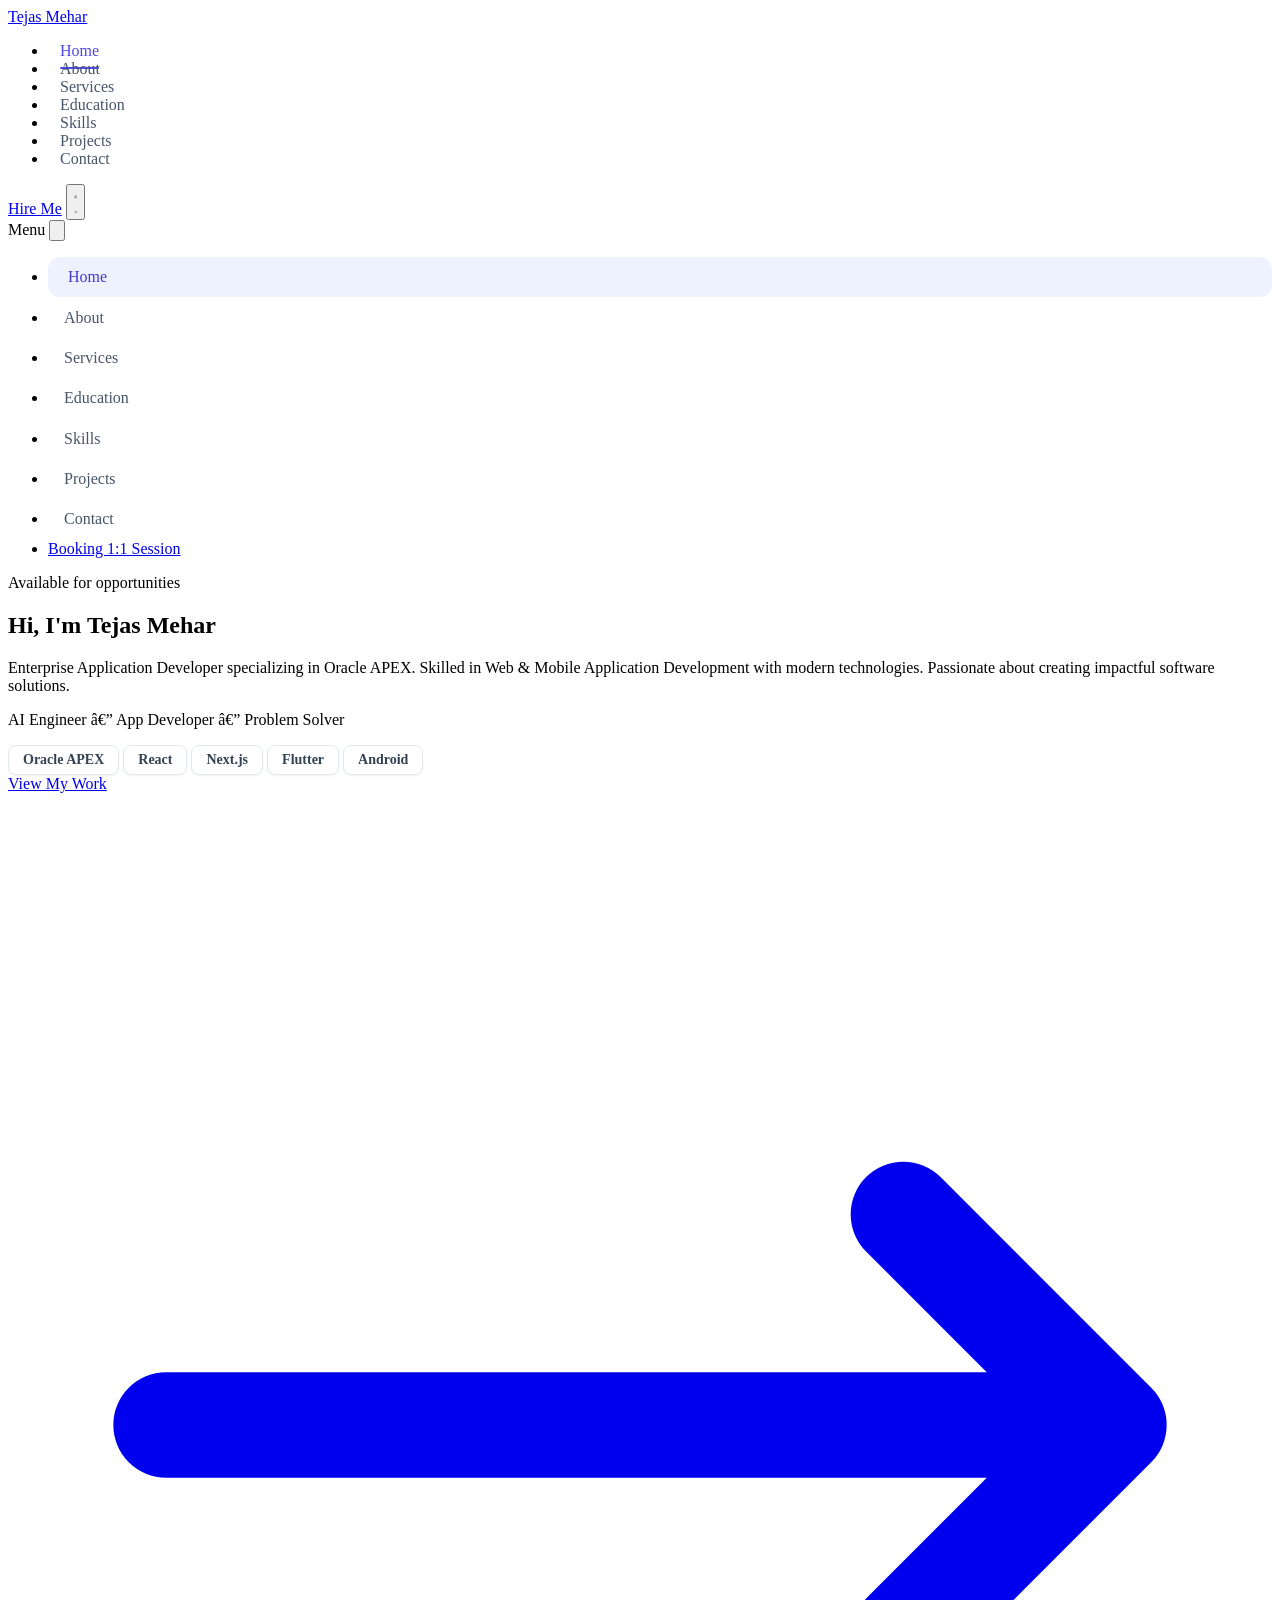
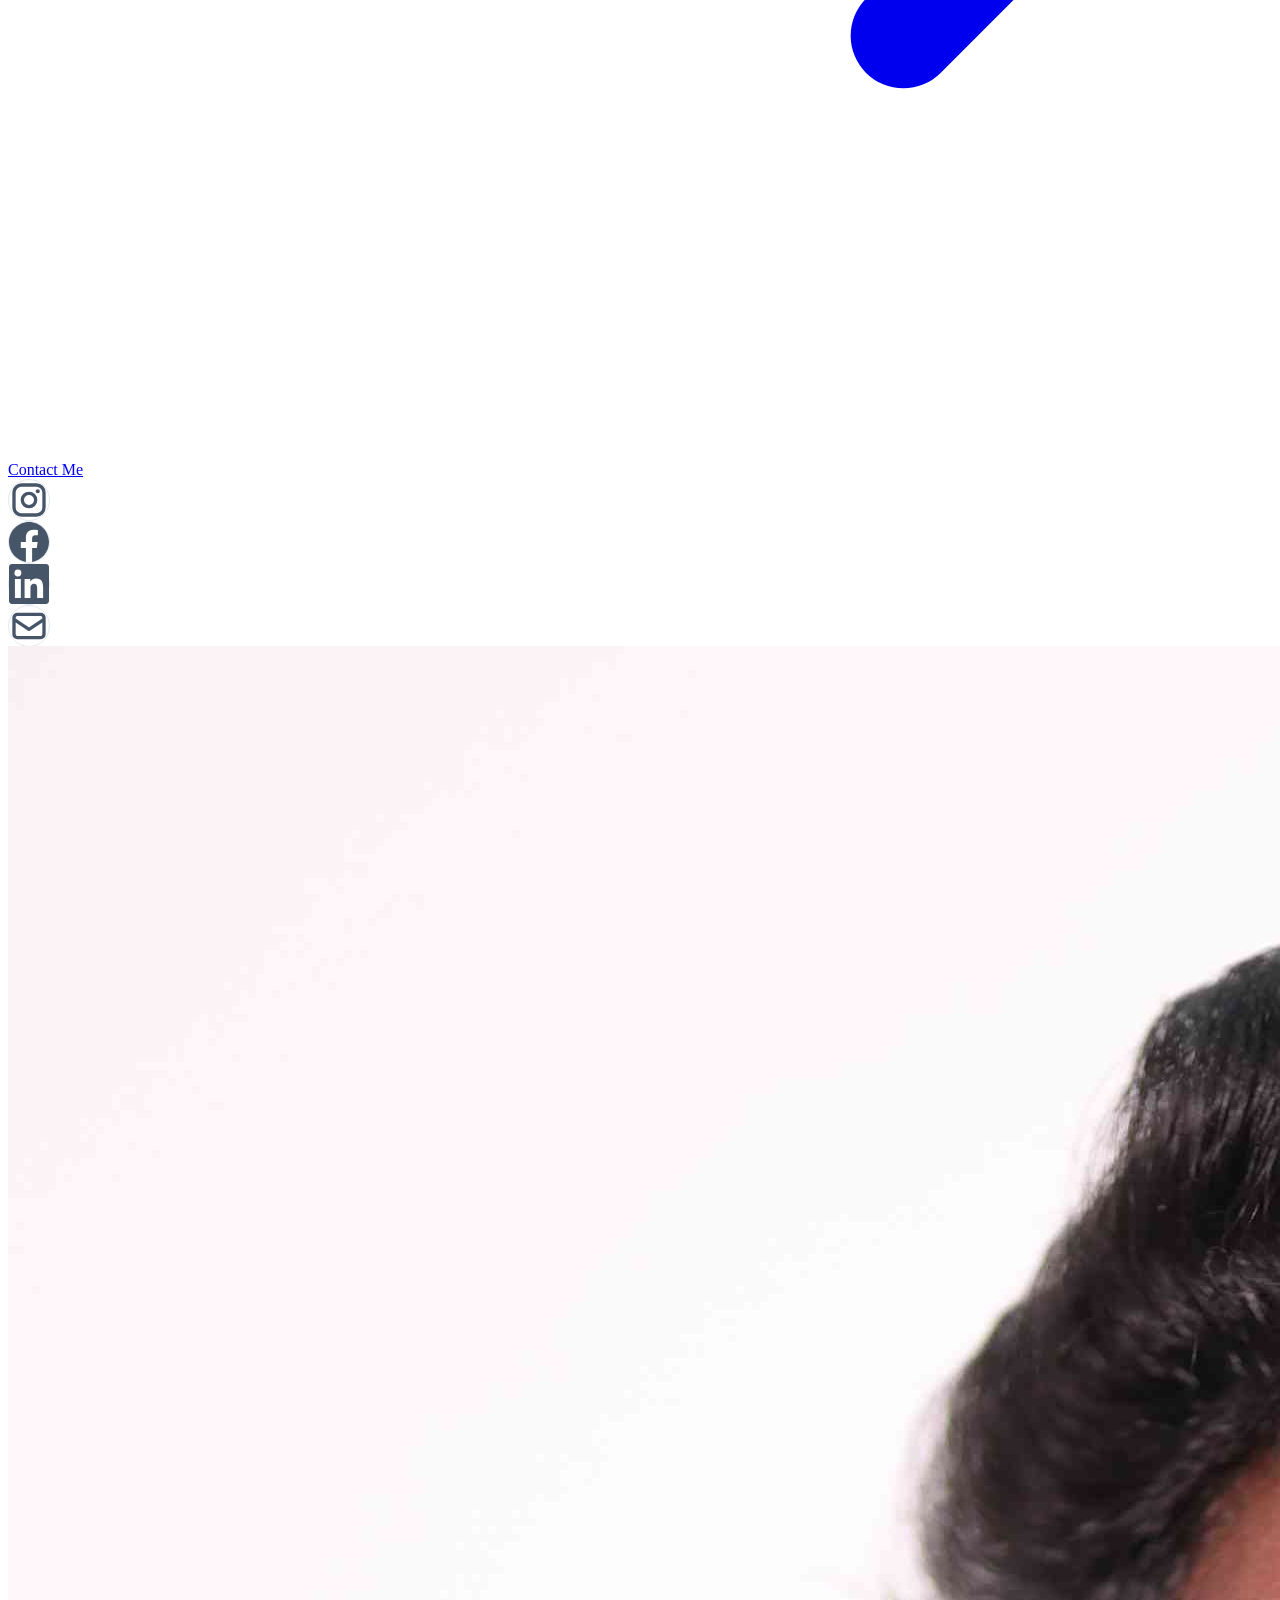
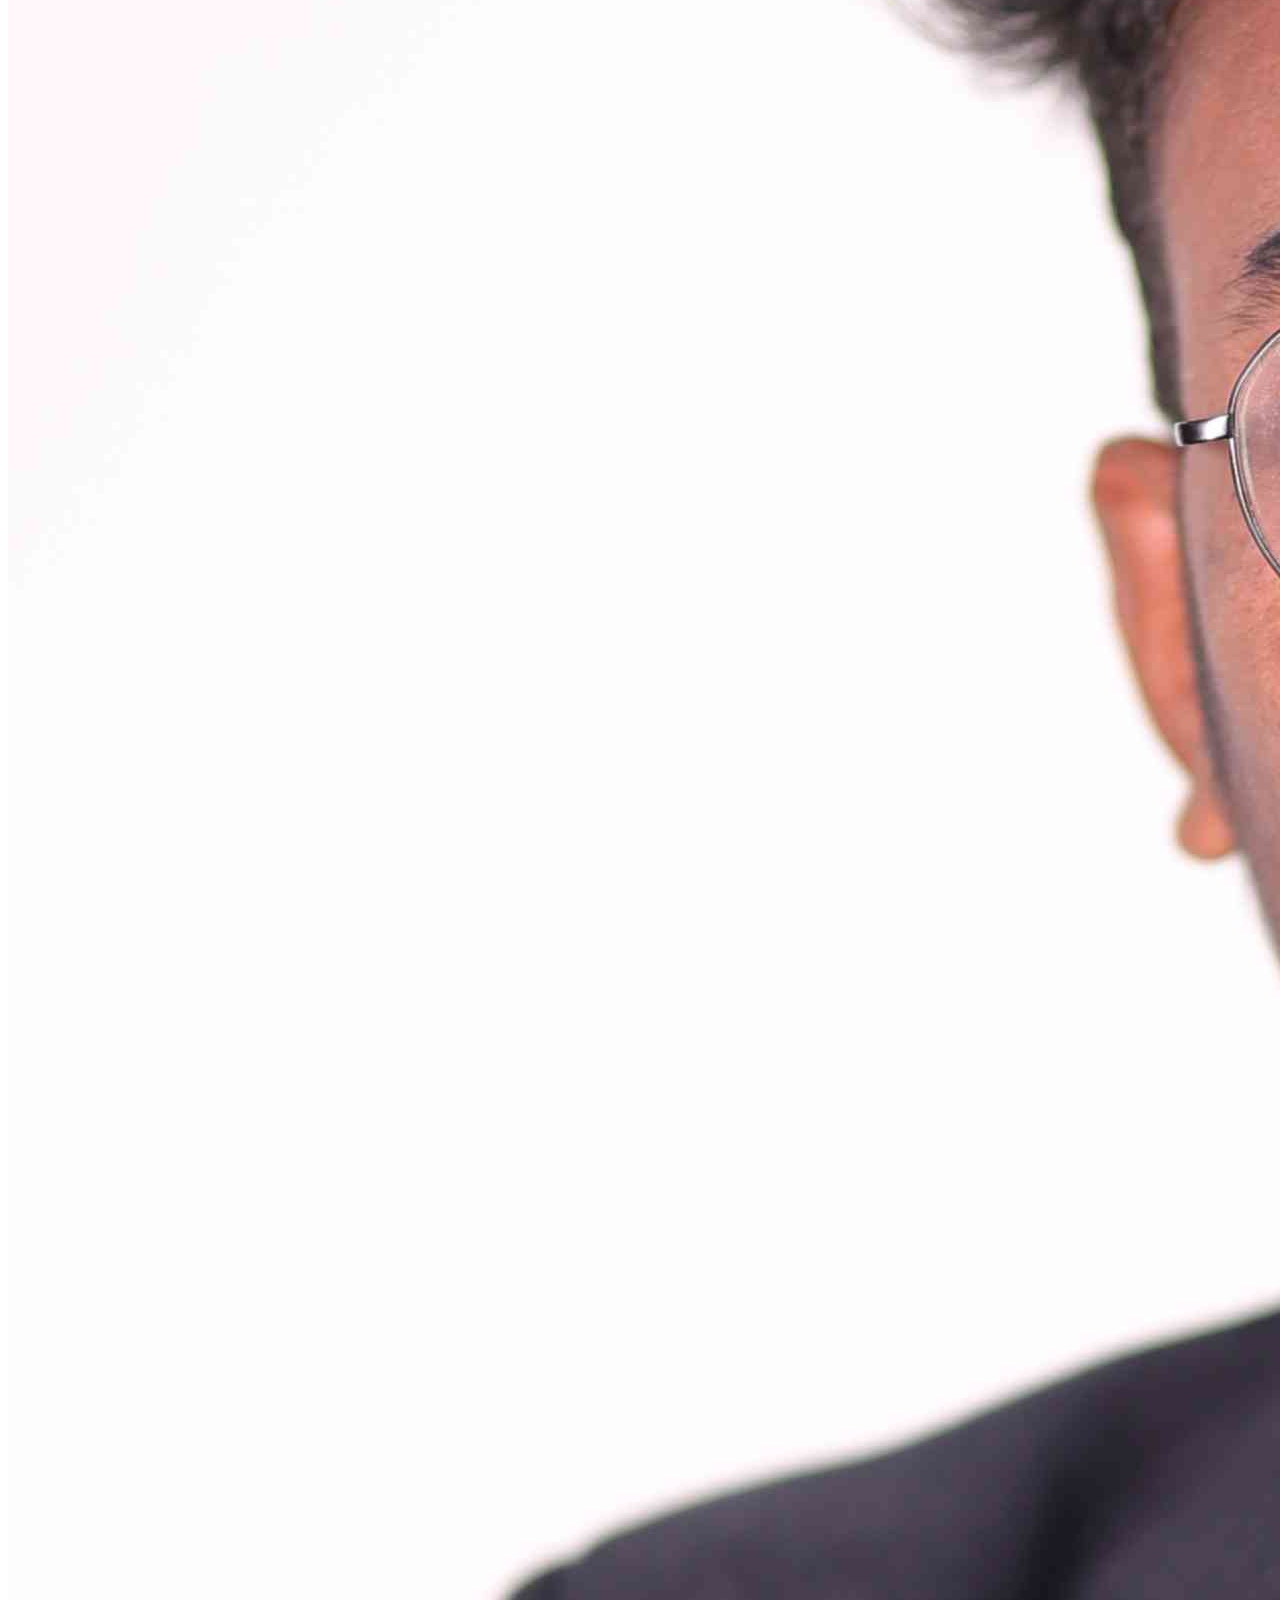
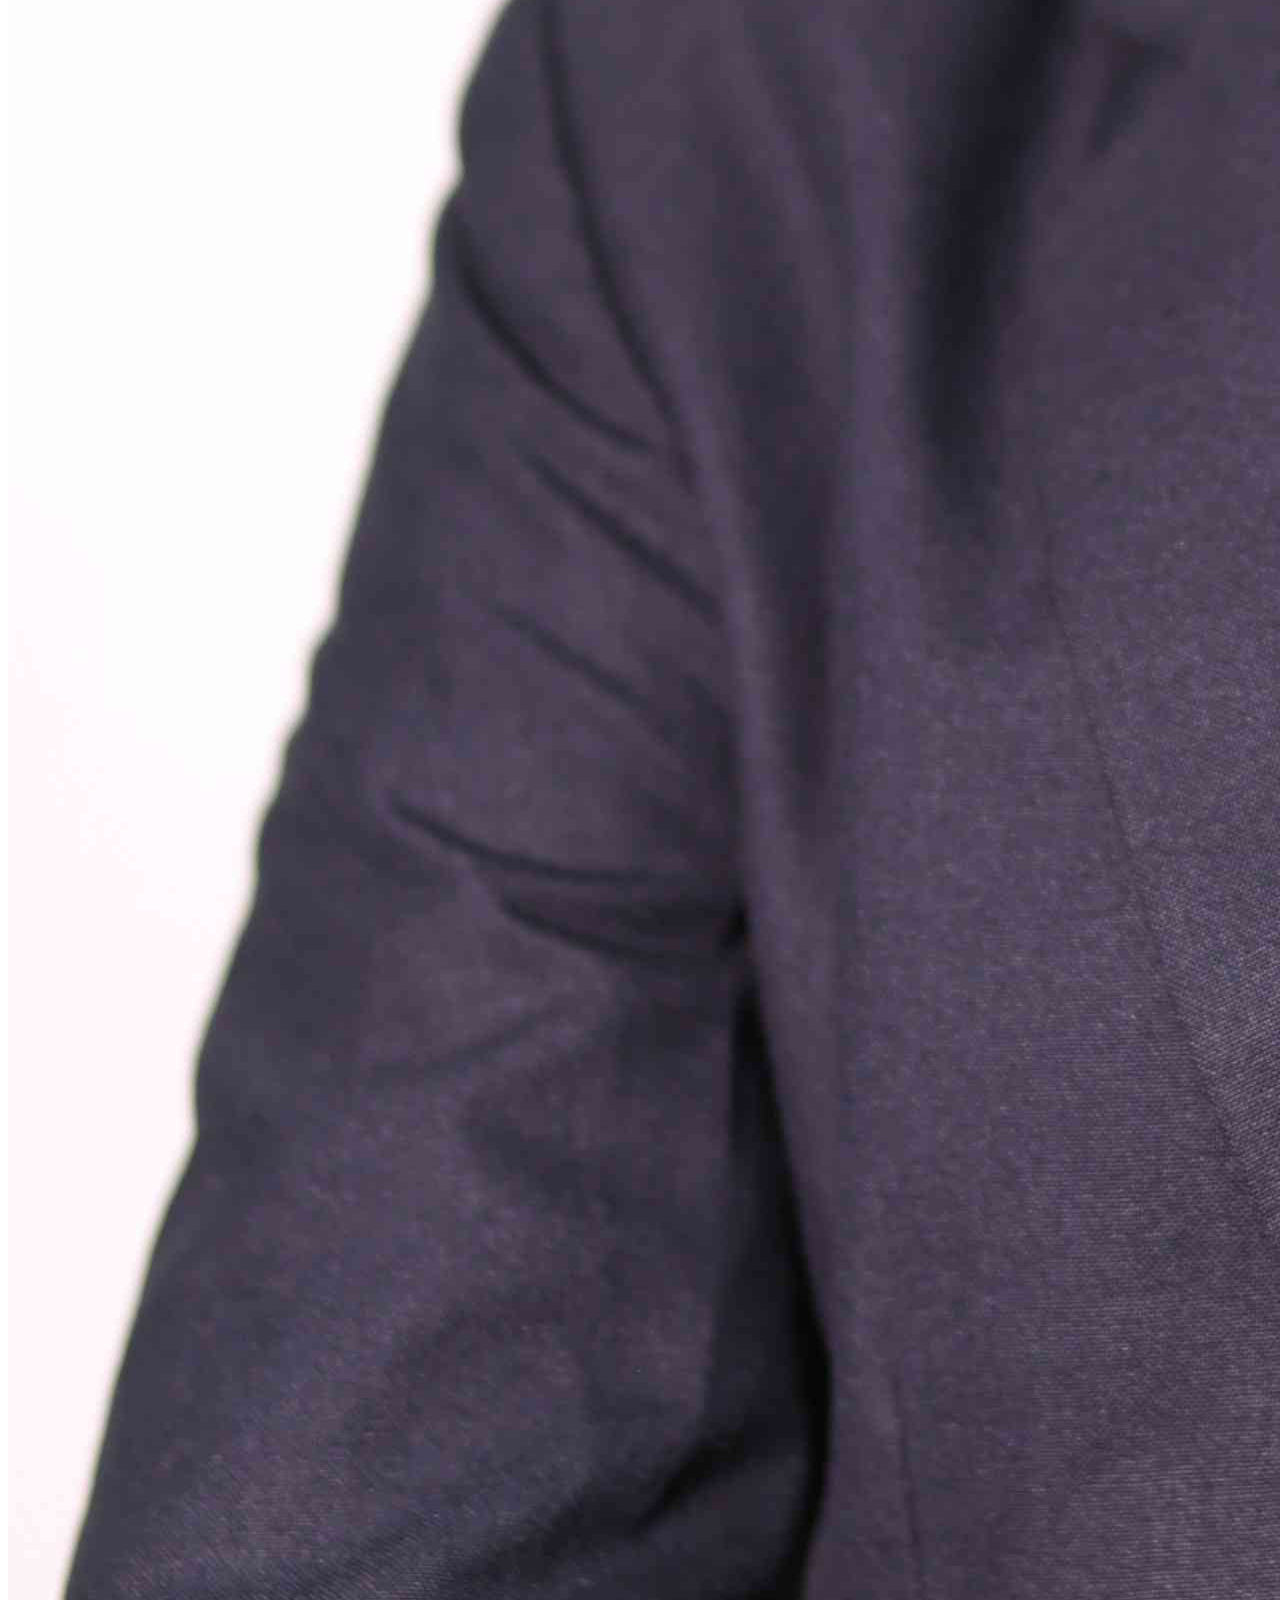
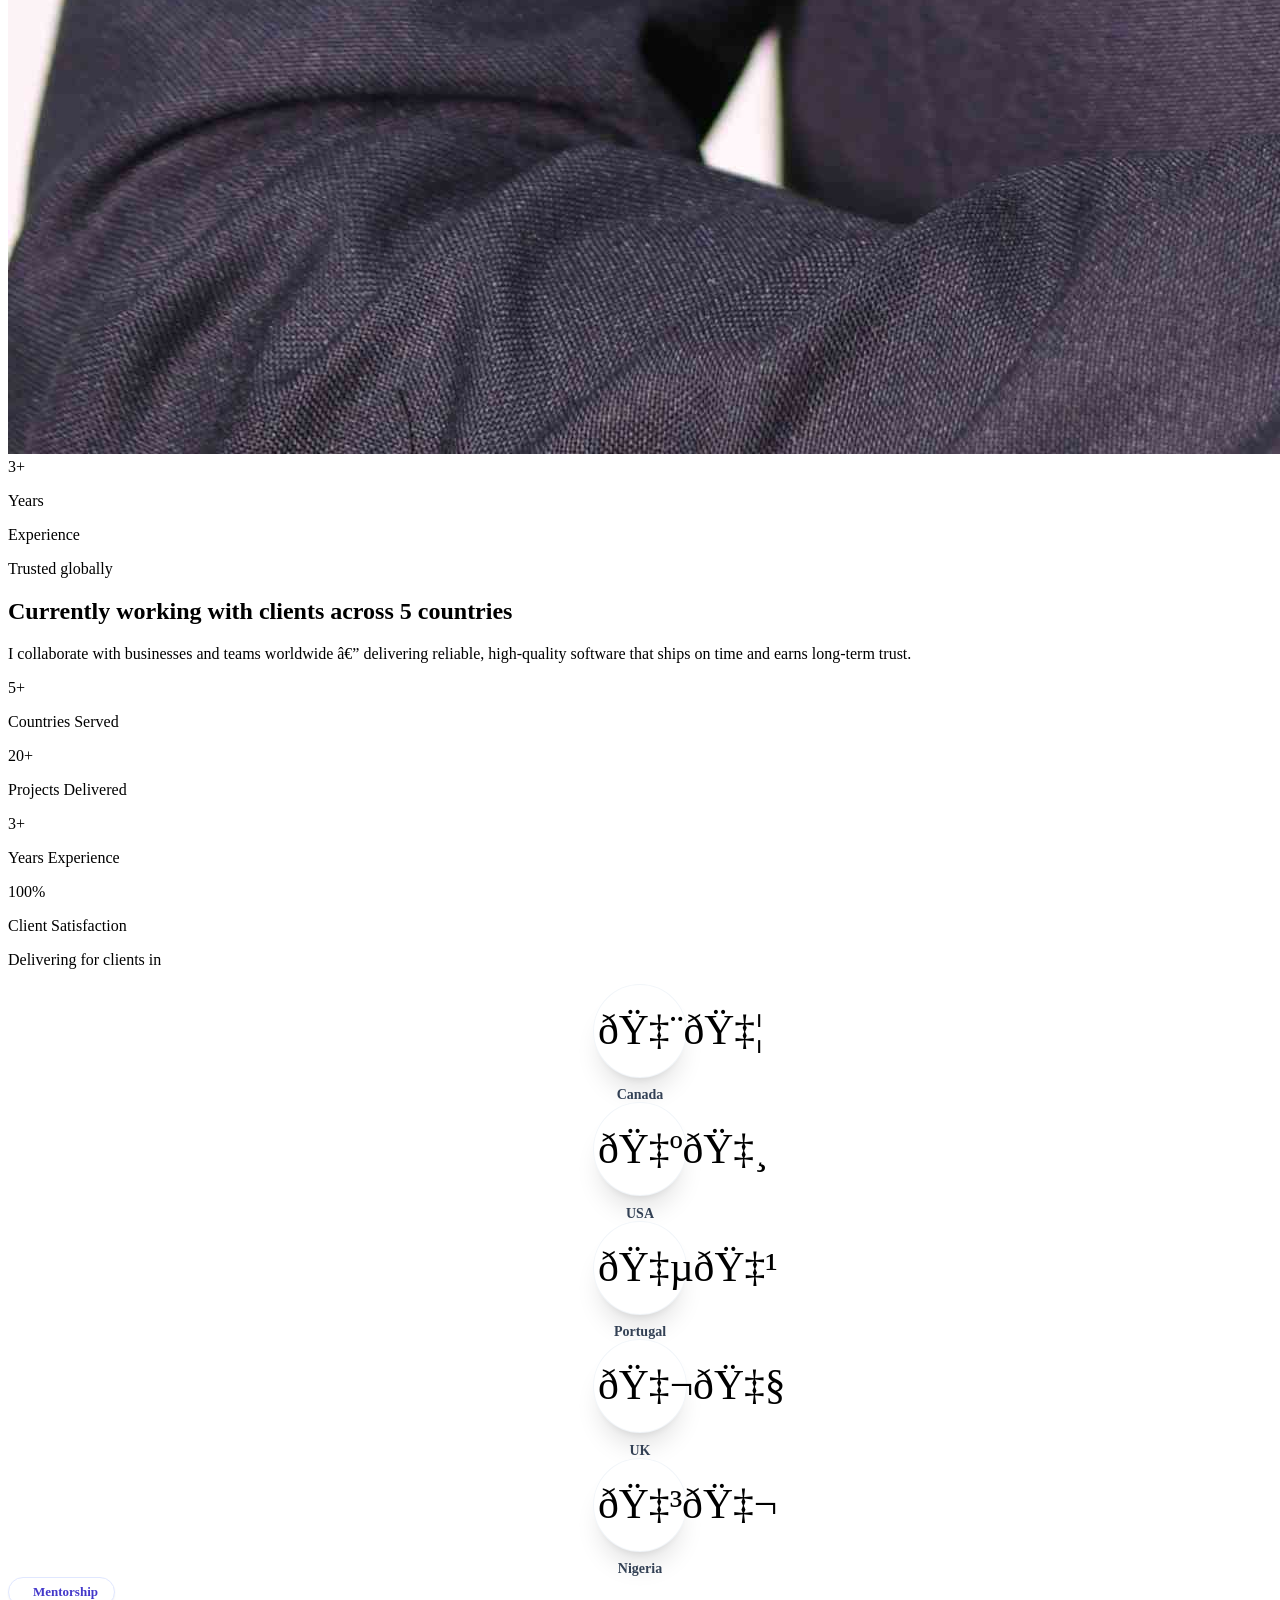
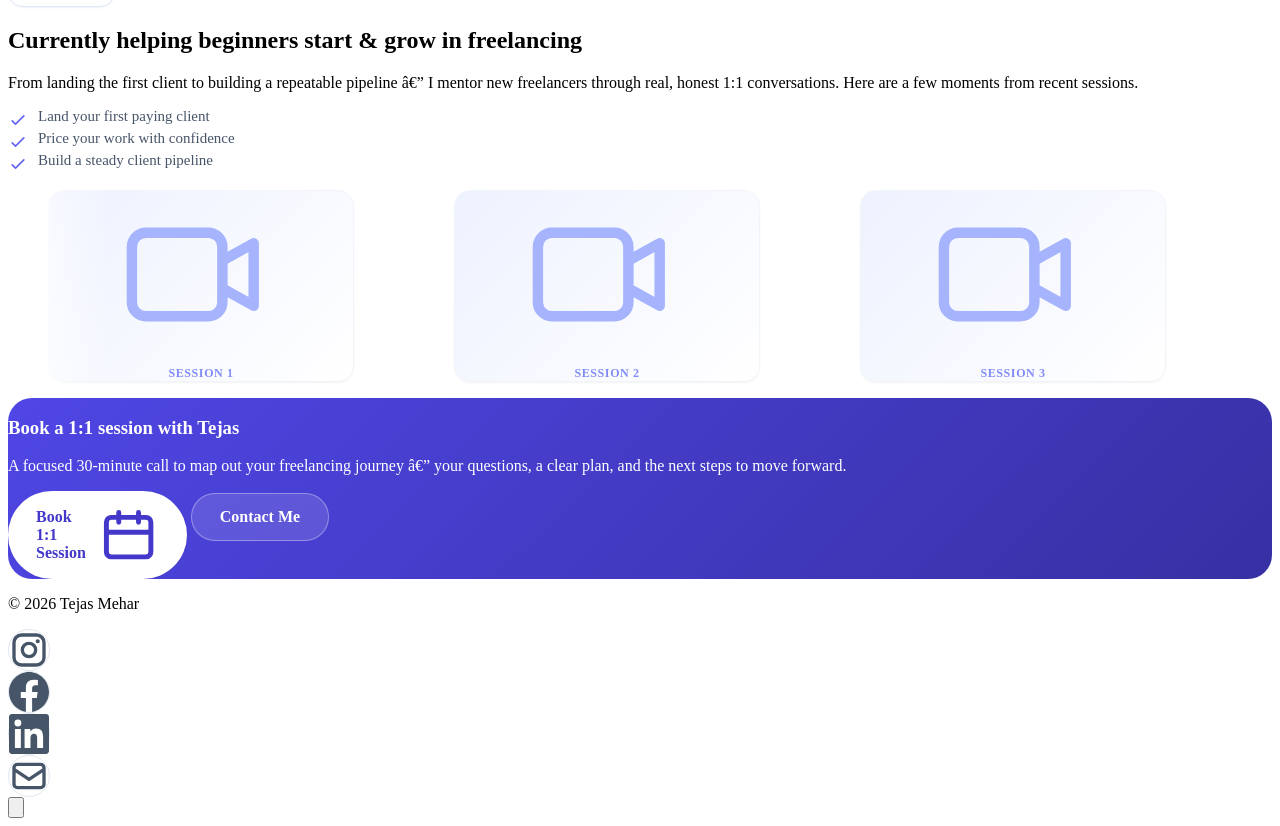
==== index.html @ 0379f111 "Initial commit: portfolio website with admin lead management panel Static portfolio site plus a hand" ====
﻿<!DOCTYPE html>
<html lang="en" class="scroll-smooth">
<head>
  <meta charset="UTF-8" />
  <meta name="viewport" content="width=device-width, initial-scale=1.0" />
  <meta name="description" content="Tejas Mehar â€” Enterprise Application Developer specializing in Oracle APEX, AI Engineer, App Developer & Problem Solver." />
  <title>Tejas Mehar â€” Home</title>

  <script src="https://cdn.tailwindcss.com"></script>
  <script>
    tailwind.config = { theme: { extend: {
      colors: { brand: {50:'#eef2ff',100:'#e0e7ff',200:'#c7d2fe',300:'#a5b4fc',400:'#818cf8',500:'#6366f1',600:'#4f46e5',700:'#4338ca',800:'#3730a3',900:'#312e81'} },
      fontFamily: { sans: ['Poppins','ui-sans-serif','system-ui','sans-serif'] },
      keyframes: { floaty: { '0%,100%':{transform:'translateY(0px)'}, '50%':{transform:'translateY(-14px)'} } },
      animation: { floaty: 'floaty 5s ease-in-out infinite' },
    }}};
  </script>

  <link rel="preconnect" href="https://fonts.googleapis.com" />
  <link rel="preconnect" href="https://fonts.gstatic.com" crossorigin />
  <link href="https://fonts.googleapis.com/css2?family=Poppins:wght@300;400;500;600;700;800&display=swap" rel="stylesheet" />
  <link rel="stylesheet" href="css/style.css" />
</head>

<body class="bg-white text-slate-700 font-sans antialiased">

  <!-- ============================= NAVBAR ============================= -->
  <header id="navbar" class="fixed top-0 inset-x-0 z-50 transition-all duration-300">
    <nav class="max-w-7xl mx-auto px-5 sm:px-8">
      <div class="flex items-center justify-between h-16 md:h-20">
        <a href="index.html" class="flex items-center text-xl font-extrabold text-slate-900">
          <span>Tejas Mehar</span>
        </a>

        <ul class="hidden md:flex items-center gap-1 text-sm font-medium">
          <li><a href="index.html"     class="nav-link">Home</a></li>
          <li><a href="about.html"     class="nav-link">About</a></li>
          <li><a href="services.html"  class="nav-link">Services</a></li>
          <li><a href="education.html" class="nav-link">Education</a></li>
          <li><a href="skills.html"    class="nav-link">Skills</a></li>
          <li><a href="projects.html"  class="nav-link">Projects</a></li>
          <li><a href="contact.html"   class="nav-link">Contact</a></li>
        </ul>

        <a href="contact.html" class="hidden md:inline-flex items-center rounded-full bg-brand-600 hover:bg-brand-700 text-white text-sm font-semibold px-5 py-2.5 transition-colors shadow-sm shadow-brand-600/30">Hire Me</a>

        <button id="menu-btn" aria-label="Toggle menu" class="md:hidden grid place-items-center w-10 h-10 rounded-lg text-slate-800 hover:bg-slate-100">
          <svg id="menu-open"  class="w-6 h-6" fill="none" stroke="currentColor" stroke-width="2" viewBox="0 0 24 24"><path stroke-linecap="round" stroke-linejoin="round" d="M4 6h16M4 12h16M4 18h16"/></svg>
          <svg id="menu-close" class="w-6 h-6 hidden" fill="none" stroke="currentColor" stroke-width="2" viewBox="0 0 24 24"><path stroke-linecap="round" stroke-linejoin="round" d="M6 18L18 6M6 6l12 12"/></svg>
        </button>
      </div>
    </nav>
  </header>

  <!-- Backdrop overlay -->
    <div id="mobile-overlay" class="md:hidden fixed inset-0 z-40 bg-slate-900/20 backdrop-blur-sm opacity-0 pointer-events-none transition-opacity duration-300"></div>

    <!-- Mobile sidebar (slides in from the right) -->
    <aside id="mobile-menu" class="md:hidden fixed top-0 right-0 z-50 flex h-full w-72 max-w-[80%] translate-x-full flex-col bg-white/95 backdrop-blur-xl border-l border-slate-100 shadow-2xl shadow-slate-900/10 transition-transform duration-300 ease-out">
      <div class="flex items-center justify-between h-16 px-5 border-b border-slate-100">
        <span class="text-lg font-extrabold text-slate-900">Menu</span>
        <button id="menu-close-btn" aria-label="Close menu" class="grid place-items-center w-10 h-10 rounded-lg text-slate-800 hover:bg-slate-100">
          <svg class="w-6 h-6" fill="none" stroke="currentColor" stroke-width="2" viewBox="0 0 24 24"><path stroke-linecap="round" stroke-linejoin="round" d="M6 18L18 6M6 6l12 12"/></svg>
        </button>
      </div>
      <ul class="px-5 py-4 space-y-1 text-sm font-medium overflow-y-auto">
        <li><a href="index.html"     class="mobile-link">Home</a></li>
        <li><a href="about.html"     class="mobile-link">About</a></li>
        <li><a href="services.html"  class="mobile-link">Services</a></li>
        <li><a href="education.html" class="mobile-link">Education</a></li>
        <li><a href="skills.html"    class="mobile-link">Skills</a></li>
        <li><a href="projects.html"  class="mobile-link">Projects</a></li>
        <li><a href="contact.html"   class="mobile-link">Contact</a></li>
        <li class="pt-3"><a href="contact.html" class="block text-center rounded-full bg-brand-600 text-white font-semibold px-5 py-2.5">Booking 1:1 Session</a></li>
      </ul>
    </aside>

  <!-- ============================= HERO / HOME ============================= -->
  <section id="home" class="relative overflow-hidden pt-28 md:pt-36 pb-20 md:pb-28">
    <div class="pointer-events-none absolute -top-24 -right-24 w-96 h-96 bg-brand-200/40 rounded-full blur-3xl"></div>
    <div class="pointer-events-none absolute top-40 -left-24 w-80 h-80 bg-brand-100 rounded-full blur-3xl"></div>

    <div class="relative max-w-7xl mx-auto px-5 sm:px-8">
      <div class="grid lg:grid-cols-2 gap-12 lg:gap-8 items-center">

        <!-- LEFT: text -->
        <div class="text-center lg:text-left" data-reveal>
          <span class="inline-flex items-center gap-2 rounded-full bg-brand-50 text-brand-700 text-xs sm:text-sm font-semibold px-4 py-1.5 ring-1 ring-brand-100">
            <span class="w-2 h-2 rounded-full bg-brand-500 animate-pulse"></span>
            Available for opportunities
          </span>

          <h1 class="mt-6 text-4xl sm:text-5xl xl:text-6xl font-extrabold text-slate-900 leading-tight">
            Hi, I'm <span class="text-brand-600">Tejas Mehar</span>
          </h1>

          <p class="mt-5 text-base sm:text-lg text-slate-600 max-w-xl mx-auto lg:mx-0 leading-relaxed">
            Enterprise Application Developer specializing in Oracle APEX. Skilled in Web &amp;
            Mobile Application Development with modern technologies. Passionate about creating
            impactful software solutions.
          </p>

          <p class="mt-5 text-sm sm:text-base font-semibold text-slate-800">
            AI Engineer <span class="text-brand-400 mx-1">â€”</span>
            App Developer <span class="text-brand-400 mx-1">â€”</span>
            Problem Solver
          </p>

          <div class="mt-6 flex flex-wrap justify-center lg:justify-start gap-2.5">
            <span class="tech-badge">Oracle APEX</span>
            <span class="tech-badge">React</span>
            <span class="tech-badge">Next.js</span>
            <span class="tech-badge">Flutter</span>
            <span class="tech-badge">Android</span>
          </div>

          <div class="mt-8 flex flex-wrap items-center justify-center lg:justify-start gap-3">
            <a href="projects.html" class="inline-flex items-center gap-2 rounded-full bg-brand-600 hover:bg-brand-700 text-white font-semibold px-6 py-3 transition-colors shadow-lg shadow-brand-600/25">
              View My Work
              <svg class="w-4 h-4" fill="none" stroke="currentColor" stroke-width="2" viewBox="0 0 24 24"><path stroke-linecap="round" stroke-linejoin="round" d="M17 8l4 4m0 0l-4 4m4-4H3"/></svg>
            </a>
            <a href="contact.html" class="inline-flex items-center gap-2 rounded-full bg-white ring-1 ring-slate-200 hover:ring-brand-300 hover:text-brand-600 text-slate-700 font-semibold px-6 py-3 transition-colors">
              Contact Me
            </a>
          </div>

          <div class="mt-8 flex items-center justify-center lg:justify-start gap-3">
            <a href="https://www.instagram.com/scalewithtejas/" target="_blank" rel="noopener" aria-label="Instagram" class="social-icon"><svg class="w-5 h-5" fill="currentColor" viewBox="0 0 24 24"><path d="M7.5 2h9A5.5 5.5 0 0 1 22 7.5v9a5.5 5.5 0 0 1-5.5 5.5h-9A5.5 5.5 0 0 1 2 16.5v-9A5.5 5.5 0 0 1 7.5 2Zm0 2A3.5 3.5 0 0 0 4 7.5v9A3.5 3.5 0 0 0 7.5 20h9a3.5 3.5 0 0 0 3.5-3.5v-9A3.5 3.5 0 0 0 16.5 4h-9Zm9.75 1.5a1.25 1.25 0 1 1 0 2.5 1.25 1.25 0 0 1 0-2.5ZM12 7a5 5 0 1 1 0 10 5 5 0 0 1 0-10Zm0 2a3 3 0 1 0 0 6 3 3 0 0 0 0-6Z"/></svg></a> <a href="https://www.facebook.com/scalewithtejas/" target="_blank" rel="noopener" aria-label="Facebook" class="social-icon"><svg class="w-5 h-5" fill="currentColor" viewBox="0 0 24 24"><path d="M24 12.07C24 5.4 18.63 0 12 0S0 5.4 0 12.07C0 18.1 4.39 23.1 10.13 24v-8.44H7.08v-3.49h3.05V9.41c0-3.02 1.79-4.69 4.53-4.69 1.31 0 2.68.24 2.68.24v2.97h-1.51c-1.49 0-1.96.93-1.96 1.89v2.25h3.33l-.53 3.49h-2.8V24C19.61 23.1 24 18.1 24 12.07Z"/></svg></a>
            <a href="https://www.linkedin.com/in/tejasmehar/" target="_blank" rel="noopener" aria-label="LinkedIn" class="social-icon"><svg class="w-5 h-5" fill="currentColor" viewBox="0 0 24 24"><path d="M20.45 20.45h-3.56v-5.57c0-1.33 0-3.04-1.85-3.04-1.86 0-2.14 1.45-2.14 2.94v5.67H9.35V9h3.42v1.56h.05c.48-.9 1.64-1.85 3.37-1.85 3.6 0 4.27 2.37 4.27 5.45v6.29ZM5.34 7.43a2.07 2.07 0 1 1 0-4.14 2.07 2.07 0 0 1 0 4.14ZM7.12 20.45H3.55V9h3.57v11.45ZM22.22 0H1.77C.79 0 0 .77 0 1.73v20.54C0 23.23.79 24 1.77 24h20.45c.98 0 1.78-.77 1.78-1.73V1.73C24 .77 23.2 0 22.22 0Z"/></svg></a>
            <a href="https://mail.google.com/mail/?view=cm&amp;fs=1&amp;to=tejasmehar7@gmail.com" target="_blank" rel="noopener" aria-label="Email" class="social-icon"><svg class="w-5 h-5" fill="none" stroke="currentColor" stroke-width="2" viewBox="0 0 24 24"><path stroke-linecap="round" stroke-linejoin="round" d="M3 8l9 6 9-6M5 19h14a2 2 0 0 0 2-2V7a2 2 0 0 0-2-2H5a2 2 0 0 0-2 2v10a2 2 0 0 0 2 2Z"/></svg></a>
          </div>
        </div>

        <!-- RIGHT: circular image -->
        <div class="flex justify-center lg:justify-end" data-reveal>
          <div class="relative animate-floaty">
            <div class="absolute inset-0 rounded-full bg-brand-100 blur-2xl scale-110"></div>

            <div class="relative w-64 h-64 sm:w-80 sm:h-80 lg:w-[24rem] lg:h-[24rem] rounded-full overflow-hidden ring-[6px] ring-white shadow-xl bg-brand-50">
              <img src="public/tejas.jpeg" alt="Tejas Mehar" class="w-full h-full object-cover" />
            </div>

            <div class="absolute -bottom-3 left-1/2 -translate-x-1/2 lg:left-auto lg:right-4 lg:translate-x-0 bg-white rounded-2xl shadow-xl px-4 py-3 flex items-center gap-3">
              <span class="grid place-items-center w-10 h-10 rounded-xl bg-brand-600 text-white font-bold">3+</span>
              <div class="text-left leading-tight">
                <p class="text-sm font-bold text-slate-900">Years</p>
                <p class="text-xs text-slate-500">Experience</p>
              </div>
            </div>
          </div>
        </div>

      </div>
    </div>
  </section>

  <!-- ============================= TRUSTED / CLIENTS ============================= -->
  <section id="trust" class="relative overflow-hidden py-16 md:py-24 bg-slate-50 border-y border-slate-100">
    <div class="pointer-events-none absolute -top-24 -left-24 w-96 h-96 bg-brand-100/60 rounded-full blur-3xl"></div>
    <div class="pointer-events-none absolute -bottom-24 -right-24 w-96 h-96 bg-brand-50 rounded-full blur-3xl"></div>

    <div class="relative max-w-7xl mx-auto px-5 sm:px-8">
      <div class="text-center max-w-2xl mx-auto" data-reveal>
        <span class="inline-flex items-center gap-2 rounded-full bg-brand-50 text-brand-700 text-xs sm:text-sm font-semibold px-4 py-1.5 ring-1 ring-brand-100">
          <span class="w-2 h-2 rounded-full bg-emerald-500 animate-pulse"></span>
          Trusted globally
        </span>
        <h2 class="mt-5 text-3xl md:text-4xl font-extrabold leading-tight text-slate-900">
          Currently working with clients across <span class="text-brand-600">5 countries</span>
        </h2>
        <p class="mt-4 text-slate-600 leading-relaxed">
          I collaborate with businesses and teams worldwide â€” delivering reliable, high-quality
          software that ships on time and earns long-term trust.
        </p>
      </div>

      <!-- Stats -->
      <div class="relative mt-12 grid grid-cols-2 md:grid-cols-4 gap-5 max-w-4xl mx-auto" data-reveal>
        <div class="text-center rounded-2xl bg-white ring-1 ring-slate-100 shadow-sm px-4 py-6">
          <p class="text-3xl md:text-4xl font-extrabold text-brand-600">5+</p>
          <p class="mt-1 text-xs md:text-sm text-slate-500">Countries Served</p>
        </div>
        <div class="text-center rounded-2xl bg-white ring-1 ring-slate-100 shadow-sm px-4 py-6">
          <p class="text-3xl md:text-4xl font-extrabold text-brand-600">20+</p>
          <p class="mt-1 text-xs md:text-sm text-slate-500">Projects Delivered</p>
        </div>
        <div class="text-center rounded-2xl bg-white ring-1 ring-slate-100 shadow-sm px-4 py-6">
          <p class="text-3xl md:text-4xl font-extrabold text-brand-600">3+</p>
          <p class="mt-1 text-xs md:text-sm text-slate-500">Years Experience</p>
        </div>
        <div class="text-center rounded-2xl bg-white ring-1 ring-slate-100 shadow-sm px-4 py-6">
          <p class="text-3xl md:text-4xl font-extrabold text-brand-600">100%</p>
          <p class="mt-1 text-xs md:text-sm text-slate-500">Client Satisfaction</p>
        </div>
      </div>

      <!-- Country flags (highlighted â€” the global freelancing advantage) -->
      <div class="relative mt-14" data-reveal>
        <p class="text-center text-sm font-semibold uppercase tracking-wide text-slate-400">Delivering for clients in</p>
        <div class="mt-6 flex flex-wrap items-start justify-center gap-6 sm:gap-9">
          <div class="flag-badge">
            <span class="flag-circle">ðŸ‡¨ðŸ‡¦</span>
            <span class="flag-name">Canada</span>
          </div>
          <div class="flag-badge">
            <span class="flag-circle">ðŸ‡ºðŸ‡¸</span>
            <span class="flag-name">USA</span>
          </div>
          <div class="flag-badge">
            <span class="flag-circle">ðŸ‡µðŸ‡¹</span>
            <span class="flag-name">Portugal</span>
          </div>
          <div class="flag-badge">
            <span class="flag-circle">ðŸ‡¬ðŸ‡§</span>
            <span class="flag-name">UK</span>
          </div>
          <div class="flag-badge">
            <span class="flag-circle">ðŸ‡³ðŸ‡¬</span>
            <span class="flag-name">Nigeria</span>
          </div>
        </div>
      </div>
    </div>
  </section>

  <!-- ============================= FREELANCING / MENTORSHIP ============================= -->
  <section id="mentorship" class="relative overflow-hidden py-16 md:py-24 bg-white">
    <div class="pointer-events-none absolute top-10 right-0 w-80 h-80 bg-brand-50 rounded-full blur-3xl"></div>

    <div class="relative max-w-7xl mx-auto px-5 sm:px-8">
      <div class="text-center max-w-2xl mx-auto" data-reveal>
        <span class="mentor-badge">
          <span class="w-2 h-2 rounded-full bg-brand-500 animate-pulse"></span>
          Mentorship
        </span>
        <h2 class="mt-5 text-3xl md:text-4xl font-extrabold leading-tight text-slate-900">
          Currently helping beginners <span class="text-brand-600">start &amp; grow</span> in freelancing
        </h2>
        <p class="mt-4 text-slate-600 leading-relaxed">
          From landing the first client to building a repeatable pipeline â€” I mentor new freelancers
          through real, honest 1:1 conversations. Here are a few moments from recent sessions.
        </p>
      </div>

      <!-- Quick value points -->
      <div class="relative mt-10 grid sm:grid-cols-3 gap-4 max-w-3xl mx-auto" data-reveal>
        <div class="mentor-point">
          <svg fill="none" stroke="currentColor" stroke-width="2" viewBox="0 0 24 24"><path stroke-linecap="round" stroke-linejoin="round" d="M5 13l4 4L19 7"/></svg>
          Land your first paying client
        </div>
        <div class="mentor-point">
          <svg fill="none" stroke="currentColor" stroke-width="2" viewBox="0 0 24 24"><path stroke-linecap="round" stroke-linejoin="round" d="M5 13l4 4L19 7"/></svg>
          Price your work with confidence
        </div>
        <div class="mentor-point">
          <svg fill="none" stroke="currentColor" stroke-width="2" viewBox="0 0 24 24"><path stroke-linecap="round" stroke-linejoin="round" d="M5 13l4 4L19 7"/></svg>
          Build a steady client pipeline
        </div>
      </div>
    </div>

    <!-- Meeting screenshots marquee (full-bleed) -->
    <div class="relative mt-12 md:mt-16" data-reveal>
      <div class="marquee py-2">
        <div class="marquee-track">
          <!-- Set A -->
          <figure class="meeting-card"><div class="meeting-ph"><svg class="w-8 h-8" fill="none" stroke="currentColor" stroke-width="1.5" viewBox="0 0 24 24"><path stroke-linecap="round" stroke-linejoin="round" d="M15 10l4.5-2.5v9L15 14M4 6h9a2 2 0 0 1 2 2v8a2 2 0 0 1-2 2H4a2 2 0 0 1-2-2V8a2 2 0 0 1 2-2Z"/></svg><span>Session 1</span></div><img src="public/meetings/meeting-1.jpg" alt="1:1 mentorship session" loading="lazy" onerror="this.style.display='none'" /></figure>
          <figure class="meeting-card"><div class="meeting-ph"><svg class="w-8 h-8" fill="none" stroke="currentColor" stroke-width="1.5" viewBox="0 0 24 24"><path stroke-linecap="round" stroke-linejoin="round" d="M15 10l4.5-2.5v9L15 14M4 6h9a2 2 0 0 1 2 2v8a2 2 0 0 1-2 2H4a2 2 0 0 1-2-2V8a2 2 0 0 1 2-2Z"/></svg><span>Session 2</span></div><img src="public/meetings/meeting-2.jpg" alt="1:1 mentorship session" loading="lazy" onerror="this.style.display='none'" /></figure>
          <figure class="meeting-card"><div class="meeting-ph"><svg class="w-8 h-8" fill="none" stroke="currentColor" stroke-width="1.5" viewBox="0 0 24 24"><path stroke-linecap="round" stroke-linejoin="round" d="M15 10l4.5-2.5v9L15 14M4 6h9a2 2 0 0 1 2 2v8a2 2 0 0 1-2 2H4a2 2 0 0 1-2-2V8a2 2 0 0 1 2-2Z"/></svg><span>Session 3</span></div><img src="public/meetings/meeting-3.jpg" alt="1:1 mentorship session" loading="lazy" onerror="this.style.display='none'" /></figure>
          <figure class="meeting-card"><div class="meeting-ph"><svg class="w-8 h-8" fill="none" stroke="currentColor" stroke-width="1.5" viewBox="0 0 24 24"><path stroke-linecap="round" stroke-linejoin="round" d="M15 10l4.5-2.5v9L15 14M4 6h9a2 2 0 0 1 2 2v8a2 2 0 0 1-2 2H4a2 2 0 0 1-2-2V8a2 2 0 0 1 2-2Z"/></svg><span>Session 4</span></div><img src="public/meetings/meeting-4.jpg" alt="1:1 mentorship session" loading="lazy" onerror="this.style.display='none'" /></figure>
          <figure class="meeting-card"><div class="meeting-ph"><svg class="w-8 h-8" fill="none" stroke="currentColor" stroke-width="1.5" viewBox="0 0 24 24"><path stroke-linecap="round" stroke-linejoin="round" d="M15 10l4.5-2.5v9L15 14M4 6h9a2 2 0 0 1 2 2v8a2 2 0 0 1-2 2H4a2 2 0 0 1-2-2V8a2 2 0 0 1 2-2Z"/></svg><span>Session 5</span></div><img src="public/meetings/meeting-5.jpg" alt="1:1 mentorship session" loading="lazy" onerror="this.style.display='none'" /></figure>
          <figure class="meeting-card"><div class="meeting-ph"><svg class="w-8 h-8" fill="none" stroke="currentColor" stroke-width="1.5" viewBox="0 0 24 24"><path stroke-linecap="round" stroke-linejoin="round" d="M15 10l4.5-2.5v9L15 14M4 6h9a2 2 0 0 1 2 2v8a2 2 0 0 1-2 2H4a2 2 0 0 1-2-2V8a2 2 0 0 1 2-2Z"/></svg><span>Session 6</span></div><img src="public/meetings/meeting-6.jpg" alt="1:1 mentorship session" loading="lazy" onerror="this.style.display='none'" /></figure>
          <!-- Set B (duplicate for seamless loop) -->
          <figure class="meeting-card" aria-hidden="true"><div class="meeting-ph"><svg class="w-8 h-8" fill="none" stroke="currentColor" stroke-width="1.5" viewBox="0 0 24 24"><path stroke-linecap="round" stroke-linejoin="round" d="M15 10l4.5-2.5v9L15 14M4 6h9a2 2 0 0 1 2 2v8a2 2 0 0 1-2 2H4a2 2 0 0 1-2-2V8a2 2 0 0 1 2-2Z"/></svg><span>Session 1</span></div><img src="public/meetings/meeting-1.jpg" alt="" loading="lazy" onerror="this.style.display='none'" /></figure>
          <figure class="meeting-card" aria-hidden="true"><div class="meeting-ph"><svg class="w-8 h-8" fill="none" stroke="currentColor" stroke-width="1.5" viewBox="0 0 24 24"><path stroke-linecap="round" stroke-linejoin="round" d="M15 10l4.5-2.5v9L15 14M4 6h9a2 2 0 0 1 2 2v8a2 2 0 0 1-2 2H4a2 2 0 0 1-2-2V8a2 2 0 0 1 2-2Z"/></svg><span>Session 2</span></div><img src="public/meetings/meeting-2.jpg" alt="" loading="lazy" onerror="this.style.display='none'" /></figure>
          <figure class="meeting-card" aria-hidden="true"><div class="meeting-ph"><svg class="w-8 h-8" fill="none" stroke="currentColor" stroke-width="1.5" viewBox="0 0 24 24"><path stroke-linecap="round" stroke-linejoin="round" d="M15 10l4.5-2.5v9L15 14M4 6h9a2 2 0 0 1 2 2v8a2 2 0 0 1-2 2H4a2 2 0 0 1-2-2V8a2 2 0 0 1 2-2Z"/></svg><span>Session 3</span></div><img src="public/meetings/meeting-3.jpg" alt="" loading="lazy" onerror="this.style.display='none'" /></figure>
          <figure class="meeting-card" aria-hidden="true"><div class="meeting-ph"><svg class="w-8 h-8" fill="none" stroke="currentColor" stroke-width="1.5" viewBox="0 0 24 24"><path stroke-linecap="round" stroke-linejoin="round" d="M15 10l4.5-2.5v9L15 14M4 6h9a2 2 0 0 1 2 2v8a2 2 0 0 1-2 2H4a2 2 0 0 1-2-2V8a2 2 0 0 1 2-2Z"/></svg><span>Session 4</span></div><img src="public/meetings/meeting-4.jpg" alt="" loading="lazy" onerror="this.style.display='none'" /></figure>
          <figure class="meeting-card" aria-hidden="true"><div class="meeting-ph"><svg class="w-8 h-8" fill="none" stroke="currentColor" stroke-width="1.5" viewBox="0 0 24 24"><path stroke-linecap="round" stroke-linejoin="round" d="M15 10l4.5-2.5v9L15 14M4 6h9a2 2 0 0 1 2 2v8a2 2 0 0 1-2 2H4a2 2 0 0 1-2-2V8a2 2 0 0 1 2-2Z"/></svg><span>Session 5</span></div><img src="public/meetings/meeting-5.jpg" alt="" loading="lazy" onerror="this.style.display='none'" /></figure>
          <figure class="meeting-card" aria-hidden="true"><div class="meeting-ph"><svg class="w-8 h-8" fill="none" stroke="currentColor" stroke-width="1.5" viewBox="0 0 24 24"><path stroke-linecap="round" stroke-linejoin="round" d="M15 10l4.5-2.5v9L15 14M4 6h9a2 2 0 0 1 2 2v8a2 2 0 0 1-2 2H4a2 2 0 0 1-2-2V8a2 2 0 0 1 2-2Z"/></svg><span>Session 6</span></div><img src="public/meetings/meeting-6.jpg" alt="" loading="lazy" onerror="this.style.display='none'" /></figure>
        </div>
      </div>
    </div>

    <!-- Book a 1:1 session CTA -->
    <div class="relative max-w-5xl mx-auto px-5 sm:px-8 mt-12 md:mt-16" data-reveal>
      <div class="session-cta px-6 py-10 sm:px-12 sm:py-12 text-center">
        <div class="pointer-events-none absolute -top-16 -right-16 w-64 h-64 bg-white/10 rounded-full blur-2xl"></div>
        <div class="pointer-events-none absolute -bottom-20 -left-16 w-72 h-72 bg-white/10 rounded-full blur-2xl"></div>
        <div class="relative">
          <h3 class="text-2xl sm:text-3xl font-extrabold">Book a 1:1 session with Tejas</h3>
          <p class="mt-3 text-brand-100 max-w-xl mx-auto">
            A focused 30-minute call to map out your freelancing journey â€” your questions, a clear plan,
            and the next steps to move forward.
          </p>
          <div class="mt-7 flex flex-wrap items-center justify-center gap-3">
            <a href="contact.html" class="btn-light">
              Book 1:1 Session
              <svg class="w-4 h-4" fill="none" stroke="currentColor" stroke-width="2" viewBox="0 0 24 24"><path stroke-linecap="round" stroke-linejoin="round" d="M8 7V3m8 4V3M4 11h16M5 21h14a2 2 0 0 0 2-2V7a2 2 0 0 0-2-2H5a2 2 0 0 0-2 2v12a2 2 0 0 0 2 2Z"/></svg>
            </a>
            <a href="contact.html" class="btn-ghost">Contact Me</a>
          </div>
        </div>
      </div>
    </div>
  </section>

  <!-- ============================= FOOTER ============================= -->
  <footer class="border-t border-slate-100 bg-white">
    <div class="max-w-7xl mx-auto px-5 sm:px-8 py-7 flex flex-col sm:flex-row items-center justify-between gap-4">
      <p class="text-sm text-slate-500">&copy; <span id="year"></span> Tejas Mehar</p>
      <div class="flex items-center gap-2.5">
        <a href="https://www.instagram.com/scalewithtejas/" target="_blank" rel="noopener" aria-label="Instagram" class="social-icon w-9 h-9"><svg class="w-4 h-4" fill="currentColor" viewBox="0 0 24 24"><path d="M7.5 2h9A5.5 5.5 0 0 1 22 7.5v9a5.5 5.5 0 0 1-5.5 5.5h-9A5.5 5.5 0 0 1 2 16.5v-9A5.5 5.5 0 0 1 7.5 2Zm0 2A3.5 3.5 0 0 0 4 7.5v9A3.5 3.5 0 0 0 7.5 20h9a3.5 3.5 0 0 0 3.5-3.5v-9A3.5 3.5 0 0 0 16.5 4h-9Zm9.75 1.5a1.25 1.25 0 1 1 0 2.5 1.25 1.25 0 0 1 0-2.5ZM12 7a5 5 0 1 1 0 10 5 5 0 0 1 0-10Zm0 2a3 3 0 1 0 0 6 3 3 0 0 0 0-6Z"/></svg></a> <a href="https://www.facebook.com/scalewithtejas/" target="_blank" rel="noopener" aria-label="Facebook" class="social-icon w-9 h-9"><svg class="w-4 h-4" fill="currentColor" viewBox="0 0 24 24"><path d="M24 12.07C24 5.4 18.63 0 12 0S0 5.4 0 12.07C0 18.1 4.39 23.1 10.13 24v-8.44H7.08v-3.49h3.05V9.41c0-3.02 1.79-4.69 4.53-4.69 1.31 0 2.68.24 2.68.24v2.97h-1.51c-1.49 0-1.96.93-1.96 1.89v2.25h3.33l-.53 3.49h-2.8V24C19.61 23.1 24 18.1 24 12.07Z"/></svg></a>
        <a href="https://www.linkedin.com/in/tejasmehar/" target="_blank" rel="noopener" aria-label="LinkedIn" class="social-icon w-9 h-9"><svg class="w-4 h-4" fill="currentColor" viewBox="0 0 24 24"><path d="M20.45 20.45h-3.56v-5.57c0-1.33 0-3.04-1.85-3.04-1.86 0-2.14 1.45-2.14 2.94v5.67H9.35V9h3.42v1.56h.05c.48-.9 1.64-1.85 3.37-1.85 3.6 0 4.27 2.37 4.27 5.45v6.29ZM5.34 7.43a2.07 2.07 0 1 1 0-4.14 2.07 2.07 0 0 1 0 4.14ZM7.12 20.45H3.55V9h3.57v11.45ZM22.22 0H1.77C.79 0 0 .77 0 1.73v20.54C0 23.23.79 24 1.77 24h20.45c.98 0 1.78-.77 1.78-1.73V1.73C24 .77 23.2 0 22.22 0Z"/></svg></a>
        <a href="https://mail.google.com/mail/?view=cm&amp;fs=1&amp;to=tejasmehar7@gmail.com" target="_blank" rel="noopener" aria-label="Email" class="social-icon w-9 h-9"><svg class="w-4 h-4" fill="none" stroke="currentColor" stroke-width="2" viewBox="0 0 24 24"><path stroke-linecap="round" stroke-linejoin="round" d="M3 8l9 6 9-6M5 19h14a2 2 0 0 0 2-2V7a2 2 0 0 0-2-2H5a2 2 0 0 0-2 2v10a2 2 0 0 0 2 2Z"/></svg></a>
      </div>
    </div>
  </footer>

  <button id="to-top" aria-label="Back to top" class="fixed bottom-6 right-6 z-40 grid place-items-center w-12 h-12 rounded-full bg-brand-600 text-white shadow-lg shadow-brand-600/30 opacity-0 pointer-events-none transition-all hover:bg-brand-700">
    <svg class="w-5 h-5" fill="none" stroke="currentColor" stroke-width="2.2" viewBox="0 0 24 24"><path stroke-linecap="round" stroke-linejoin="round" d="M5 15l7-7 7 7"/></svg>
  </button>

  <script src="js/script.js"></script>
</body>
</html>
---- css/style.css ----
/* ============================================================
   Tejas Mehar — Portfolio shared styles
   Plain CSS so it works the same on every page (no build step,
   no dependency on the Tailwind CDN compiling @apply).
   Tailwind utility classes in the HTML still come from the CDN.
   ============================================================ */

:root {
  /* Indigo brand palette (single-color theme) */
  --brand-50:#eef2ff; --brand-100:#e0e7ff; --brand-200:#c7d2fe; --brand-300:#a5b4fc;
  --brand-400:#818cf8; --brand-500:#6366f1; --brand-600:#4f46e5; --brand-700:#4338ca;
  --brand-800:#3730a3; --brand-900:#312e81;

  --slate-50:#f8fafc; --slate-100:#f1f5f9; --slate-200:#e2e8f0; --slate-300:#cbd5e1;
  --slate-400:#94a3b8; --slate-500:#64748b; --slate-600:#475569; --slate-700:#334155;
  --slate-800:#1e293b; --slate-900:#0f172a;

  --shadow-sm:0 1px 2px 0 rgb(0 0 0 / .05);
  --shadow-xl:0 20px 25px -5px rgb(0 0 0 / .1), 0 8px 10px -6px rgb(0 0 0 / .1);
}

/* ---------- Navbar links ---------- */
.nav-link { position:relative; padding:.5rem .75rem; border-radius:.5rem; color:var(--slate-600); text-decoration:none; transition:color .2s; }
.nav-link:hover, .nav-link.active { color:var(--brand-600); }
.nav-link.active::after { content:""; position:absolute; left:.75rem; right:.75rem; bottom:-2px; height:2px; border-radius:9999px; background:var(--brand-600); }

.mobile-link { display:block; padding:.7rem 1rem; border-radius:.75rem; color:var(--slate-600); font-weight:500; text-decoration:none; transition:background .2s, color .2s, padding-left .2s; }
.mobile-link:hover, .mobile-link.active { background:var(--brand-50); color:var(--brand-700); padding-left:1.25rem; }

/* ---------- Hero ---------- */
.tech-badge { display:inline-flex; align-items:center; border-radius:.5rem; background:#fff; border:1px solid var(--slate-200); color:var(--slate-700); font-size:.875rem; font-weight:600; padding:.375rem .875rem; box-shadow:var(--shadow-sm); transition:.2s; }
.tech-badge:hover { border-color:var(--brand-300); color:var(--brand-600); }
.social-icon { display:grid; place-items:center; width:2.5rem; height:2.5rem; border-radius:9999px; background:#fff; border:1px solid var(--slate-200); color:var(--slate-600); text-decoration:none; transition:.2s; }
.social-icon:hover { background:var(--brand-600); color:#fff; border-color:var(--brand-600); }

/* ---------- Section headings ---------- */
.section-eyebrow { font-size:.875rem; font-weight:700; text-transform:uppercase; letter-spacing:.05em; color:var(--brand-600); }
.section-title { margin-top:.5rem; font-size:1.875rem; line-height:1.15; font-weight:800; color:var(--slate-900); }
@media (min-width:768px) { .section-title { font-size:2.25rem; } }

/* ---------- Services ---------- */
.service-card { display:flex; flex-direction:column; border-radius:1rem; background:#fff; border:1px solid var(--slate-100); box-shadow:var(--shadow-sm); overflow:hidden; transition:box-shadow .3s ease, transform .3s ease, border-color .3s ease; }
.service-card:hover { box-shadow:var(--shadow-xl); transform:translateY(-.35rem); border-color:var(--brand-100); }
.service-media { position:relative; aspect-ratio:16/10; overflow:hidden; background:var(--slate-100); }
.service-media img { width:100%; height:100%; object-fit:cover; transition:transform .5s ease; }
.service-card:hover .service-media img { transform:scale(1.06); }
.service-media::after { content:""; position:absolute; inset:0; background:linear-gradient(180deg, rgba(15,23,42,0) 55%, rgba(15,23,42,.35) 100%); }
.service-icon { position:absolute; left:1rem; bottom:1rem; z-index:1; display:grid; place-items:center; width:2.75rem; height:2.75rem; border-radius:.75rem; background:#fff; color:var(--brand-600); box-shadow:var(--shadow-sm); }
.service-body { display:flex; flex-direction:column; flex:1; padding:1.5rem; }
.service-title { font-size:1.125rem; font-weight:700; color:var(--slate-900); }
.service-text { margin-top:.5rem; font-size:.875rem; color:var(--slate-600); line-height:1.65; }
.service-cta { margin-top:1.25rem; padding-top:1.25rem; border-top:1px solid var(--slate-100); }
.service-btn { display:inline-flex; align-items:center; gap:.45rem; font-size:.85rem; font-weight:600; color:var(--brand-600); border:1px solid var(--brand-100); background:var(--brand-50); border-radius:9999px; padding:.55rem 1.1rem; transition:background .25s ease, color .25s ease, border-color .25s ease; }
.service-btn:hover { background:var(--brand-600); color:#fff; border-color:var(--brand-600); }
.service-btn svg { width:1rem; height:1rem; transition:transform .25s ease; }
.service-btn:hover svg { transform:translateX(3px); }

/* ---------- Education timeline ---------- */
.timeline-dot { position:absolute; left:-20px; top:.25rem; display:grid; place-items:center; width:2.375rem; height:2.375rem; border-radius:9999px; background:var(--brand-600); color:#fff; box-shadow:0 0 0 4px var(--brand-100); transition:transform .3s ease, box-shadow .3s ease; }
.timeline-dot svg { width:1.15rem; height:1.15rem; }
.timeline-card { position:relative; border-radius:1rem; background:#fff; border:1px solid var(--slate-100); box-shadow:var(--shadow-sm); padding:1.25rem; transition:transform .3s ease, box-shadow .3s ease, border-color .3s ease; }
.timeline-card:hover { transform:translateY(-.25rem); box-shadow:var(--shadow-xl); border-color:var(--brand-200); }
li:hover > .timeline-dot { transform:scale(1.08); box-shadow:0 0 0 5px var(--brand-100); }
.edu-year { display:inline-flex; align-items:center; border-radius:9999px; background:var(--brand-50); color:var(--brand-700); font-size:.75rem; font-weight:600; padding:.25rem .75rem; }
.edu-tag { display:inline-flex; align-items:center; border-radius:9999px; background:var(--slate-50); border:1px solid var(--slate-200); color:var(--slate-600); font-size:.6875rem; font-weight:600; padding:.1875rem .625rem; transition:.2s; }
.edu-tag:hover { background:var(--brand-50); border-color:var(--brand-200); color:var(--brand-700); }

/* ---------- Skills ---------- */
.skill-track { margin-top:.5rem; height:.625rem; border-radius:9999px; background:var(--slate-100); overflow:hidden; }
.skill-bar { height:100%; border-radius:9999px; width:0; transition:width 1.1s cubic-bezier(.22,1,.36,1); background:linear-gradient(90deg,var(--brand-500),var(--brand-700)); background-size:200% 100%; }
[data-reveal].revealed .skill-bar { animation:barShimmer 2.4s ease-in-out .4s infinite; }
@keyframes barShimmer { 0%,100%{ background-position:0% 0; } 50%{ background-position:100% 0; } }
.skill-chip { border-radius:.75rem; background:#fff; border:1px solid var(--slate-100); box-shadow:var(--shadow-sm); text-align:center; font-size:.875rem; font-weight:600; color:var(--slate-700); padding:.75rem; transition:.2s; }
.skill-chip:hover { border-color:var(--brand-300); color:var(--brand-600); }

/* ---------- Skills — categorised tech cards ---------- */
.cat-card { border-radius:1.25rem; background:#fff; border:1px solid var(--slate-100); box-shadow:var(--shadow-sm); padding:1.5rem; transition:transform .3s ease, box-shadow .3s ease, border-color .3s ease; }
.cat-card:hover { transform:translateY(-.25rem); box-shadow:var(--shadow-xl); border-color:var(--brand-100); }
.cat-head { display:flex; align-items:center; gap:.75rem; margin-bottom:1.25rem; }
.cat-icon { display:grid; place-items:center; width:2.5rem; height:2.5rem; border-radius:.75rem; background:var(--brand-50); color:var(--brand-600); flex-shrink:0; }
.cat-icon svg { width:1.25rem; height:1.25rem; }
.cat-title { font-size:1.0625rem; font-weight:700; color:var(--slate-900); }

.tech-item { display:flex; flex-direction:column; align-items:center; justify-content:center; gap:.5rem; text-align:center; border-radius:.9rem; background:var(--slate-50); border:1px solid var(--slate-100); padding:.9rem .5rem; transition:transform .28s ease, box-shadow .28s ease, background .28s ease, border-color .28s ease; }
.tech-item:hover { transform:translateY(-.3rem); background:#fff; border-color:var(--brand-200); box-shadow:var(--shadow-xl); }
.tech-item i { font-size:2rem; line-height:1; transition:transform .4s ease; }
.tech-item:hover i { transform:translateY(-2px) scale(1.12) rotate(-4deg); }
.tech-item .tech-glyph { display:grid; place-items:center; width:2rem; height:2rem; color:var(--brand-600); transition:transform .4s ease; }
.tech-item:hover .tech-glyph { transform:translateY(-2px) scale(1.12); }
.tech-item span { font-size:.75rem; font-weight:600; color:var(--slate-600); }
.tech-item:hover span { color:var(--slate-900); }

.concept-chip { display:inline-flex; align-items:center; gap:.5rem; border-radius:9999px; background:#fff; border:1px solid var(--slate-200); color:var(--slate-700); font-size:.8125rem; font-weight:600; padding:.5rem 1rem; box-shadow:var(--shadow-sm); transition:.25s; }
.concept-chip:hover { transform:translateY(-2px); border-color:var(--brand-300); color:var(--brand-600); }
.concept-chip svg { width:1rem; height:1rem; color:var(--brand-500); }

/* ---------- Projects ---------- */
.project-card { border-radius:1rem; background:#fff; border:1px solid var(--slate-100); box-shadow:var(--shadow-sm); overflow:hidden; transition:all .3s; }
.project-card:hover { box-shadow:var(--shadow-xl); }
.project-thumb { aspect-ratio:3 / 2; overflow:hidden; }
.project-thumb img { transition:transform .5s; }
.project-card:hover .project-thumb img { transform:scale(1.05); }
.project-tag { display:inline-flex; align-items:center; border-radius:.375rem; background:var(--brand-50); color:var(--brand-700); font-size:.75rem; font-weight:600; padding:.25rem .625rem; }

/* ---------- Contact ---------- */
.contact-info { display:flex; align-items:center; gap:1rem; border-radius:1rem; background:#fff; border:1px solid var(--slate-100); box-shadow:var(--shadow-sm); padding:1.25rem; text-decoration:none; transition:transform .3s ease, box-shadow .3s ease, border-color .3s ease; }
.contact-info:hover { transform:translateY(-.2rem); box-shadow:var(--shadow-xl); border-color:var(--brand-100); }
.contact-info-icon { display:grid; place-items:center; width:2.75rem; height:2.75rem; border-radius:.75rem; background:var(--brand-50); color:var(--brand-600); flex-shrink:0; transition:background .3s ease, color .3s ease; }
.contact-info:hover .contact-info-icon { background:var(--brand-600); color:#fff; }
.form-label { display:block; font-size:.875rem; font-weight:600; color:var(--slate-800); margin-bottom:.375rem; }
.form-input { width:100%; border-radius:.75rem; background:var(--slate-50); border:1px solid var(--slate-200); padding:.75rem 1rem; font-size:.875rem; color:var(--slate-800); transition:.2s; }
.form-input::placeholder { color:var(--slate-400); }
.form-input:focus { background:#fff; outline:none; border-color:var(--brand-500); box-shadow:0 0 0 2px var(--brand-500); }
.contact-chip { display:inline-flex; align-items:center; gap:.5rem; border-radius:9999px; background:#fff; border:1px solid var(--slate-200); color:var(--slate-700); font-size:.875rem; font-weight:600; padding:.5rem 1rem; text-decoration:none; box-shadow:var(--shadow-sm); transition:.2s; }
.contact-chip:hover { border-color:var(--brand-300); color:var(--brand-600); }
.contact-chip svg { color:var(--brand-500); }

/* ---------- Country flag badges (Trusted globally) ---------- */
.flag-badge { display:flex; flex-direction:column; align-items:center; gap:.65rem; cursor:default; }
.flag-circle { display:grid; place-items:center; width:4.5rem; height:4.5rem; border-radius:9999px; background:#fff; font-size:2.25rem; line-height:1; border:4px solid #fff; box-shadow:0 0 0 1px var(--slate-100), var(--shadow-xl); transition:transform .35s ease, box-shadow .35s ease; }
.flag-badge:hover .flag-circle { transform:translateY(-.45rem) scale(1.06); box-shadow:0 0 0 3px var(--brand-200), var(--shadow-xl); }
.flag-name { font-size:.875rem; font-weight:700; color:var(--slate-700); transition:color .25s ease; }
.flag-badge:hover .flag-name { color:var(--brand-600); }
@media (min-width:640px) { .flag-circle { width:5.25rem; height:5.25rem; font-size:2.6rem; } }

/* ---------- Freelancing / mentorship section ---------- */
.mentor-badge { display:inline-flex; align-items:center; gap:.5rem; border-radius:9999px; background:#fff; color:var(--brand-700); font-size:.8125rem; font-weight:600; padding:.375rem 1rem; box-shadow:var(--shadow-sm); border:1px solid var(--brand-100); }
.mentor-point { display:flex; align-items:flex-start; gap:.625rem; font-size:.9375rem; color:var(--slate-600); }
.mentor-point svg { flex-shrink:0; width:1.25rem; height:1.25rem; color:var(--brand-500); margin-top:.125rem; }

/* ---------- Meeting screenshots marquee ---------- */
.marquee { position:relative; width:100%; overflow:hidden; -webkit-mask-image:linear-gradient(90deg,transparent,#000 8%,#000 92%,transparent); mask-image:linear-gradient(90deg,transparent,#000 8%,#000 92%,transparent); }
.marquee-track { display:flex; gap:1.25rem; width:max-content; animation:marquee 45s linear infinite; }
.marquee:hover .marquee-track { animation-play-state:paused; }
@keyframes marquee { from { transform:translateX(0); } to { transform:translateX(-50%); } }

.meeting-card { position:relative; flex:0 0 auto; width:19rem; aspect-ratio:16 / 10; border-radius:1rem; overflow:hidden; background:linear-gradient(135deg,var(--brand-50),#fff); border:1px solid var(--slate-100); box-shadow:var(--shadow-sm); transition:transform .3s, box-shadow .3s; }
.meeting-card:hover { transform:translateY(-.25rem); box-shadow:var(--shadow-xl); }
.meeting-card img { position:relative; z-index:2; width:100%; height:100%; object-fit:cover; display:block; }
.meeting-ph { position:absolute; inset:0; z-index:1; display:flex; flex-direction:column; align-items:center; justify-content:center; gap:.5rem; color:var(--brand-300); }
.meeting-ph span { font-size:.75rem; font-weight:600; letter-spacing:.05em; text-transform:uppercase; color:var(--brand-400); }

@media (prefers-reduced-motion: reduce) {
  .marquee-track { animation:none !important; flex-wrap:wrap; justify-content:center; }
}

/* ---------- Book a session CTA ---------- */
.session-cta { position:relative; overflow:hidden; border-radius:1.5rem; background:linear-gradient(135deg,var(--brand-600),var(--brand-800)); color:#fff; }
.session-cta-light { position:relative; overflow:hidden; border-radius:1.5rem; background:linear-gradient(135deg,var(--brand-50),#fff); color:var(--slate-900); border:1px solid var(--slate-200); box-shadow:var(--shadow-sm); }
.btn-solid { display:inline-flex; align-items:center; justify-content:center; gap:.5rem; border-radius:9999px; background:var(--brand-600); color:#fff; font-weight:600; padding:.75rem 1.75rem; text-decoration:none; box-shadow:var(--shadow-sm); transition:.2s; }
.btn-solid:hover { background:var(--brand-700); transform:translateY(-1px); }
.btn-light { display:inline-flex; align-items:center; justify-content:center; gap:.5rem; border-radius:9999px; background:#fff; color:var(--brand-700); font-weight:600; padding:.875rem 1.75rem; text-decoration:none; box-shadow:var(--shadow-sm); transition:.2s; }
.btn-light:hover { background:var(--brand-50); transform:translateY(-1px); }
.btn-ghost { display:inline-flex; align-items:center; justify-content:center; gap:.5rem; border-radius:9999px; background:rgba(255,255,255,.12); color:#fff; font-weight:600; padding:.875rem 1.75rem; text-decoration:none; border:1px solid rgba(255,255,255,.35); transition:.2s; }
.btn-ghost:hover { background:rgba(255,255,255,.2); }

/* ---------- Footer ---------- */
.footer-link { color:var(--slate-400); text-decoration:none; transition:.2s; }
.footer-link:hover { color:var(--brand-400); }
.footer-social { display:grid; place-items:center; width:2.5rem; height:2.5rem; border-radius:9999px; background:var(--slate-800); color:var(--slate-300); text-decoration:none; transition:.2s; }
.footer-social:hover { background:var(--brand-600); color:#fff; }

/* ---------- Scroll reveal animation ---------- */
[data-reveal] { opacity:0; transform:translateY(28px); transition:opacity .7s ease, transform .7s ease; will-change:opacity, transform; }
[data-reveal].revealed { opacity:1; transform:none; }

/* Respect users who prefer reduced motion */
@media (prefers-reduced-motion: reduce) {
  [data-reveal] { opacity:1 !important; transform:none !important; transition:none !important; }
  .animate-floaty { animation:none !important; }
  html { scroll-behavior:auto !important; }
}

/* Offset anchor scroll so the sticky navbar doesn't cover titles */
section[id] { scroll-margin-top:5rem; }
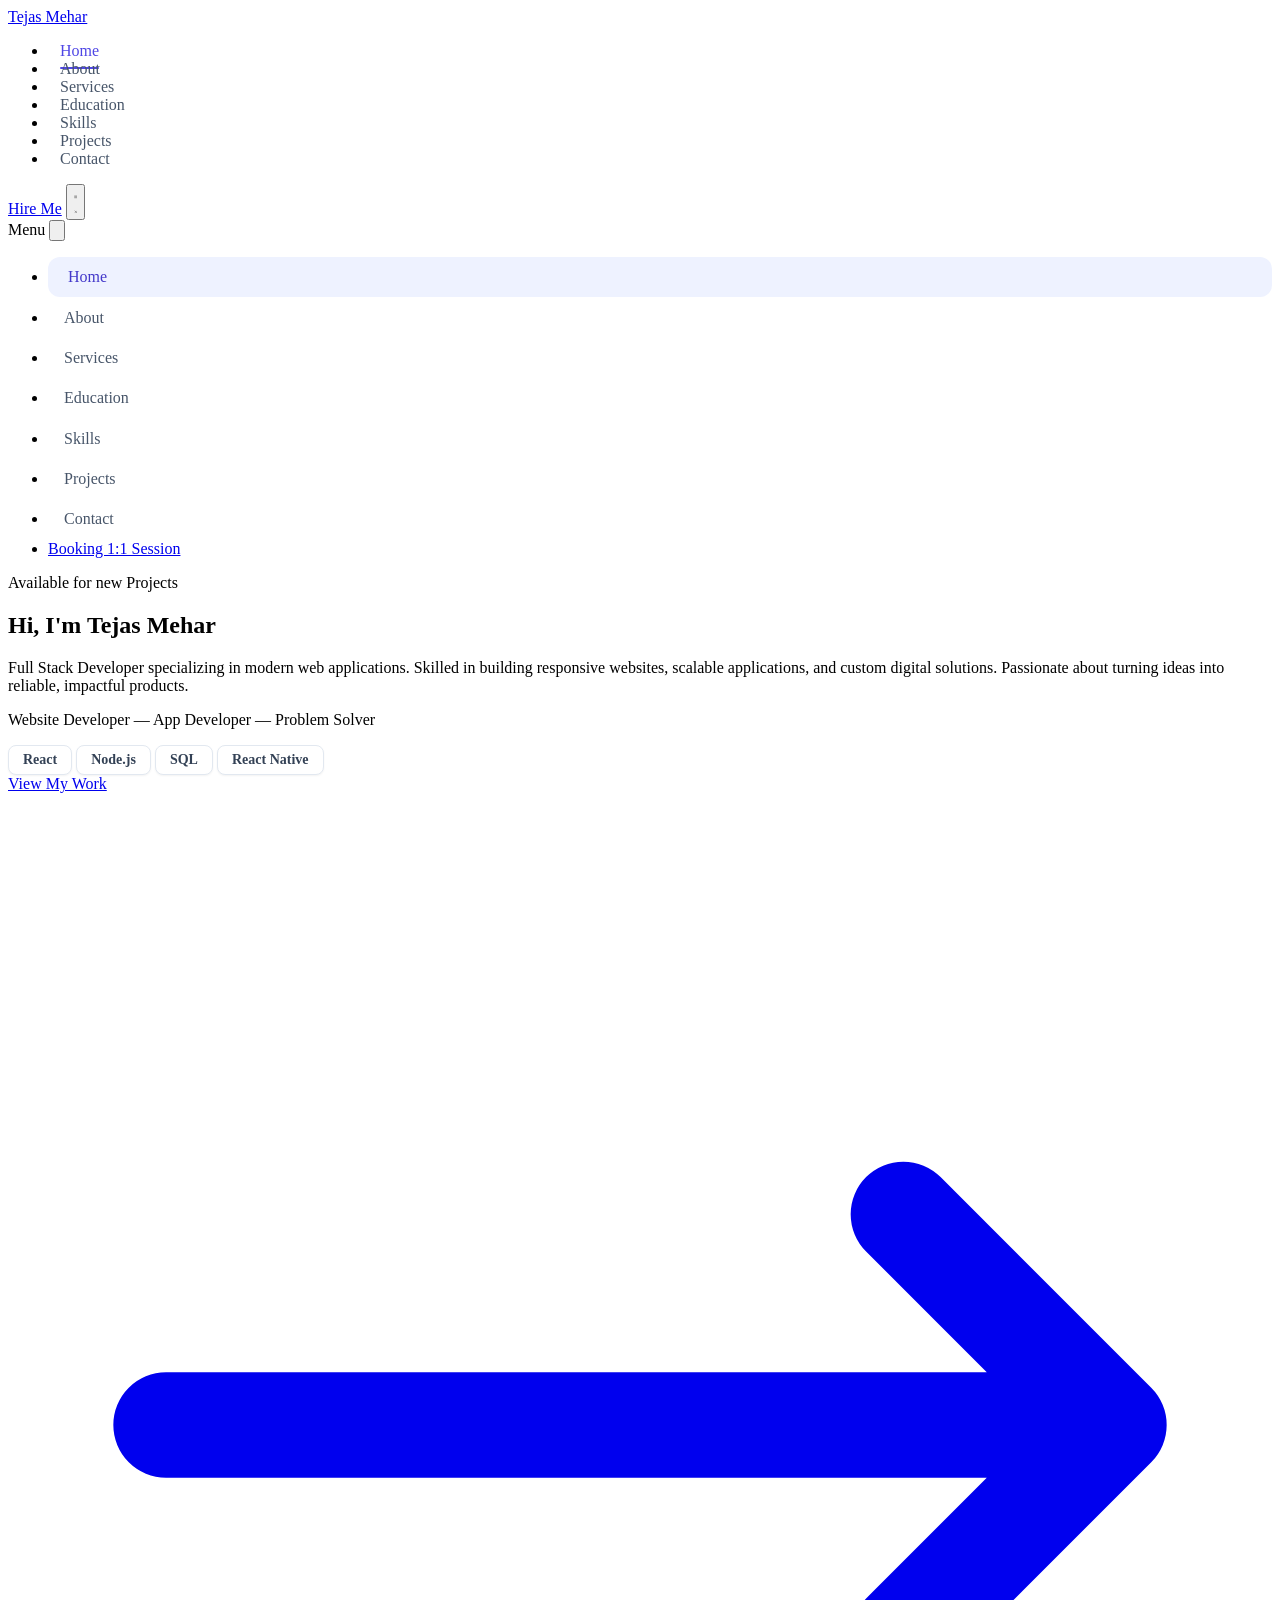
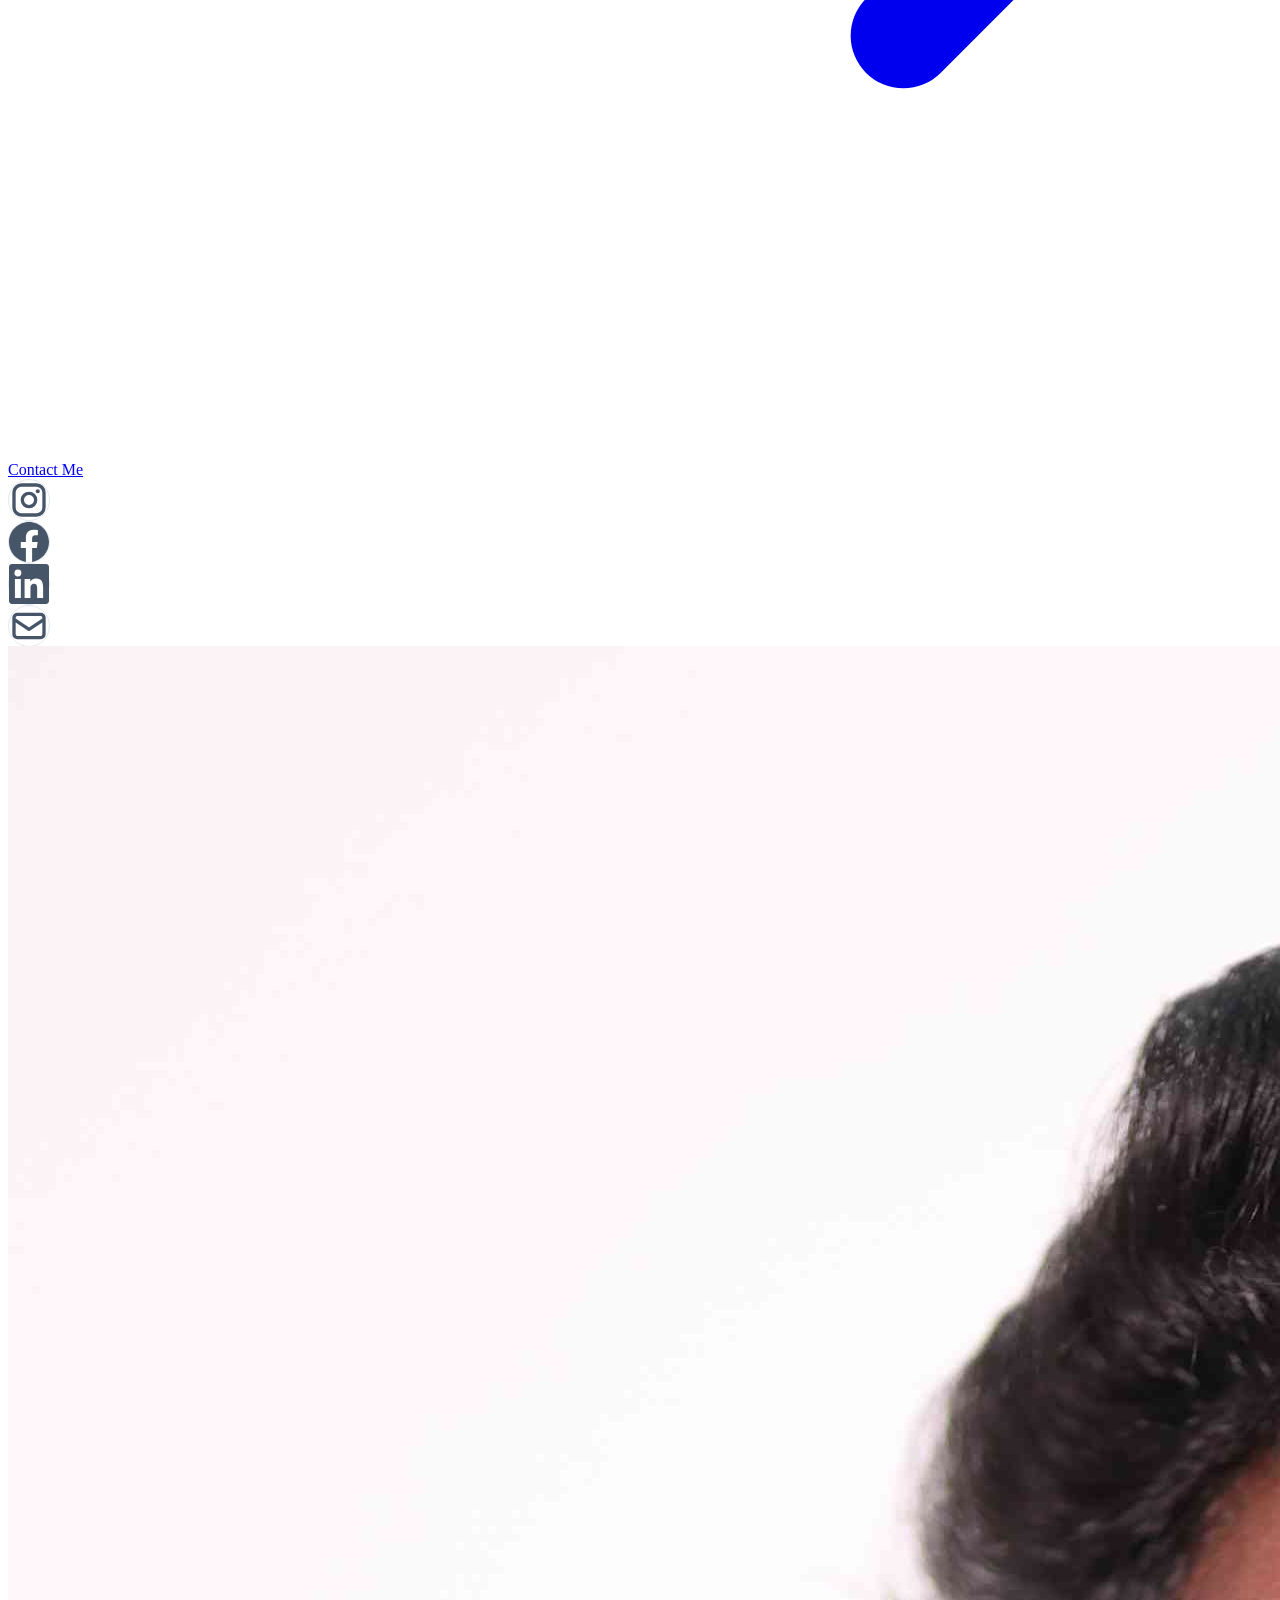
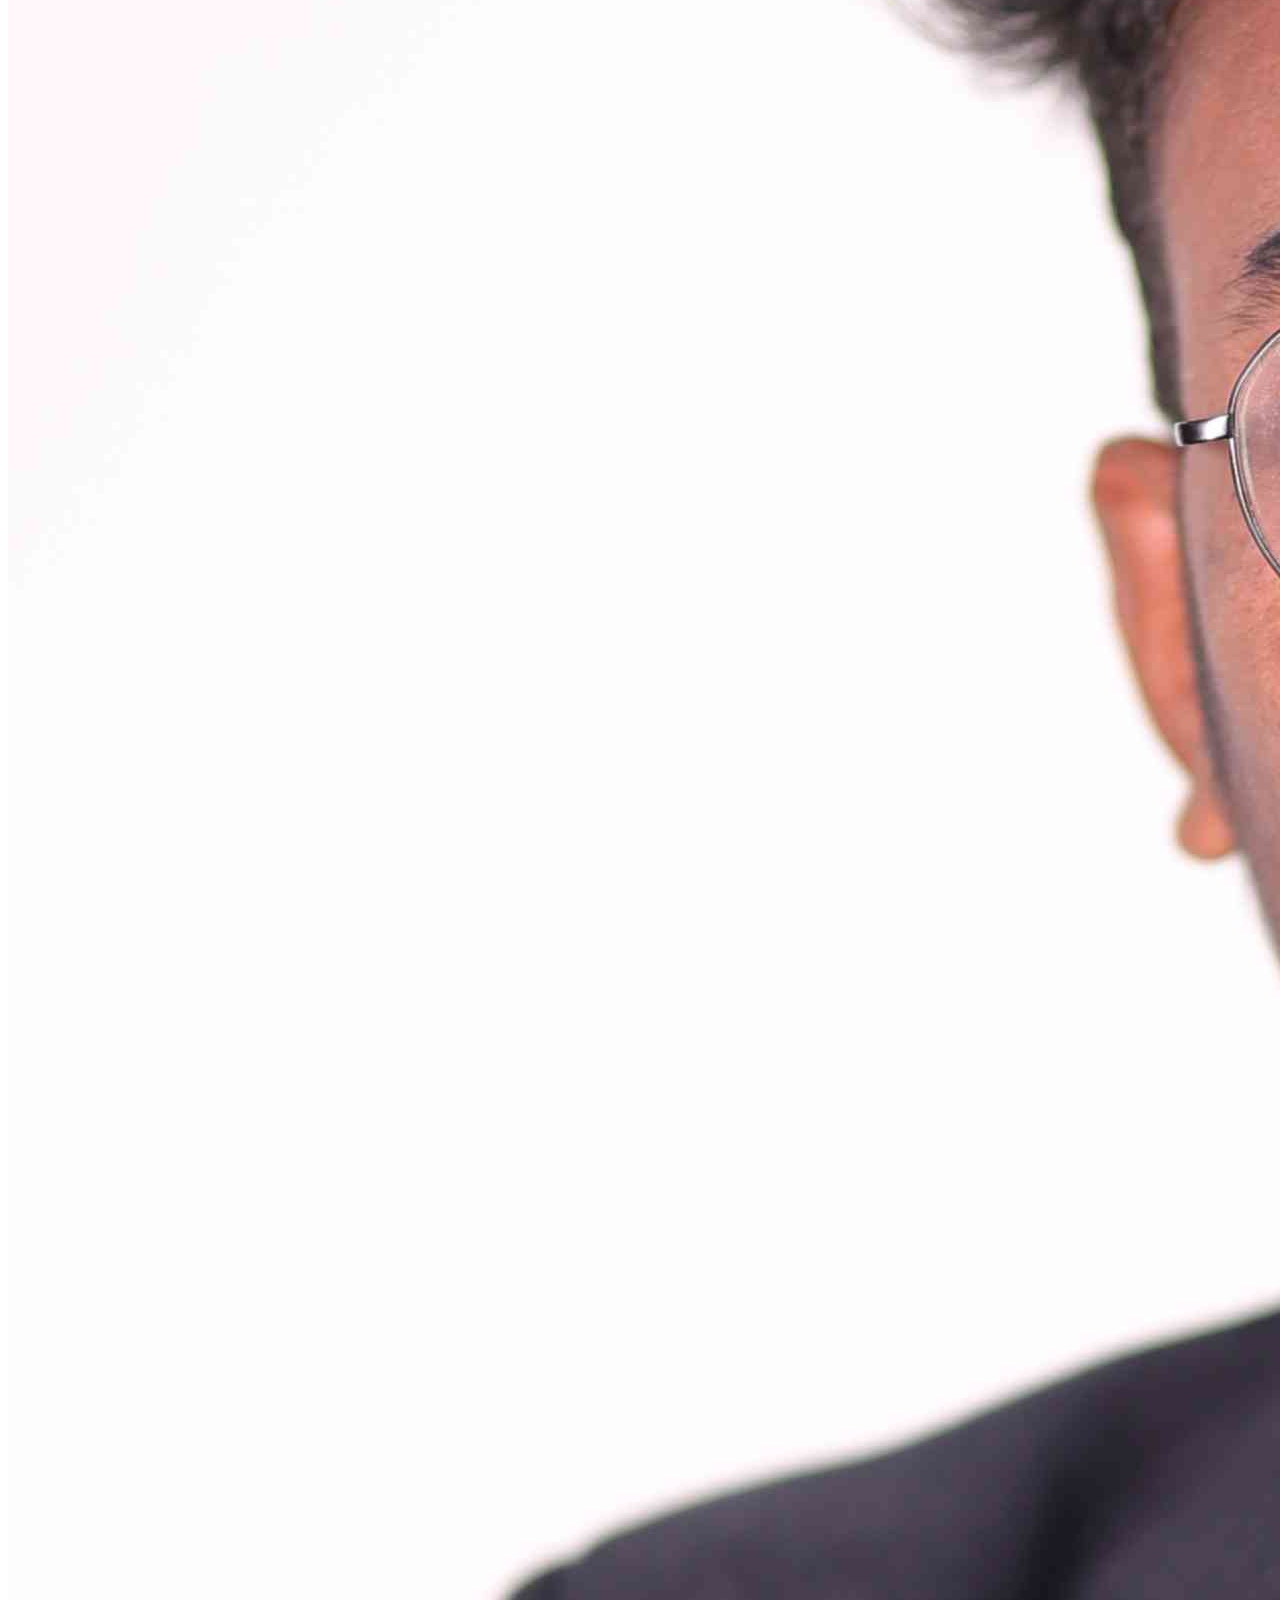
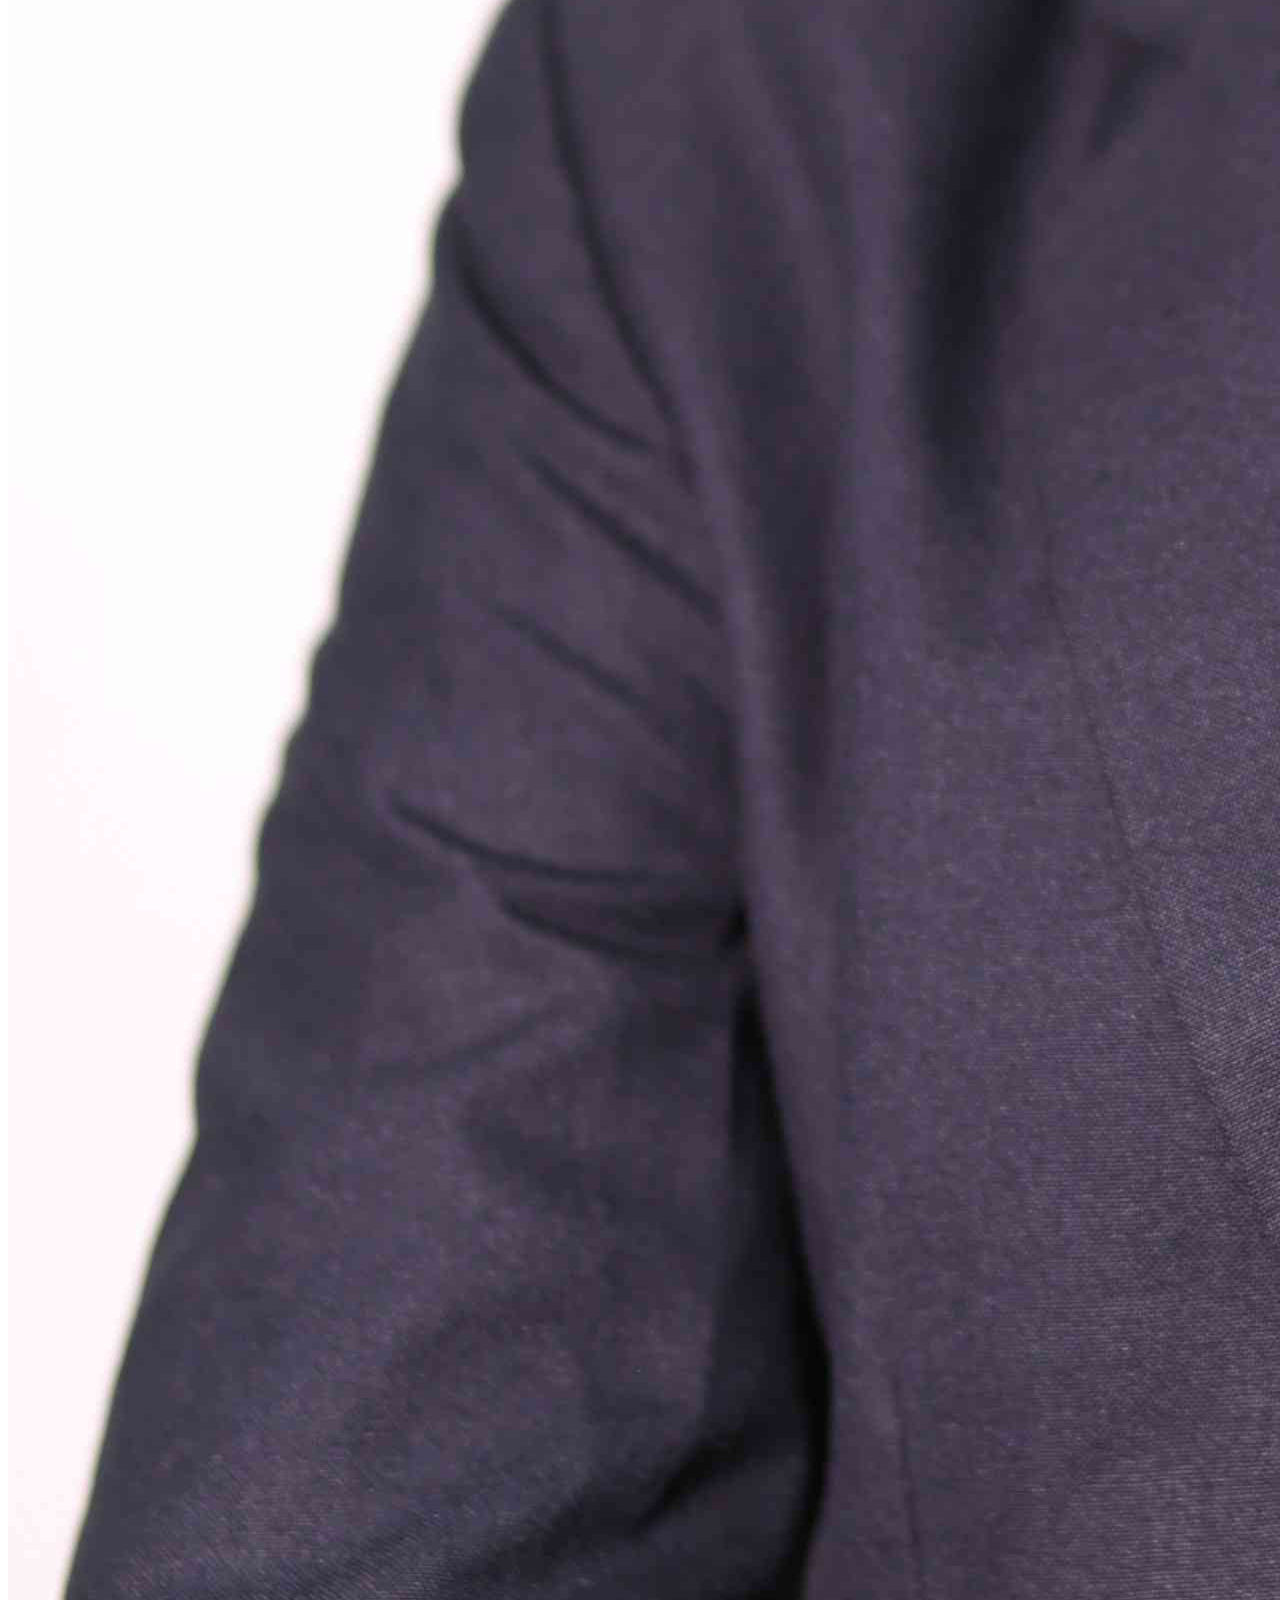
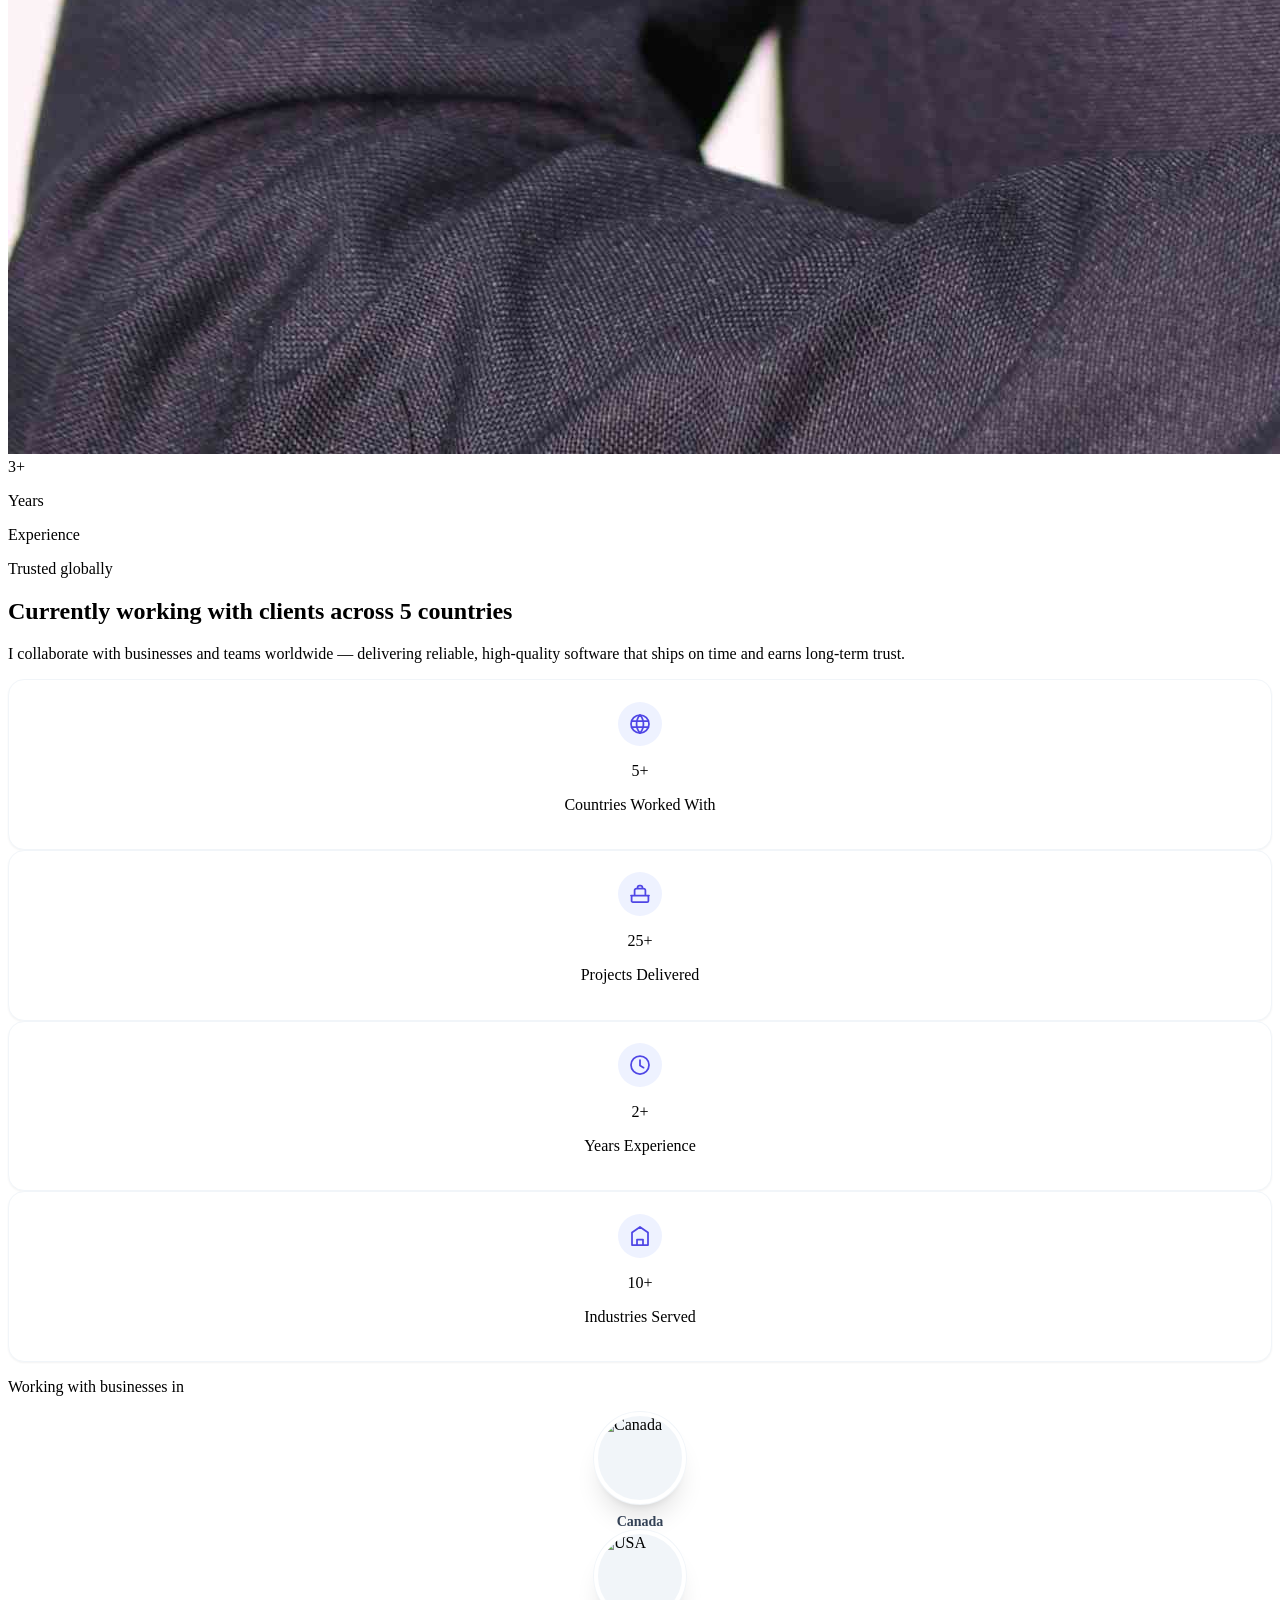
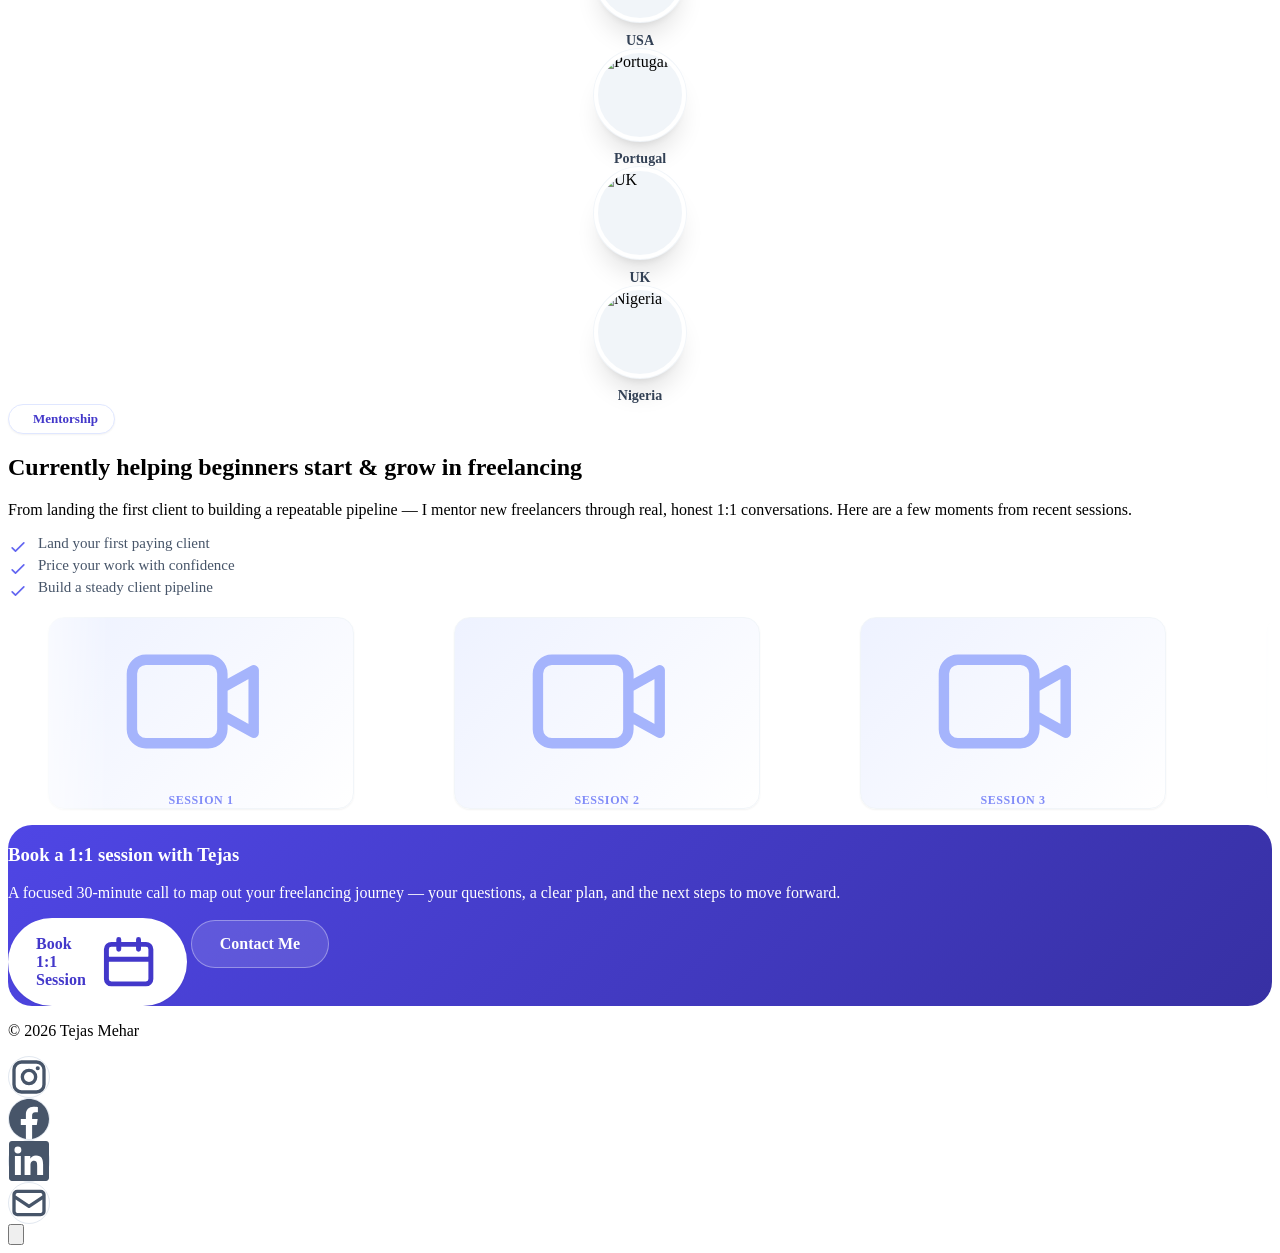
==== commit f2957e08: "update home page" ====
--- a/index.html
+++ b/index.html
@@ -3,8 +3,8 @@
 <head>
   <meta charset="UTF-8" />
   <meta name="viewport" content="width=device-width, initial-scale=1.0" />
-  <meta name="description" content="Tejas Mehar â€” Enterprise Application Developer specializing in Oracle APEX, AI Engineer, App Developer & Problem Solver." />
-  <title>Tejas Mehar â€” Home</title>
+  <meta name="description" content="Tejas Mehar — Enterprise Application Developer specializing in Oracle APEX, AI Engineer, App Developer & Problem Solver." />
+  <title>Tejas Mehar — Home</title>
 
   <script src="https://cdn.tailwindcss.com"></script>
   <script>
@@ -87,7 +87,7 @@
         <div class="text-center lg:text-left" data-reveal>
           <span class="inline-flex items-center gap-2 rounded-full bg-brand-50 text-brand-700 text-xs sm:text-sm font-semibold px-4 py-1.5 ring-1 ring-brand-100">
             <span class="w-2 h-2 rounded-full bg-brand-500 animate-pulse"></span>
-            Available for opportunities
+            Available for new Projects
           </span>
 
           <h1 class="mt-6 text-4xl sm:text-5xl xl:text-6xl font-extrabold text-slate-900 leading-tight">
@@ -95,23 +95,20 @@
           </h1>
 
           <p class="mt-5 text-base sm:text-lg text-slate-600 max-w-xl mx-auto lg:mx-0 leading-relaxed">
-            Enterprise Application Developer specializing in Oracle APEX. Skilled in Web &amp;
-            Mobile Application Development with modern technologies. Passionate about creating
-            impactful software solutions.
+   Full Stack Developer specializing in modern web applications. Skilled in building responsive websites, scalable applications, and custom digital solutions. Passionate about turning ideas into reliable, impactful products.
           </p>
 
           <p class="mt-5 text-sm sm:text-base font-semibold text-slate-800">
-            AI Engineer <span class="text-brand-400 mx-1">â€”</span>
-            App Developer <span class="text-brand-400 mx-1">â€”</span>
+            Website Developer <span class="text-brand-400 mx-1">—</span>
+            App Developer <span class="text-brand-400 mx-1">—</span>
             Problem Solver
           </p>
 
           <div class="mt-6 flex flex-wrap justify-center lg:justify-start gap-2.5">
-            <span class="tech-badge">Oracle APEX</span>
             <span class="tech-badge">React</span>
-            <span class="tech-badge">Next.js</span>
-            <span class="tech-badge">Flutter</span>
-            <span class="tech-badge">Android</span>
+            <span class="tech-badge">Node.js</span>
+            <span class="tech-badge">SQL</span>
+            <span class="tech-badge">React Native</span>
           </div>
 
           <div class="mt-8 flex flex-wrap items-center justify-center lg:justify-start gap-3">
@@ -127,7 +124,7 @@
           <div class="mt-8 flex items-center justify-center lg:justify-start gap-3">
             <a href="https://www.instagram.com/scalewithtejas/" target="_blank" rel="noopener" aria-label="Instagram" class="social-icon"><svg class="w-5 h-5" fill="currentColor" viewBox="0 0 24 24"><path d="M7.5 2h9A5.5 5.5 0 0 1 22 7.5v9a5.5 5.5 0 0 1-5.5 5.5h-9A5.5 5.5 0 0 1 2 16.5v-9A5.5 5.5 0 0 1 7.5 2Zm0 2A3.5 3.5 0 0 0 4 7.5v9A3.5 3.5 0 0 0 7.5 20h9a3.5 3.5 0 0 0 3.5-3.5v-9A3.5 3.5 0 0 0 16.5 4h-9Zm9.75 1.5a1.25 1.25 0 1 1 0 2.5 1.25 1.25 0 0 1 0-2.5ZM12 7a5 5 0 1 1 0 10 5 5 0 0 1 0-10Zm0 2a3 3 0 1 0 0 6 3 3 0 0 0 0-6Z"/></svg></a> <a href="https://www.facebook.com/scalewithtejas/" target="_blank" rel="noopener" aria-label="Facebook" class="social-icon"><svg class="w-5 h-5" fill="currentColor" viewBox="0 0 24 24"><path d="M24 12.07C24 5.4 18.63 0 12 0S0 5.4 0 12.07C0 18.1 4.39 23.1 10.13 24v-8.44H7.08v-3.49h3.05V9.41c0-3.02 1.79-4.69 4.53-4.69 1.31 0 2.68.24 2.68.24v2.97h-1.51c-1.49 0-1.96.93-1.96 1.89v2.25h3.33l-.53 3.49h-2.8V24C19.61 23.1 24 18.1 24 12.07Z"/></svg></a>
             <a href="https://www.linkedin.com/in/tejasmehar/" target="_blank" rel="noopener" aria-label="LinkedIn" class="social-icon"><svg class="w-5 h-5" fill="currentColor" viewBox="0 0 24 24"><path d="M20.45 20.45h-3.56v-5.57c0-1.33 0-3.04-1.85-3.04-1.86 0-2.14 1.45-2.14 2.94v5.67H9.35V9h3.42v1.56h.05c.48-.9 1.64-1.85 3.37-1.85 3.6 0 4.27 2.37 4.27 5.45v6.29ZM5.34 7.43a2.07 2.07 0 1 1 0-4.14 2.07 2.07 0 0 1 0 4.14ZM7.12 20.45H3.55V9h3.57v11.45ZM22.22 0H1.77C.79 0 0 .77 0 1.73v20.54C0 23.23.79 24 1.77 24h20.45c.98 0 1.78-.77 1.78-1.73V1.73C24 .77 23.2 0 22.22 0Z"/></svg></a>
-            <a href="https://mail.google.com/mail/?view=cm&amp;fs=1&amp;to=tejasmehar7@gmail.com" target="_blank" rel="noopener" aria-label="Email" class="social-icon"><svg class="w-5 h-5" fill="none" stroke="currentColor" stroke-width="2" viewBox="0 0 24 24"><path stroke-linecap="round" stroke-linejoin="round" d="M3 8l9 6 9-6M5 19h14a2 2 0 0 0 2-2V7a2 2 0 0 0-2-2H5a2 2 0 0 0-2 2v10a2 2 0 0 0 2 2Z"/></svg></a>
+            <a href="https://mail.google.com/mail/?view=cm&amp;fs=1&amp;to=scalewithtejas@gmail.com" target="_blank" rel="noopener" aria-label="Email" class="social-icon"><svg class="w-5 h-5" fill="none" stroke="currentColor" stroke-width="2" viewBox="0 0 24 24"><path stroke-linecap="round" stroke-linejoin="round" d="M3 8l9 6 9-6M5 19h14a2 2 0 0 0 2-2V7a2 2 0 0 0-2-2H5a2 2 0 0 0-2 2v10a2 2 0 0 0 2 2Z"/></svg></a>
           </div>
         </div>
 
@@ -169,53 +166,65 @@
           Currently working with clients across <span class="text-brand-600">5 countries</span>
         </h2>
         <p class="mt-4 text-slate-600 leading-relaxed">
-          I collaborate with businesses and teams worldwide â€” delivering reliable, high-quality
+          I collaborate with businesses and teams worldwide — delivering reliable, high-quality
           software that ships on time and earns long-term trust.
         </p>
       </div>
 
       <!-- Stats -->
-      <div class="relative mt-12 grid grid-cols-2 md:grid-cols-4 gap-5 max-w-4xl mx-auto" data-reveal>
-        <div class="text-center rounded-2xl bg-white ring-1 ring-slate-100 shadow-sm px-4 py-6">
-          <p class="text-3xl md:text-4xl font-extrabold text-brand-600">5+</p>
-          <p class="mt-1 text-xs md:text-sm text-slate-500">Countries Served</p>
-        </div>
-        <div class="text-center rounded-2xl bg-white ring-1 ring-slate-100 shadow-sm px-4 py-6">
-          <p class="text-3xl md:text-4xl font-extrabold text-brand-600">20+</p>
-          <p class="mt-1 text-xs md:text-sm text-slate-500">Projects Delivered</p>
-        </div>
-        <div class="text-center rounded-2xl bg-white ring-1 ring-slate-100 shadow-sm px-4 py-6">
-          <p class="text-3xl md:text-4xl font-extrabold text-brand-600">3+</p>
-          <p class="mt-1 text-xs md:text-sm text-slate-500">Years Experience</p>
-        </div>
-        <div class="text-center rounded-2xl bg-white ring-1 ring-slate-100 shadow-sm px-4 py-6">
-          <p class="text-3xl md:text-4xl font-extrabold text-brand-600">100%</p>
-          <p class="mt-1 text-xs md:text-sm text-slate-500">Client Satisfaction</p>
-        </div>
-      </div>
-
-      <!-- Country flags (highlighted â€” the global freelancing advantage) -->
+      <div class="relative mt-12 grid grid-cols-4 gap-2 sm:gap-5 max-w-4xl mx-auto" data-reveal>
+        <div class="stat-card">
+          <span class="stat-icon">
+            <svg class="w-6 h-6" fill="none" stroke="currentColor" stroke-width="1.75" viewBox="0 0 24 24"><path stroke-linecap="round" stroke-linejoin="round" d="M12 21a9 9 0 1 0 0-18 9 9 0 0 0 0 18Z"/><path stroke-linecap="round" stroke-linejoin="round" d="M3.6 9h16.8M3.6 15h16.8M12 3a13.5 13.5 0 0 1 0 18 13.5 13.5 0 0 1 0-18Z"/></svg>
+          </span>
+          <p class="text-xl sm:text-3xl md:text-4xl font-extrabold text-brand-600">5+</p>
+          <p class="mt-1 text-[0.6rem] sm:text-xs md:text-sm text-slate-500">Countries Worked With</p>
+        </div>
+        <div class="stat-card">
+          <span class="stat-icon">
+            <svg class="w-6 h-6" fill="none" stroke="currentColor" stroke-width="1.75" viewBox="0 0 24 24"><path stroke-linecap="round" stroke-linejoin="round" d="M3 13.5h18M6.6 13.5V8.4A1.8 1.8 0 0 1 8.4 6.6h7.2a1.8 1.8 0 0 1 1.8 1.8v5.1M9.6 6.6V5.4a1.8 1.8 0 0 1 1.8-1.8h1.2a1.8 1.8 0 0 1 1.8 1.8v1.2M4.8 13.5h14.4a1.2 1.2 0 0 1 1.2 1.2v4.2a1.2 1.2 0 0 1-1.2 1.2H4.8a1.2 1.2 0 0 1-1.2-1.2v-4.2a1.2 1.2 0 0 1 1.2-1.2Z"/></svg>
+          </span>
+          <p class="text-xl sm:text-3xl md:text-4xl font-extrabold text-brand-600">25+</p>
+          <p class="mt-1 text-[0.6rem] sm:text-xs md:text-sm text-slate-500">Projects Delivered</p>
+        </div>
+        <div class="stat-card">
+          <span class="stat-icon">
+            <svg class="w-6 h-6" fill="none" stroke="currentColor" stroke-width="1.75" viewBox="0 0 24 24"><path stroke-linecap="round" stroke-linejoin="round" d="M12 7.2v5.4l3.6 2.1M21 12a9 9 0 1 1-18 0 9 9 0 0 1 18 0Z"/></svg>
+          </span>
+          <p class="text-xl sm:text-3xl md:text-4xl font-extrabold text-brand-600">2+</p>
+          <p class="mt-1 text-[0.6rem] sm:text-xs md:text-sm text-slate-500">Years Experience</p>
+        </div>
+        <div class="stat-card">
+          <span class="stat-icon">
+            <svg class="w-6 h-6" fill="none" stroke="currentColor" stroke-width="1.75" viewBox="0 0 24 24"><path stroke-linecap="round" stroke-linejoin="round" d="M4 21V8.4L12 3l8 5.4V21M4 21h16M9 21v-5.4h6V21"/></svg>
+          </span>
+          <p class="text-xl sm:text-3xl md:text-4xl font-extrabold text-brand-600">10+</p>
+          <p class="mt-1 text-[0.6rem] sm:text-xs md:text-sm text-slate-500">Industries Served</p>
+        </div>
+      </div>
+
+      <!-- Country flags (highlighted — the global freelancing advantage) -->
       <div class="relative mt-14" data-reveal>
-        <p class="text-center text-sm font-semibold uppercase tracking-wide text-slate-400">Delivering for clients in</p>
-        <div class="mt-6 flex flex-wrap items-start justify-center gap-6 sm:gap-9">
-          <div class="flag-badge">
-            <span class="flag-circle">ðŸ‡¨ðŸ‡¦</span>
+        <p class="text-center text-sm font-semibold uppercase tracking-wide text-slate-400">Working with businesses in</p>
+        <div class="mt-4 pt-4 flex flex-nowrap items-start justify-center gap-2 sm:gap-9 overflow-x-auto px-2 -mx-2">
+          <div class="flag-badge">
+            <span class="flag-circle"><img src="https://flagcdn.com/w160/ca.png" srcset="https://flagcdn.com/w320/ca.png 2x" alt="Canada" loading="lazy" /></span>
             <span class="flag-name">Canada</span>
           </div>
           <div class="flag-badge">
-            <span class="flag-circle">ðŸ‡ºðŸ‡¸</span>
+            <span class="flag-circle"><img src="https://flagcdn.com/w160/us.png" srcset="https://flagcdn.com/w320/us.png 2x" alt="USA" loading="lazy" /></span>
             <span class="flag-name">USA</span>
           </div>
           <div class="flag-badge">
-            <span class="flag-circle">ðŸ‡µðŸ‡¹</span>
+            <span class="flag-circle"><img src="https://flagcdn.com/w160/pt.png" srcset="https://flagcdn.com/w320/pt.png 2x" alt="Portugal" loading="lazy" /></span>
             <span class="flag-name">Portugal</span>
           </div>
           <div class="flag-badge">
-            <span class="flag-circle">ðŸ‡¬ðŸ‡§</span>
+            <span class="flag-circle"><img src="https://flagcdn.com/w160/gb.png" srcset="https://flagcdn.com/w320/gb.png 2x" alt="UK" loading="lazy" /></span>
             <span class="flag-name">UK</span>
           </div>
           <div class="flag-badge">
-            <span class="flag-circle">ðŸ‡³ðŸ‡¬</span>
+            <span class="flag-circle"><img src="https://flagcdn.com/w160/ng.png" srcset="https://flagcdn.com/w320/ng.png 2x" alt="Nigeria" loading="lazy" /></span>
             <span class="flag-name">Nigeria</span>
           </div>
         </div>
@@ -237,7 +246,7 @@
           Currently helping beginners <span class="text-brand-600">start &amp; grow</span> in freelancing
         </h2>
         <p class="mt-4 text-slate-600 leading-relaxed">
-          From landing the first client to building a repeatable pipeline â€” I mentor new freelancers
+          From landing the first client to building a repeatable pipeline — I mentor new freelancers
           through real, honest 1:1 conversations. Here are a few moments from recent sessions.
         </p>
       </div>
@@ -289,7 +298,7 @@
         <div class="relative">
           <h3 class="text-2xl sm:text-3xl font-extrabold">Book a 1:1 session with Tejas</h3>
           <p class="mt-3 text-brand-100 max-w-xl mx-auto">
-            A focused 30-minute call to map out your freelancing journey â€” your questions, a clear plan,
+            A focused 30-minute call to map out your freelancing journey — your questions, a clear plan,
             and the next steps to move forward.
           </p>
           <div class="mt-7 flex flex-wrap items-center justify-center gap-3">
@@ -311,7 +320,7 @@
       <div class="flex items-center gap-2.5">
         <a href="https://www.instagram.com/scalewithtejas/" target="_blank" rel="noopener" aria-label="Instagram" class="social-icon w-9 h-9"><svg class="w-4 h-4" fill="currentColor" viewBox="0 0 24 24"><path d="M7.5 2h9A5.5 5.5 0 0 1 22 7.5v9a5.5 5.5 0 0 1-5.5 5.5h-9A5.5 5.5 0 0 1 2 16.5v-9A5.5 5.5 0 0 1 7.5 2Zm0 2A3.5 3.5 0 0 0 4 7.5v9A3.5 3.5 0 0 0 7.5 20h9a3.5 3.5 0 0 0 3.5-3.5v-9A3.5 3.5 0 0 0 16.5 4h-9Zm9.75 1.5a1.25 1.25 0 1 1 0 2.5 1.25 1.25 0 0 1 0-2.5ZM12 7a5 5 0 1 1 0 10 5 5 0 0 1 0-10Zm0 2a3 3 0 1 0 0 6 3 3 0 0 0 0-6Z"/></svg></a> <a href="https://www.facebook.com/scalewithtejas/" target="_blank" rel="noopener" aria-label="Facebook" class="social-icon w-9 h-9"><svg class="w-4 h-4" fill="currentColor" viewBox="0 0 24 24"><path d="M24 12.07C24 5.4 18.63 0 12 0S0 5.4 0 12.07C0 18.1 4.39 23.1 10.13 24v-8.44H7.08v-3.49h3.05V9.41c0-3.02 1.79-4.69 4.53-4.69 1.31 0 2.68.24 2.68.24v2.97h-1.51c-1.49 0-1.96.93-1.96 1.89v2.25h3.33l-.53 3.49h-2.8V24C19.61 23.1 24 18.1 24 12.07Z"/></svg></a>
         <a href="https://www.linkedin.com/in/tejasmehar/" target="_blank" rel="noopener" aria-label="LinkedIn" class="social-icon w-9 h-9"><svg class="w-4 h-4" fill="currentColor" viewBox="0 0 24 24"><path d="M20.45 20.45h-3.56v-5.57c0-1.33 0-3.04-1.85-3.04-1.86 0-2.14 1.45-2.14 2.94v5.67H9.35V9h3.42v1.56h.05c.48-.9 1.64-1.85 3.37-1.85 3.6 0 4.27 2.37 4.27 5.45v6.29ZM5.34 7.43a2.07 2.07 0 1 1 0-4.14 2.07 2.07 0 0 1 0 4.14ZM7.12 20.45H3.55V9h3.57v11.45ZM22.22 0H1.77C.79 0 0 .77 0 1.73v20.54C0 23.23.79 24 1.77 24h20.45c.98 0 1.78-.77 1.78-1.73V1.73C24 .77 23.2 0 22.22 0Z"/></svg></a>
-        <a href="https://mail.google.com/mail/?view=cm&amp;fs=1&amp;to=tejasmehar7@gmail.com" target="_blank" rel="noopener" aria-label="Email" class="social-icon w-9 h-9"><svg class="w-4 h-4" fill="none" stroke="currentColor" stroke-width="2" viewBox="0 0 24 24"><path stroke-linecap="round" stroke-linejoin="round" d="M3 8l9 6 9-6M5 19h14a2 2 0 0 0 2-2V7a2 2 0 0 0-2-2H5a2 2 0 0 0-2 2v10a2 2 0 0 0 2 2Z"/></svg></a>
+        <a href="https://mail.google.com/mail/?view=cm&amp;fs=1&amp;to=scalewithtejas@gmail.com" target="_blank" rel="noopener" aria-label="Email" class="social-icon w-9 h-9"><svg class="w-4 h-4" fill="none" stroke="currentColor" stroke-width="2" viewBox="0 0 24 24"><path stroke-linecap="round" stroke-linejoin="round" d="M3 8l9 6 9-6M5 19h14a2 2 0 0 0 2-2V7a2 2 0 0 0-2-2H5a2 2 0 0 0-2 2v10a2 2 0 0 0 2 2Z"/></svg></a>
       </div>
     </div>
   </footer>
--- a/css/style.css
+++ b/css/style.css
@@ -116,12 +116,32 @@
 .contact-chip svg { color:var(--brand-500); }
 
 /* ---------- Country flag badges (Trusted globally) ---------- */
-.flag-badge { display:flex; flex-direction:column; align-items:center; gap:.65rem; cursor:default; }
-.flag-circle { display:grid; place-items:center; width:4.5rem; height:4.5rem; border-radius:9999px; background:#fff; font-size:2.25rem; line-height:1; border:4px solid #fff; box-shadow:0 0 0 1px var(--slate-100), var(--shadow-xl); transition:transform .35s ease, box-shadow .35s ease; }
+.flag-badge { display:flex; flex-direction:column; align-items:center; gap:.35rem; cursor:default; flex-shrink:0; }
+.flag-circle { display:grid; place-items:center; overflow:hidden; width:2.75rem; height:2.75rem; border-radius:9999px; background:var(--slate-100); border:2px solid #fff; box-shadow:0 0 0 1px var(--slate-100), var(--shadow-xl); transition:transform .35s ease, box-shadow .35s ease; }
+.flag-circle img { width:100%; height:100%; object-fit:cover; display:block; }
 .flag-badge:hover .flag-circle { transform:translateY(-.45rem) scale(1.06); box-shadow:0 0 0 3px var(--brand-200), var(--shadow-xl); }
-.flag-name { font-size:.875rem; font-weight:700; color:var(--slate-700); transition:color .25s ease; }
+.flag-name { font-size:.65rem; font-weight:700; color:var(--slate-700); transition:color .25s ease; white-space:nowrap; }
 .flag-badge:hover .flag-name { color:var(--brand-600); }
-@media (min-width:640px) { .flag-circle { width:5.25rem; height:5.25rem; font-size:2.6rem; } }
+@media (min-width:640px) {
+  .flag-badge { gap:.65rem; }
+  .flag-circle { width:5.25rem; height:5.25rem; border-width:4px; }
+  .flag-name { font-size:.875rem; }
+}
+
+/* ---------- Trust stat cards ---------- */
+.stat-card { text-align:center; background:#fff; border:1px solid var(--slate-100); border-radius:1rem; box-shadow:var(--shadow-sm); padding:.85rem .35rem .75rem; transition:transform .3s ease, box-shadow .3s ease, border-color .3s ease; }
+.stat-card:hover { transform:translateY(-.3rem); box-shadow:var(--shadow-xl); border-color:var(--brand-100); }
+.stat-icon { display:grid; place-items:center; width:2rem; height:2rem; margin:0 auto .4rem; border-radius:9999px; background:var(--brand-50); color:var(--brand-600); }
+.stat-icon svg { width:1rem; height:1rem; }
+@media (min-width:640px) {
+  .stat-card { padding:1.75rem 1rem 1.5rem; }
+  .stat-icon { width:3rem; height:3rem; margin-bottom:.85rem; }
+  .stat-icon svg { width:1.5rem; height:1.5rem; }
+}
+@media (min-width:1024px) {
+  .stat-card { padding:1.35rem 1rem 1.2rem; }
+  .stat-icon { width:2.75rem; height:2.75rem; margin-bottom:.7rem; }
+}
 
 /* ---------- Freelancing / mentorship section ---------- */
 .mentor-badge { display:inline-flex; align-items:center; gap:.5rem; border-radius:9999px; background:#fff; color:var(--brand-700); font-size:.8125rem; font-weight:600; padding:.375rem 1rem; box-shadow:var(--shadow-sm); border:1px solid var(--brand-100); }
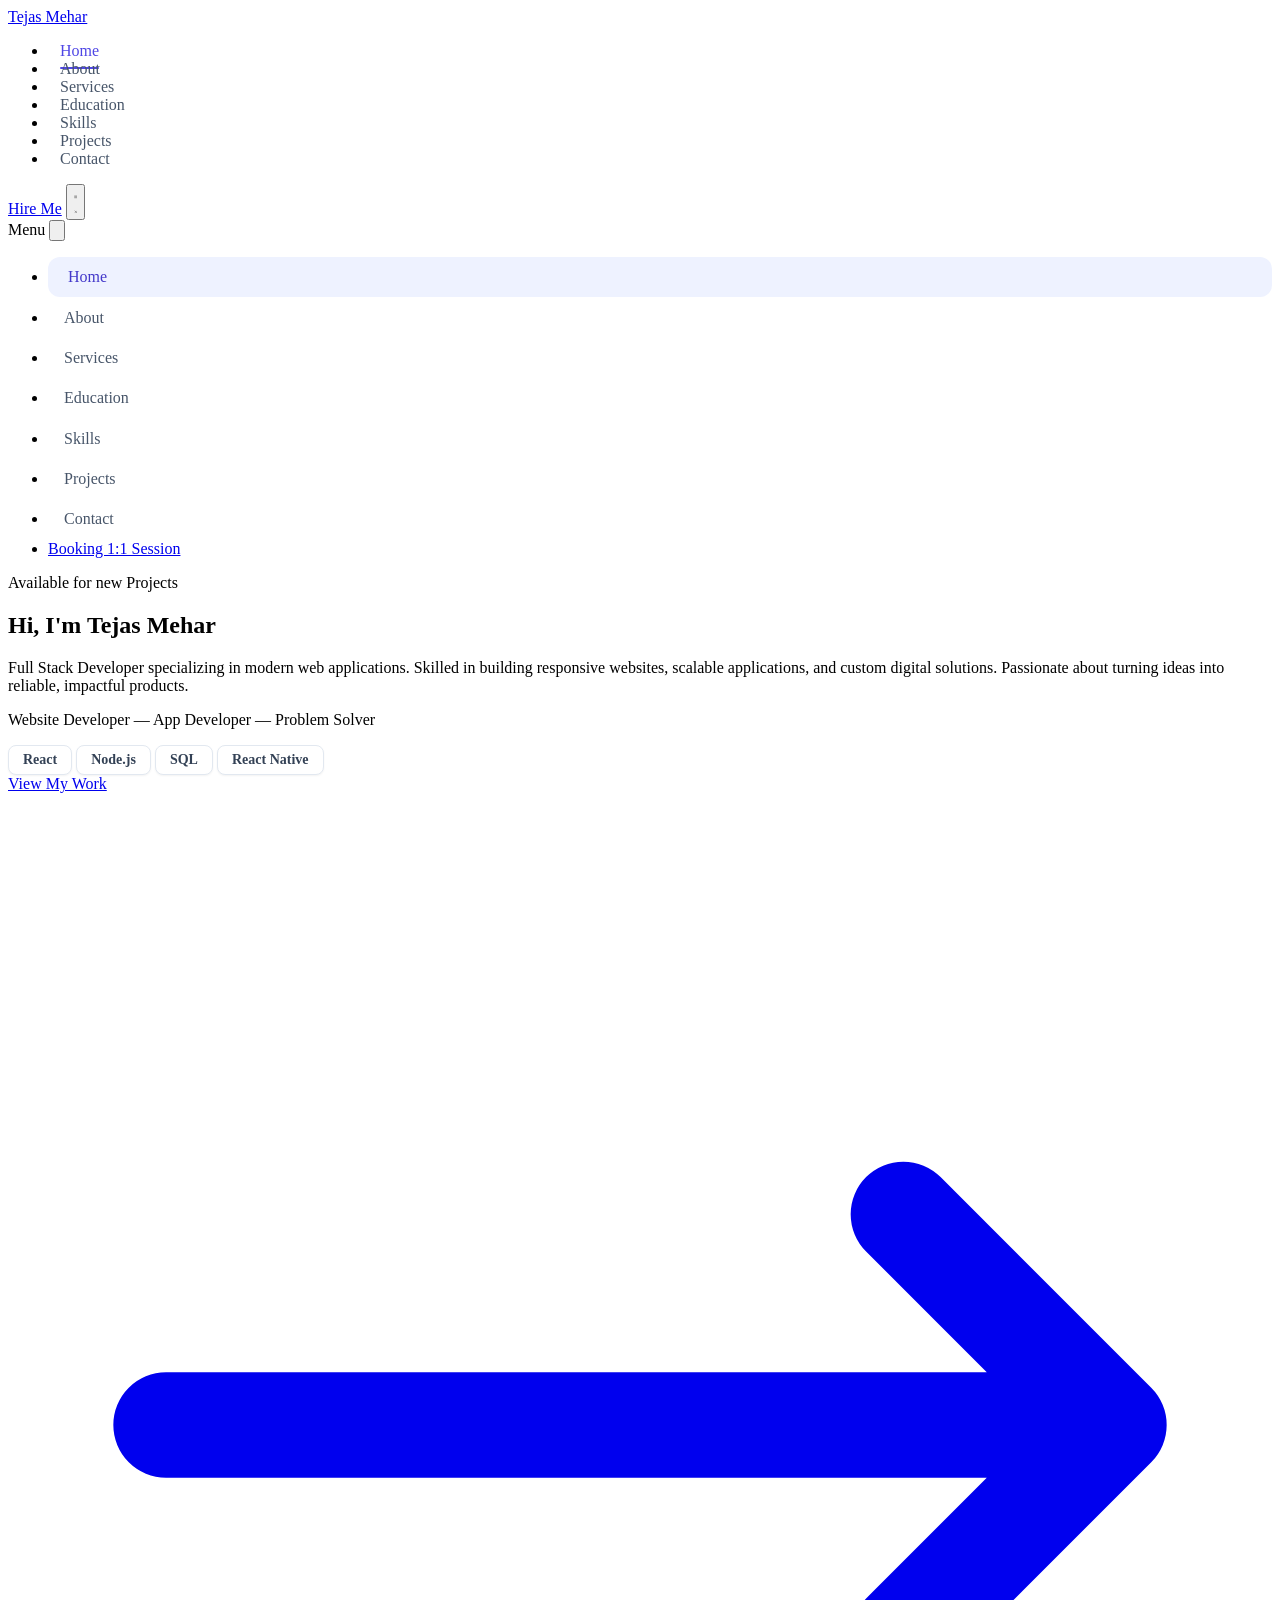
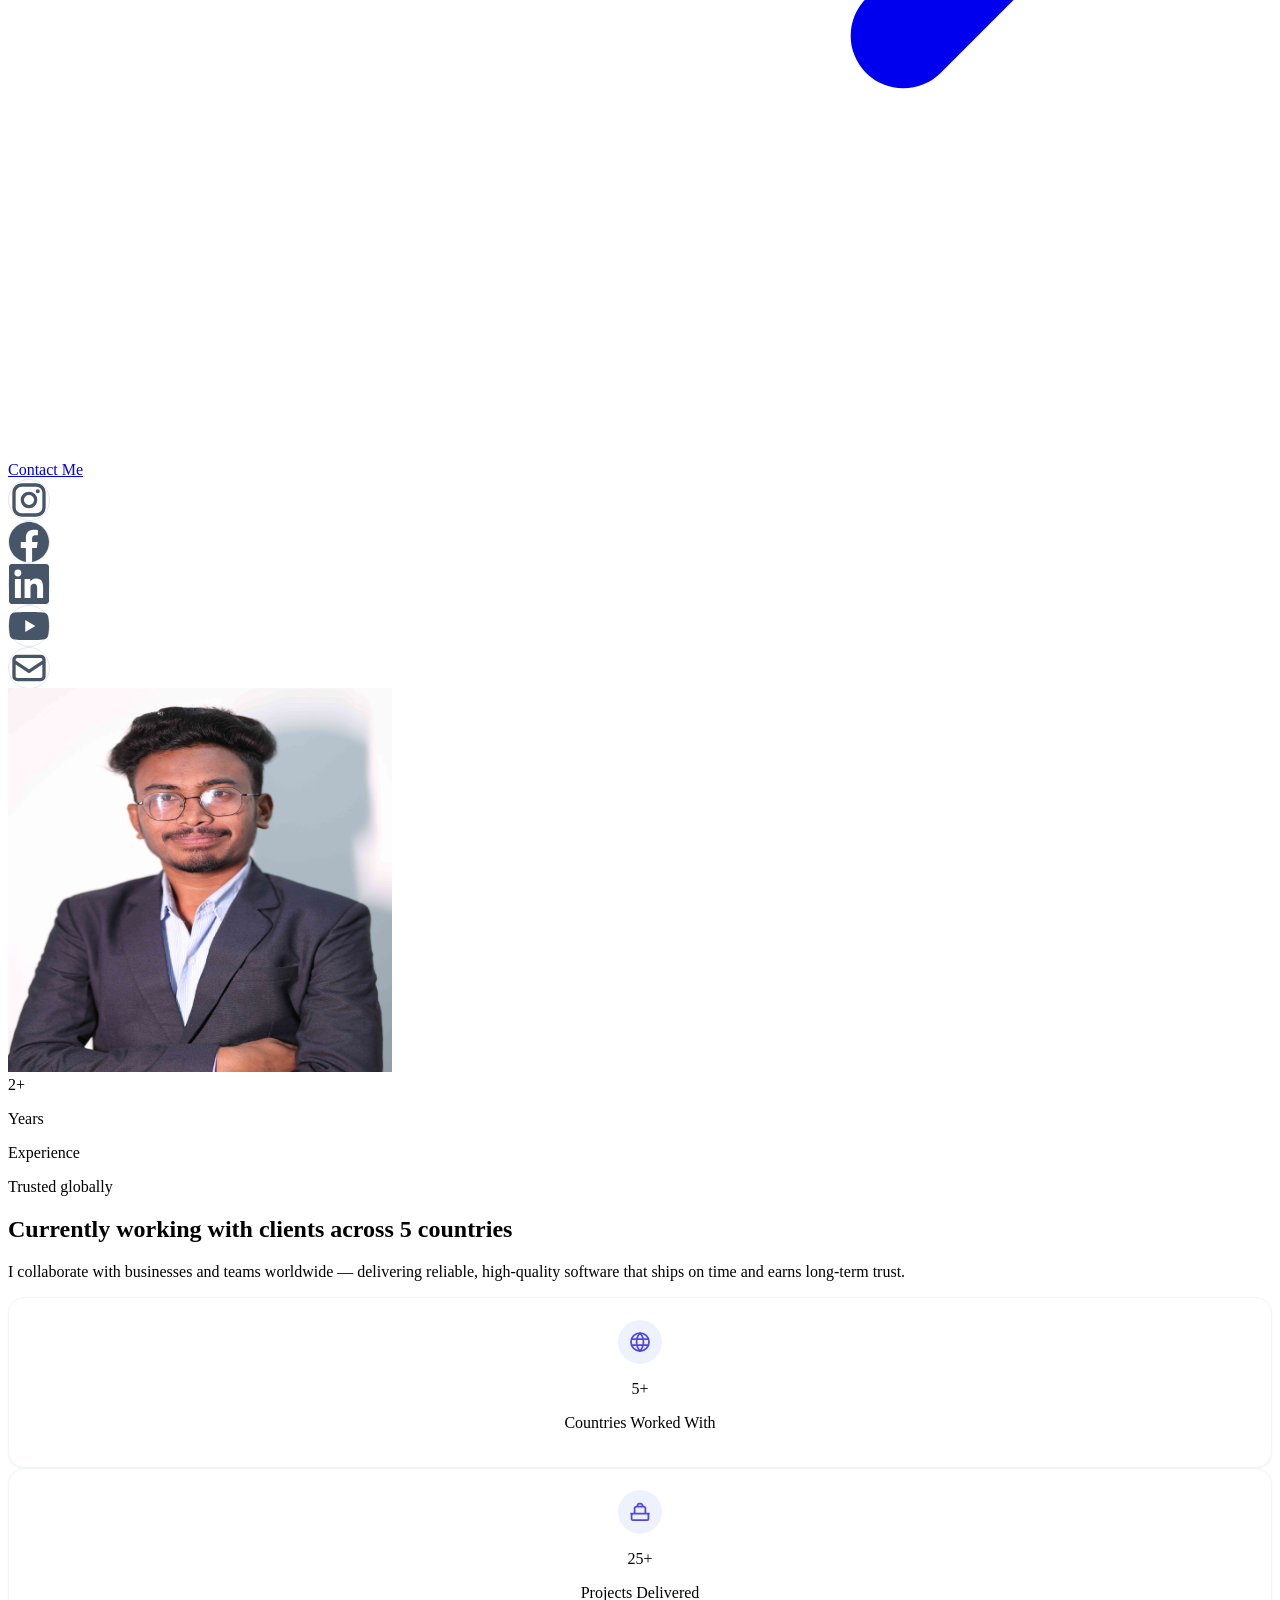
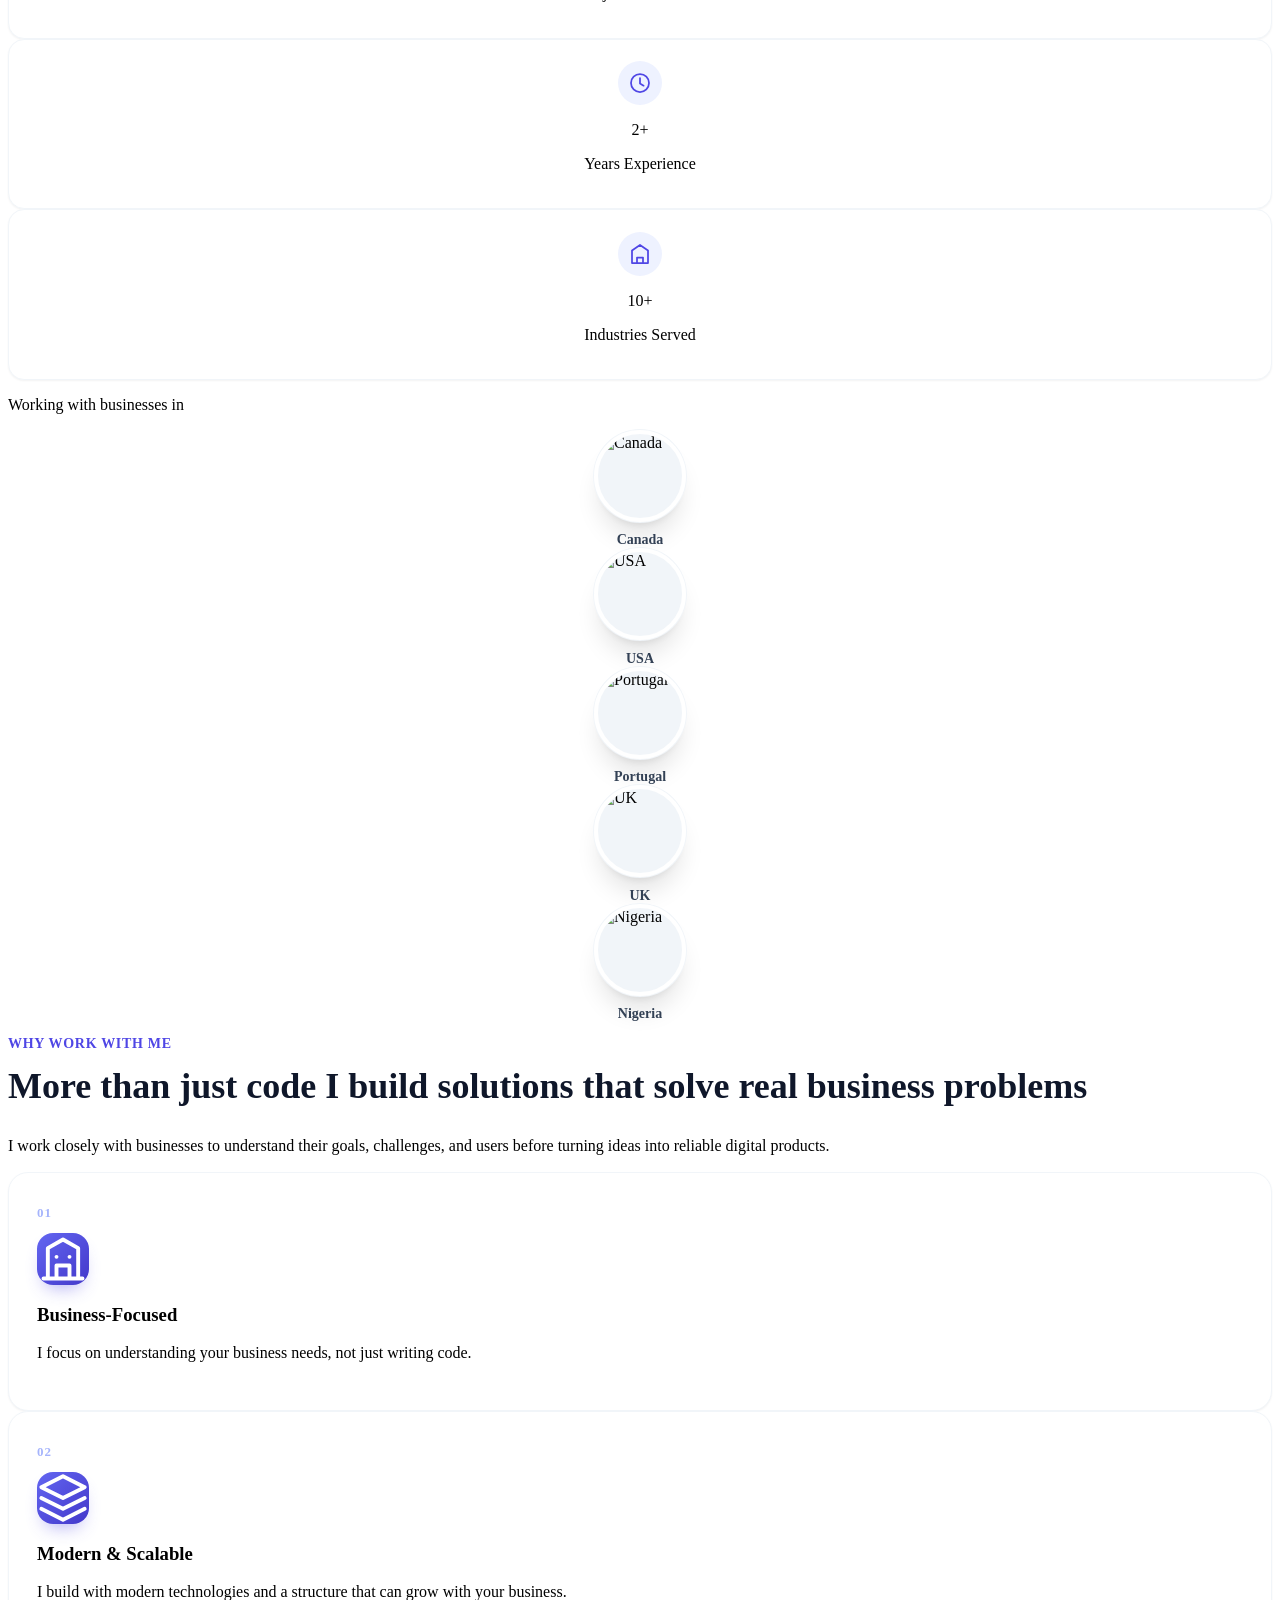
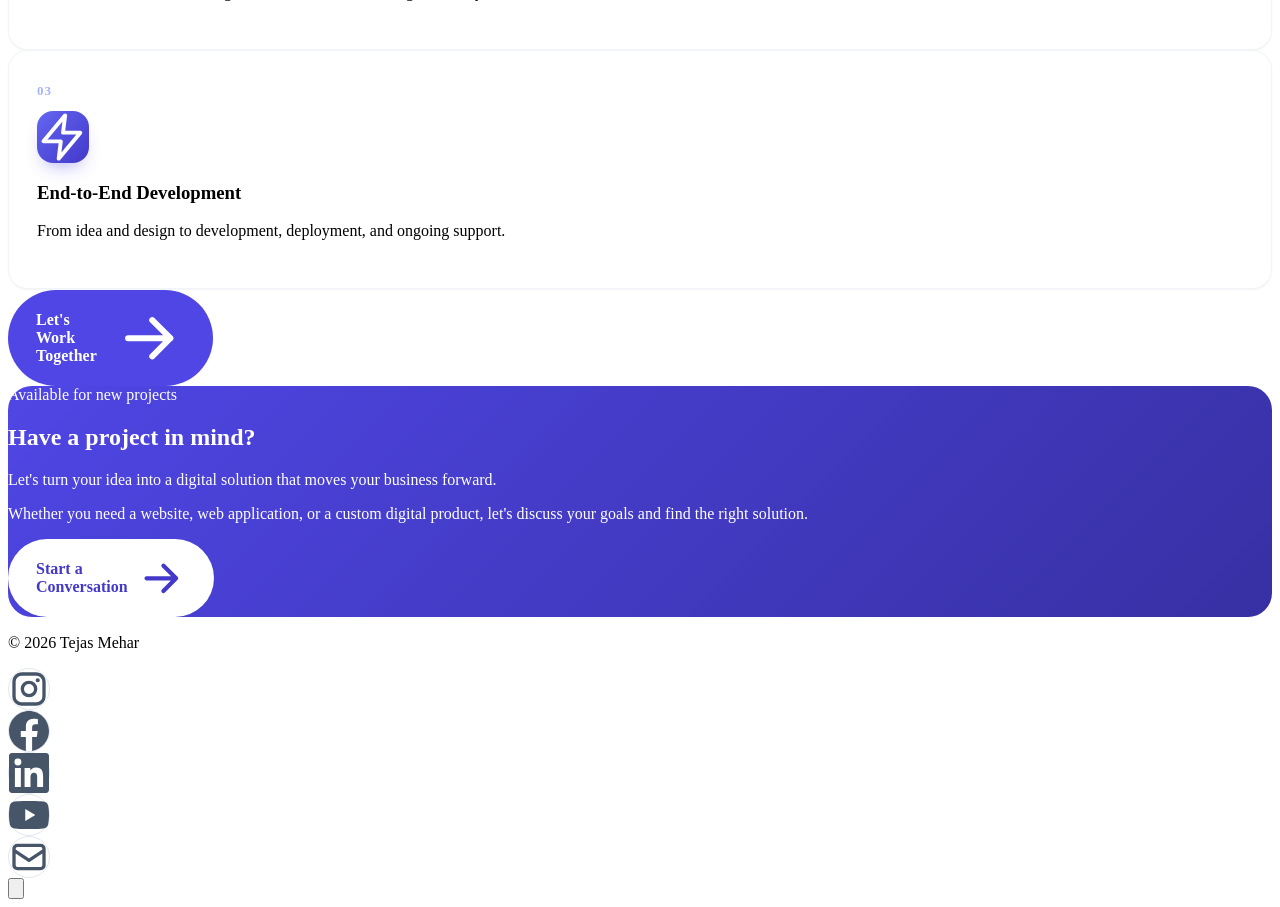
==== commit 62d79593: "Update the Website all pages" ====
--- a/index.html
+++ b/index.html
@@ -3,8 +3,22 @@
 <head>
   <meta charset="UTF-8" />
   <meta name="viewport" content="width=device-width, initial-scale=1.0" />
-  <meta name="description" content="Tejas Mehar — Enterprise Application Developer specializing in Oracle APEX, AI Engineer, App Developer & Problem Solver." />
-  <title>Tejas Mehar — Home</title>
+  <meta name="description" content="Tejas Mehar is a Full Stack Developer building fast, responsive websites, web apps and custom digital solutions with React, Node.js &amp; SQL." />
+  <meta name="robots" content="index, follow" />
+  <link rel="canonical" href="https://tejasmehar.in/" />
+  <title>Tejas Mehar | Full Stack Developer &amp; Web App Developer</title>
+
+  <meta property="og:type" content="website" />
+  <meta property="og:site_name" content="Tejas Mehar — Portfolio" />
+  <meta property="og:url" content="https://tejasmehar.in/" />
+  <meta property="og:title" content="Tejas Mehar | Full Stack Developer &amp; Web App Developer" />
+  <meta property="og:description" content="Full Stack Developer building fast, responsive websites, web apps and custom digital solutions with React, Node.js &amp; SQL." />
+  <meta property="og:image" content="https://tejasmehar.in/public/tejas.jpeg" />
+  <meta property="og:locale" content="en_US" />
+  <meta name="twitter:card" content="summary_large_image" />
+  <meta name="twitter:title" content="Tejas Mehar | Full Stack Developer &amp; Web App Developer" />
+  <meta name="twitter:description" content="Full Stack Developer building fast, responsive websites, web apps and custom digital solutions with React, Node.js &amp; SQL." />
+  <meta name="twitter:image" content="https://tejasmehar.in/public/tejas.jpeg" />
 
   <script src="https://cdn.tailwindcss.com"></script>
   <script>
@@ -20,6 +34,44 @@
   <link rel="preconnect" href="https://fonts.gstatic.com" crossorigin />
   <link href="https://fonts.googleapis.com/css2?family=Poppins:wght@300;400;500;600;700;800&display=swap" rel="stylesheet" />
   <link rel="stylesheet" href="css/style.css" />
+
+  <script type="application/ld+json">
+  {
+    "@context": "https://schema.org",
+    "@graph": [
+      {
+        "@type": "Person",
+        "@id": "https://tejasmehar.in/#person",
+        "name": "Tejas Mehar",
+        "url": "https://tejasmehar.in/",
+        "image": "https://tejasmehar.in/public/tejas.jpeg",
+        "jobTitle": "Full Stack Developer",
+        "description": "Full Stack Developer specializing in modern web applications, building responsive websites, scalable applications, and custom digital solutions.",
+        "email": "mailto:scalewithtejas@gmail.com",
+        "sameAs": [
+          "https://www.instagram.com/scalewithtejas/",
+          "https://www.facebook.com/scalewithtejas/",
+          "https://www.linkedin.com/in/tejasmehar/",
+          "https://www.youtube.com/@scalewithtejas"
+        ],
+        "knowsAbout": ["React", "Node.js", "React Native", "SQL", "Full Stack Development", "Web Development"]
+      },
+      {
+        "@type": "WebSite",
+        "@id": "https://tejasmehar.in/#website",
+        "name": "Tejas Mehar — Portfolio",
+        "url": "https://tejasmehar.in/",
+        "publisher": { "@id": "https://tejasmehar.in/#person" }
+      },
+      {
+        "@type": "BreadcrumbList",
+        "itemListElement": [
+          { "@type": "ListItem", "position": 1, "name": "Home", "item": "https://tejasmehar.in/" }
+        ]
+      }
+    ]
+  }
+  </script>
 </head>
 
 <body class="bg-white text-slate-700 font-sans antialiased">
@@ -75,6 +127,7 @@
       </ul>
     </aside>
 
+  <main id="main-content">
   <!-- ============================= HERO / HOME ============================= -->
   <section id="home" class="relative overflow-hidden pt-28 md:pt-36 pb-20 md:pb-28">
     <div class="pointer-events-none absolute -top-24 -right-24 w-96 h-96 bg-brand-200/40 rounded-full blur-3xl"></div>
@@ -124,6 +177,7 @@
           <div class="mt-8 flex items-center justify-center lg:justify-start gap-3">
             <a href="https://www.instagram.com/scalewithtejas/" target="_blank" rel="noopener" aria-label="Instagram" class="social-icon"><svg class="w-5 h-5" fill="currentColor" viewBox="0 0 24 24"><path d="M7.5 2h9A5.5 5.5 0 0 1 22 7.5v9a5.5 5.5 0 0 1-5.5 5.5h-9A5.5 5.5 0 0 1 2 16.5v-9A5.5 5.5 0 0 1 7.5 2Zm0 2A3.5 3.5 0 0 0 4 7.5v9A3.5 3.5 0 0 0 7.5 20h9a3.5 3.5 0 0 0 3.5-3.5v-9A3.5 3.5 0 0 0 16.5 4h-9Zm9.75 1.5a1.25 1.25 0 1 1 0 2.5 1.25 1.25 0 0 1 0-2.5ZM12 7a5 5 0 1 1 0 10 5 5 0 0 1 0-10Zm0 2a3 3 0 1 0 0 6 3 3 0 0 0 0-6Z"/></svg></a> <a href="https://www.facebook.com/scalewithtejas/" target="_blank" rel="noopener" aria-label="Facebook" class="social-icon"><svg class="w-5 h-5" fill="currentColor" viewBox="0 0 24 24"><path d="M24 12.07C24 5.4 18.63 0 12 0S0 5.4 0 12.07C0 18.1 4.39 23.1 10.13 24v-8.44H7.08v-3.49h3.05V9.41c0-3.02 1.79-4.69 4.53-4.69 1.31 0 2.68.24 2.68.24v2.97h-1.51c-1.49 0-1.96.93-1.96 1.89v2.25h3.33l-.53 3.49h-2.8V24C19.61 23.1 24 18.1 24 12.07Z"/></svg></a>
             <a href="https://www.linkedin.com/in/tejasmehar/" target="_blank" rel="noopener" aria-label="LinkedIn" class="social-icon"><svg class="w-5 h-5" fill="currentColor" viewBox="0 0 24 24"><path d="M20.45 20.45h-3.56v-5.57c0-1.33 0-3.04-1.85-3.04-1.86 0-2.14 1.45-2.14 2.94v5.67H9.35V9h3.42v1.56h.05c.48-.9 1.64-1.85 3.37-1.85 3.6 0 4.27 2.37 4.27 5.45v6.29ZM5.34 7.43a2.07 2.07 0 1 1 0-4.14 2.07 2.07 0 0 1 0 4.14ZM7.12 20.45H3.55V9h3.57v11.45ZM22.22 0H1.77C.79 0 0 .77 0 1.73v20.54C0 23.23.79 24 1.77 24h20.45c.98 0 1.78-.77 1.78-1.73V1.73C24 .77 23.2 0 22.22 0Z"/></svg></a>
+            <a href="https://www.youtube.com/@scalewithtejas" target="_blank" rel="noopener" aria-label="YouTube" class="social-icon"><svg class="w-5 h-5" fill="currentColor" viewBox="0 0 24 24"><path d="M23.498 6.186a2.994 2.994 0 0 0-2.107-2.117C19.505 3.545 12 3.545 12 3.545s-7.505 0-9.391.524A2.994 2.994 0 0 0 .502 6.186 31.26 31.26 0 0 0 0 12a31.26 31.26 0 0 0 .502 5.814 2.994 2.994 0 0 0 2.107 2.117c1.886.524 9.391.524 9.391.524s7.505 0 9.391-.524a2.994 2.994 0 0 0 2.107-2.117A31.26 31.26 0 0 0 24 12a31.26 31.26 0 0 0-.502-5.814ZM9.75 15.568V8.432L15.818 12 9.75 15.568Z"/></svg></a>
             <a href="https://mail.google.com/mail/?view=cm&amp;fs=1&amp;to=scalewithtejas@gmail.com" target="_blank" rel="noopener" aria-label="Email" class="social-icon"><svg class="w-5 h-5" fill="none" stroke="currentColor" stroke-width="2" viewBox="0 0 24 24"><path stroke-linecap="round" stroke-linejoin="round" d="M3 8l9 6 9-6M5 19h14a2 2 0 0 0 2-2V7a2 2 0 0 0-2-2H5a2 2 0 0 0-2 2v10a2 2 0 0 0 2 2Z"/></svg></a>
           </div>
         </div>
@@ -134,11 +188,11 @@
             <div class="absolute inset-0 rounded-full bg-brand-100 blur-2xl scale-110"></div>
 
             <div class="relative w-64 h-64 sm:w-80 sm:h-80 lg:w-[24rem] lg:h-[24rem] rounded-full overflow-hidden ring-[6px] ring-white shadow-xl bg-brand-50">
-              <img src="public/tejas.jpeg" alt="Tejas Mehar" class="w-full h-full object-cover" />
+              <img src="public/tejas.jpeg" alt="Tejas Mehar, Full Stack Developer" width="384" height="384" loading="eager" fetchpriority="high" decoding="async" class="w-full h-full object-cover object-top" />
             </div>
 
             <div class="absolute -bottom-3 left-1/2 -translate-x-1/2 lg:left-auto lg:right-4 lg:translate-x-0 bg-white rounded-2xl shadow-xl px-4 py-3 flex items-center gap-3">
-              <span class="grid place-items-center w-10 h-10 rounded-xl bg-brand-600 text-white font-bold">3+</span>
+              <span class="grid place-items-center w-10 h-10 rounded-xl bg-brand-600 text-white font-bold">2+</span>
               <div class="text-left leading-tight">
                 <p class="text-sm font-bold text-slate-900">Years</p>
                 <p class="text-xs text-slate-500">Experience</p>
@@ -232,86 +286,92 @@
     </div>
   </section>
 
-  <!-- ============================= FREELANCING / MENTORSHIP ============================= -->
-  <section id="mentorship" class="relative overflow-hidden py-16 md:py-24 bg-white">
-    <div class="pointer-events-none absolute top-10 right-0 w-80 h-80 bg-brand-50 rounded-full blur-3xl"></div>
+  <!-- ============================= WHY WORK WITH ME ============================= -->
+  <section id="why-work" class="relative overflow-hidden py-16 md:py-24 bg-white">
+    <div class="pointer-events-none absolute top-0 right-0 w-96 h-96 bg-brand-50 rounded-full blur-3xl"></div>
+    <div class="pointer-events-none absolute bottom-0 left-0 w-80 h-80 bg-brand-50 rounded-full blur-3xl"></div>
 
     <div class="relative max-w-7xl mx-auto px-5 sm:px-8">
       <div class="text-center max-w-2xl mx-auto" data-reveal>
-        <span class="mentor-badge">
-          <span class="w-2 h-2 rounded-full bg-brand-500 animate-pulse"></span>
-          Mentorship
-        </span>
-        <h2 class="mt-5 text-3xl md:text-4xl font-extrabold leading-tight text-slate-900">
-          Currently helping beginners <span class="text-brand-600">start &amp; grow</span> in freelancing
+        <p class="section-eyebrow">Why Work With Me</p>
+        <h2 class="section-title">
+          More than just code I build solutions that solve real <span class="text-brand-600">business problems</span>
         </h2>
         <p class="mt-4 text-slate-600 leading-relaxed">
-          From landing the first client to building a repeatable pipeline — I mentor new freelancers
-          through real, honest 1:1 conversations. Here are a few moments from recent sessions.
+          I work closely with businesses to understand their goals, challenges, and users before
+          turning ideas into reliable digital products.
         </p>
       </div>
 
-      <!-- Quick value points -->
-      <div class="relative mt-10 grid sm:grid-cols-3 gap-4 max-w-3xl mx-auto" data-reveal>
-        <div class="mentor-point">
-          <svg fill="none" stroke="currentColor" stroke-width="2" viewBox="0 0 24 24"><path stroke-linecap="round" stroke-linejoin="round" d="M5 13l4 4L19 7"/></svg>
-          Land your first paying client
-        </div>
-        <div class="mentor-point">
-          <svg fill="none" stroke="currentColor" stroke-width="2" viewBox="0 0 24 24"><path stroke-linecap="round" stroke-linejoin="round" d="M5 13l4 4L19 7"/></svg>
-          Price your work with confidence
-        </div>
-        <div class="mentor-point">
-          <svg fill="none" stroke="currentColor" stroke-width="2" viewBox="0 0 24 24"><path stroke-linecap="round" stroke-linejoin="round" d="M5 13l4 4L19 7"/></svg>
-          Build a steady client pipeline
-        </div>
-      </div>
-    </div>
-
-    <!-- Meeting screenshots marquee (full-bleed) -->
-    <div class="relative mt-12 md:mt-16" data-reveal>
-      <div class="marquee py-2">
-        <div class="marquee-track">
-          <!-- Set A -->
-          <figure class="meeting-card"><div class="meeting-ph"><svg class="w-8 h-8" fill="none" stroke="currentColor" stroke-width="1.5" viewBox="0 0 24 24"><path stroke-linecap="round" stroke-linejoin="round" d="M15 10l4.5-2.5v9L15 14M4 6h9a2 2 0 0 1 2 2v8a2 2 0 0 1-2 2H4a2 2 0 0 1-2-2V8a2 2 0 0 1 2-2Z"/></svg><span>Session 1</span></div><img src="public/meetings/meeting-1.jpg" alt="1:1 mentorship session" loading="lazy" onerror="this.style.display='none'" /></figure>
-          <figure class="meeting-card"><div class="meeting-ph"><svg class="w-8 h-8" fill="none" stroke="currentColor" stroke-width="1.5" viewBox="0 0 24 24"><path stroke-linecap="round" stroke-linejoin="round" d="M15 10l4.5-2.5v9L15 14M4 6h9a2 2 0 0 1 2 2v8a2 2 0 0 1-2 2H4a2 2 0 0 1-2-2V8a2 2 0 0 1 2-2Z"/></svg><span>Session 2</span></div><img src="public/meetings/meeting-2.jpg" alt="1:1 mentorship session" loading="lazy" onerror="this.style.display='none'" /></figure>
-          <figure class="meeting-card"><div class="meeting-ph"><svg class="w-8 h-8" fill="none" stroke="currentColor" stroke-width="1.5" viewBox="0 0 24 24"><path stroke-linecap="round" stroke-linejoin="round" d="M15 10l4.5-2.5v9L15 14M4 6h9a2 2 0 0 1 2 2v8a2 2 0 0 1-2 2H4a2 2 0 0 1-2-2V8a2 2 0 0 1 2-2Z"/></svg><span>Session 3</span></div><img src="public/meetings/meeting-3.jpg" alt="1:1 mentorship session" loading="lazy" onerror="this.style.display='none'" /></figure>
-          <figure class="meeting-card"><div class="meeting-ph"><svg class="w-8 h-8" fill="none" stroke="currentColor" stroke-width="1.5" viewBox="0 0 24 24"><path stroke-linecap="round" stroke-linejoin="round" d="M15 10l4.5-2.5v9L15 14M4 6h9a2 2 0 0 1 2 2v8a2 2 0 0 1-2 2H4a2 2 0 0 1-2-2V8a2 2 0 0 1 2-2Z"/></svg><span>Session 4</span></div><img src="public/meetings/meeting-4.jpg" alt="1:1 mentorship session" loading="lazy" onerror="this.style.display='none'" /></figure>
-          <figure class="meeting-card"><div class="meeting-ph"><svg class="w-8 h-8" fill="none" stroke="currentColor" stroke-width="1.5" viewBox="0 0 24 24"><path stroke-linecap="round" stroke-linejoin="round" d="M15 10l4.5-2.5v9L15 14M4 6h9a2 2 0 0 1 2 2v8a2 2 0 0 1-2 2H4a2 2 0 0 1-2-2V8a2 2 0 0 1 2-2Z"/></svg><span>Session 5</span></div><img src="public/meetings/meeting-5.jpg" alt="1:1 mentorship session" loading="lazy" onerror="this.style.display='none'" /></figure>
-          <figure class="meeting-card"><div class="meeting-ph"><svg class="w-8 h-8" fill="none" stroke="currentColor" stroke-width="1.5" viewBox="0 0 24 24"><path stroke-linecap="round" stroke-linejoin="round" d="M15 10l4.5-2.5v9L15 14M4 6h9a2 2 0 0 1 2 2v8a2 2 0 0 1-2 2H4a2 2 0 0 1-2-2V8a2 2 0 0 1 2-2Z"/></svg><span>Session 6</span></div><img src="public/meetings/meeting-6.jpg" alt="1:1 mentorship session" loading="lazy" onerror="this.style.display='none'" /></figure>
-          <!-- Set B (duplicate for seamless loop) -->
-          <figure class="meeting-card" aria-hidden="true"><div class="meeting-ph"><svg class="w-8 h-8" fill="none" stroke="currentColor" stroke-width="1.5" viewBox="0 0 24 24"><path stroke-linecap="round" stroke-linejoin="round" d="M15 10l4.5-2.5v9L15 14M4 6h9a2 2 0 0 1 2 2v8a2 2 0 0 1-2 2H4a2 2 0 0 1-2-2V8a2 2 0 0 1 2-2Z"/></svg><span>Session 1</span></div><img src="public/meetings/meeting-1.jpg" alt="" loading="lazy" onerror="this.style.display='none'" /></figure>
-          <figure class="meeting-card" aria-hidden="true"><div class="meeting-ph"><svg class="w-8 h-8" fill="none" stroke="currentColor" stroke-width="1.5" viewBox="0 0 24 24"><path stroke-linecap="round" stroke-linejoin="round" d="M15 10l4.5-2.5v9L15 14M4 6h9a2 2 0 0 1 2 2v8a2 2 0 0 1-2 2H4a2 2 0 0 1-2-2V8a2 2 0 0 1 2-2Z"/></svg><span>Session 2</span></div><img src="public/meetings/meeting-2.jpg" alt="" loading="lazy" onerror="this.style.display='none'" /></figure>
-          <figure class="meeting-card" aria-hidden="true"><div class="meeting-ph"><svg class="w-8 h-8" fill="none" stroke="currentColor" stroke-width="1.5" viewBox="0 0 24 24"><path stroke-linecap="round" stroke-linejoin="round" d="M15 10l4.5-2.5v9L15 14M4 6h9a2 2 0 0 1 2 2v8a2 2 0 0 1-2 2H4a2 2 0 0 1-2-2V8a2 2 0 0 1 2-2Z"/></svg><span>Session 3</span></div><img src="public/meetings/meeting-3.jpg" alt="" loading="lazy" onerror="this.style.display='none'" /></figure>
-          <figure class="meeting-card" aria-hidden="true"><div class="meeting-ph"><svg class="w-8 h-8" fill="none" stroke="currentColor" stroke-width="1.5" viewBox="0 0 24 24"><path stroke-linecap="round" stroke-linejoin="round" d="M15 10l4.5-2.5v9L15 14M4 6h9a2 2 0 0 1 2 2v8a2 2 0 0 1-2 2H4a2 2 0 0 1-2-2V8a2 2 0 0 1 2-2Z"/></svg><span>Session 4</span></div><img src="public/meetings/meeting-4.jpg" alt="" loading="lazy" onerror="this.style.display='none'" /></figure>
-          <figure class="meeting-card" aria-hidden="true"><div class="meeting-ph"><svg class="w-8 h-8" fill="none" stroke="currentColor" stroke-width="1.5" viewBox="0 0 24 24"><path stroke-linecap="round" stroke-linejoin="round" d="M15 10l4.5-2.5v9L15 14M4 6h9a2 2 0 0 1 2 2v8a2 2 0 0 1-2 2H4a2 2 0 0 1-2-2V8a2 2 0 0 1 2-2Z"/></svg><span>Session 5</span></div><img src="public/meetings/meeting-5.jpg" alt="" loading="lazy" onerror="this.style.display='none'" /></figure>
-          <figure class="meeting-card" aria-hidden="true"><div class="meeting-ph"><svg class="w-8 h-8" fill="none" stroke="currentColor" stroke-width="1.5" viewBox="0 0 24 24"><path stroke-linecap="round" stroke-linejoin="round" d="M15 10l4.5-2.5v9L15 14M4 6h9a2 2 0 0 1 2 2v8a2 2 0 0 1-2 2H4a2 2 0 0 1-2-2V8a2 2 0 0 1 2-2Z"/></svg><span>Session 6</span></div><img src="public/meetings/meeting-6.jpg" alt="" loading="lazy" onerror="this.style.display='none'" /></figure>
-        </div>
-      </div>
-    </div>
-
-    <!-- Book a 1:1 session CTA -->
-    <div class="relative max-w-5xl mx-auto px-5 sm:px-8 mt-12 md:mt-16" data-reveal>
-      <div class="session-cta px-6 py-10 sm:px-12 sm:py-12 text-center">
-        <div class="pointer-events-none absolute -top-16 -right-16 w-64 h-64 bg-white/10 rounded-full blur-2xl"></div>
-        <div class="pointer-events-none absolute -bottom-20 -left-16 w-72 h-72 bg-white/10 rounded-full blur-2xl"></div>
+      <!-- 3 cards -->
+      <div class="relative mt-14 grid md:grid-cols-3 gap-6 lg:gap-8">
+        <div class="why-card" data-reveal>
+          <span class="why-num">01</span>
+          <span class="why-icon">
+            <svg class="w-6 h-6" fill="none" stroke="currentColor" stroke-width="1.8" viewBox="0 0 24 24"><path stroke-linecap="round" stroke-linejoin="round" d="M3 21h18M5 21V7l7-4 7 4v14M9 21v-6h6v6M9 11h.01M15 11h.01M9 15h.01M15 15h.01"/></svg>
+          </span>
+          <h3 class="mt-5 text-lg font-bold text-slate-900">Business-Focused</h3>
+          <p class="mt-2 text-sm text-slate-600 leading-relaxed">I focus on understanding your business needs, not just writing code.</p>
+        </div>
+
+        <div class="why-card" data-reveal>
+          <span class="why-num">02</span>
+          <span class="why-icon">
+            <svg class="w-6 h-6" fill="none" stroke="currentColor" stroke-width="1.8" viewBox="0 0 24 24"><path stroke-linecap="round" stroke-linejoin="round" d="M12 2 2 7l10 5 10-5-10-5ZM2 17l10 5 10-5M2 12l10 5 10-5"/></svg>
+          </span>
+          <h3 class="mt-5 text-lg font-bold text-slate-900">Modern &amp; Scalable</h3>
+          <p class="mt-2 text-sm text-slate-600 leading-relaxed">I build with modern technologies and a structure that can grow with your business.</p>
+        </div>
+
+        <div class="why-card" data-reveal>
+          <span class="why-num">03</span>
+          <span class="why-icon">
+            <svg class="w-6 h-6" fill="none" stroke="currentColor" stroke-width="1.8" viewBox="0 0 24 24"><path stroke-linecap="round" stroke-linejoin="round" d="M13 2 3 14h8l-1 8 10-12h-8l1-8Z"/></svg>
+          </span>
+          <h3 class="mt-5 text-lg font-bold text-slate-900">End-to-End Development</h3>
+          <p class="mt-2 text-sm text-slate-600 leading-relaxed">From idea and design to development, deployment, and ongoing support.</p>
+        </div>
+      </div>
+
+      <div class="relative mt-12 text-center" data-reveal>
+        <a href="contact.html" class="btn-solid">
+          Let's Work Together
+          <svg class="w-4 h-4" fill="none" stroke="currentColor" stroke-width="2" viewBox="0 0 24 24"><path stroke-linecap="round" stroke-linejoin="round" d="M5 12h14m-6-6l6 6-6 6"/></svg>
+        </a>
+      </div>
+    </div>
+  </section>
+
+  <!-- ============================= HAVE A PROJECT IN MIND ============================= -->
+  <section id="cta" class="py-16 md:py-24 bg-white">
+    <div class="max-w-5xl mx-auto px-5 sm:px-8" data-reveal>
+      <div class="session-cta px-6 py-12 sm:px-14 sm:py-16 text-center">
+        <div class="pointer-events-none absolute -top-16 -right-16 w-72 h-72 bg-white/10 rounded-full blur-2xl"></div>
+        <div class="pointer-events-none absolute -bottom-20 -left-16 w-80 h-80 bg-white/10 rounded-full blur-2xl"></div>
         <div class="relative">
-          <h3 class="text-2xl sm:text-3xl font-extrabold">Book a 1:1 session with Tejas</h3>
-          <p class="mt-3 text-brand-100 max-w-xl mx-auto">
-            A focused 30-minute call to map out your freelancing journey — your questions, a clear plan,
-            and the next steps to move forward.
+          <span class="inline-flex items-center gap-2 rounded-full bg-white/10 text-white text-xs font-semibold px-4 py-1.5 border border-white/20">
+            <span class="w-1.5 h-1.5 rounded-full bg-emerald-400 animate-pulse"></span>
+            Available for new projects
+          </span>
+          <h2 class="mt-5 text-2xl sm:text-4xl font-extrabold leading-tight">Have a project in mind?</h2>
+          <p class="mt-4 text-brand-100 max-w-xl mx-auto leading-relaxed">
+            Let's turn your idea into a digital solution that moves your business forward.
           </p>
-          <div class="mt-7 flex flex-wrap items-center justify-center gap-3">
+          <p class="mt-2 text-brand-100 max-w-xl mx-auto leading-relaxed">
+            Whether you need a website, web application, or a custom digital product, let's discuss
+            your goals and find the right solution.
+          </p>
+          <div class="mt-8">
             <a href="contact.html" class="btn-light">
-              Book 1:1 Session
-              <svg class="w-4 h-4" fill="none" stroke="currentColor" stroke-width="2" viewBox="0 0 24 24"><path stroke-linecap="round" stroke-linejoin="round" d="M8 7V3m8 4V3M4 11h16M5 21h14a2 2 0 0 0 2-2V7a2 2 0 0 0-2-2H5a2 2 0 0 0-2 2v12a2 2 0 0 0 2 2Z"/></svg>
+              Start a Conversation
+              <svg class="w-4 h-4" fill="none" stroke="currentColor" stroke-width="2" viewBox="0 0 24 24"><path stroke-linecap="round" stroke-linejoin="round" d="M5 12h14m-6-6l6 6-6 6"/></svg>
             </a>
-            <a href="contact.html" class="btn-ghost">Contact Me</a>
           </div>
         </div>
       </div>
     </div>
   </section>
+  </main>
 
   <!-- ============================= FOOTER ============================= -->
   <footer class="border-t border-slate-100 bg-white">
@@ -320,6 +380,7 @@
       <div class="flex items-center gap-2.5">
         <a href="https://www.instagram.com/scalewithtejas/" target="_blank" rel="noopener" aria-label="Instagram" class="social-icon w-9 h-9"><svg class="w-4 h-4" fill="currentColor" viewBox="0 0 24 24"><path d="M7.5 2h9A5.5 5.5 0 0 1 22 7.5v9a5.5 5.5 0 0 1-5.5 5.5h-9A5.5 5.5 0 0 1 2 16.5v-9A5.5 5.5 0 0 1 7.5 2Zm0 2A3.5 3.5 0 0 0 4 7.5v9A3.5 3.5 0 0 0 7.5 20h9a3.5 3.5 0 0 0 3.5-3.5v-9A3.5 3.5 0 0 0 16.5 4h-9Zm9.75 1.5a1.25 1.25 0 1 1 0 2.5 1.25 1.25 0 0 1 0-2.5ZM12 7a5 5 0 1 1 0 10 5 5 0 0 1 0-10Zm0 2a3 3 0 1 0 0 6 3 3 0 0 0 0-6Z"/></svg></a> <a href="https://www.facebook.com/scalewithtejas/" target="_blank" rel="noopener" aria-label="Facebook" class="social-icon w-9 h-9"><svg class="w-4 h-4" fill="currentColor" viewBox="0 0 24 24"><path d="M24 12.07C24 5.4 18.63 0 12 0S0 5.4 0 12.07C0 18.1 4.39 23.1 10.13 24v-8.44H7.08v-3.49h3.05V9.41c0-3.02 1.79-4.69 4.53-4.69 1.31 0 2.68.24 2.68.24v2.97h-1.51c-1.49 0-1.96.93-1.96 1.89v2.25h3.33l-.53 3.49h-2.8V24C19.61 23.1 24 18.1 24 12.07Z"/></svg></a>
         <a href="https://www.linkedin.com/in/tejasmehar/" target="_blank" rel="noopener" aria-label="LinkedIn" class="social-icon w-9 h-9"><svg class="w-4 h-4" fill="currentColor" viewBox="0 0 24 24"><path d="M20.45 20.45h-3.56v-5.57c0-1.33 0-3.04-1.85-3.04-1.86 0-2.14 1.45-2.14 2.94v5.67H9.35V9h3.42v1.56h.05c.48-.9 1.64-1.85 3.37-1.85 3.6 0 4.27 2.37 4.27 5.45v6.29ZM5.34 7.43a2.07 2.07 0 1 1 0-4.14 2.07 2.07 0 0 1 0 4.14ZM7.12 20.45H3.55V9h3.57v11.45ZM22.22 0H1.77C.79 0 0 .77 0 1.73v20.54C0 23.23.79 24 1.77 24h20.45c.98 0 1.78-.77 1.78-1.73V1.73C24 .77 23.2 0 22.22 0Z"/></svg></a>
+        <a href="https://www.youtube.com/@scalewithtejas" target="_blank" rel="noopener" aria-label="YouTube" class="social-icon w-9 h-9"><svg class="w-4 h-4" fill="currentColor" viewBox="0 0 24 24"><path d="M23.498 6.186a2.994 2.994 0 0 0-2.107-2.117C19.505 3.545 12 3.545 12 3.545s-7.505 0-9.391.524A2.994 2.994 0 0 0 .502 6.186 31.26 31.26 0 0 0 0 12a31.26 31.26 0 0 0 .502 5.814 2.994 2.994 0 0 0 2.107 2.117c1.886.524 9.391.524 9.391.524s7.505 0 9.391-.524a2.994 2.994 0 0 0 2.107-2.117A31.26 31.26 0 0 0 24 12a31.26 31.26 0 0 0-.502-5.814ZM9.75 15.568V8.432L15.818 12 9.75 15.568Z"/></svg></a>
         <a href="https://mail.google.com/mail/?view=cm&amp;fs=1&amp;to=scalewithtejas@gmail.com" target="_blank" rel="noopener" aria-label="Email" class="social-icon w-9 h-9"><svg class="w-4 h-4" fill="none" stroke="currentColor" stroke-width="2" viewBox="0 0 24 24"><path stroke-linecap="round" stroke-linejoin="round" d="M3 8l9 6 9-6M5 19h14a2 2 0 0 0 2-2V7a2 2 0 0 0-2-2H5a2 2 0 0 0-2 2v10a2 2 0 0 0 2 2Z"/></svg></a>
       </div>
     </div>
--- a/css/style.css
+++ b/css/style.css
@@ -74,12 +74,17 @@
 .skill-chip:hover { border-color:var(--brand-300); color:var(--brand-600); }
 
 /* ---------- Skills — categorised tech cards ---------- */
-.cat-card { border-radius:1.25rem; background:#fff; border:1px solid var(--slate-100); box-shadow:var(--shadow-sm); padding:1.5rem; transition:transform .3s ease, box-shadow .3s ease, border-color .3s ease; }
-.cat-card:hover { transform:translateY(-.25rem); box-shadow:var(--shadow-xl); border-color:var(--brand-100); }
-.cat-head { display:flex; align-items:center; gap:.75rem; margin-bottom:1.25rem; }
-.cat-icon { display:grid; place-items:center; width:2.5rem; height:2.5rem; border-radius:.75rem; background:var(--brand-50); color:var(--brand-600); flex-shrink:0; }
-.cat-icon svg { width:1.25rem; height:1.25rem; }
+.cat-card { position:relative; overflow:hidden; border-radius:1.25rem; background:#fff; border:1px solid var(--slate-100); box-shadow:var(--shadow-sm); padding:1.75rem; transition:transform .35s ease, box-shadow .35s ease, border-color .35s ease; }
+.cat-card::before { content:""; position:absolute; inset:0; z-index:0; opacity:0; background:linear-gradient(160deg, var(--brand-50), #fff 55%); transition:opacity .35s ease; }
+.cat-card:hover { transform:translateY(-.3rem); box-shadow:var(--shadow-xl); border-color:var(--brand-200); }
+.cat-card:hover::before { opacity:1; }
+.cat-card > * { position:relative; z-index:1; }
+.cat-head { display:flex; align-items:center; gap:.85rem; margin-bottom:1.35rem; }
+.cat-icon { display:grid; place-items:center; width:2.75rem; height:2.75rem; border-radius:.9rem; background:linear-gradient(135deg,var(--brand-500),var(--brand-700)); color:#fff; flex-shrink:0; box-shadow:0 10px 18px -8px rgb(79 70 229 / .45); transition:transform .35s ease; }
+.cat-icon svg { width:1.3rem; height:1.3rem; }
+.cat-card:hover .cat-icon { transform:scale(1.08) rotate(-4deg); }
 .cat-title { font-size:1.0625rem; font-weight:700; color:var(--slate-900); }
+.cat-count { margin-left:auto; font-size:.6875rem; font-weight:700; color:var(--slate-500); background:var(--slate-50); border:1px solid var(--slate-100); border-radius:9999px; padding:.25rem .65rem; white-space:nowrap; }
 
 .tech-item { display:flex; flex-direction:column; align-items:center; justify-content:center; gap:.5rem; text-align:center; border-radius:.9rem; background:var(--slate-50); border:1px solid var(--slate-100); padding:.9rem .5rem; transition:transform .28s ease, box-shadow .28s ease, background .28s ease, border-color .28s ease; }
 .tech-item:hover { transform:translateY(-.3rem); background:#fff; border-color:var(--brand-200); box-shadow:var(--shadow-xl); }
@@ -97,7 +102,7 @@
 /* ---------- Projects ---------- */
 .project-card { border-radius:1rem; background:#fff; border:1px solid var(--slate-100); box-shadow:var(--shadow-sm); overflow:hidden; transition:all .3s; }
 .project-card:hover { box-shadow:var(--shadow-xl); }
-.project-thumb { aspect-ratio:3 / 2; overflow:hidden; }
+.project-thumb { aspect-ratio:3 / 2; overflow:hidden; background:var(--slate-100); padding:.75rem; }
 .project-thumb img { transition:transform .5s; }
 .project-card:hover .project-thumb img { transform:scale(1.05); }
 .project-tag { display:inline-flex; align-items:center; border-radius:.375rem; background:var(--brand-50); color:var(--brand-700); font-size:.75rem; font-weight:600; padding:.25rem .625rem; }
@@ -148,6 +153,16 @@
 .mentor-point { display:flex; align-items:flex-start; gap:.625rem; font-size:.9375rem; color:var(--slate-600); }
 .mentor-point svg { flex-shrink:0; width:1.25rem; height:1.25rem; color:var(--brand-500); margin-top:.125rem; }
 
+/* ---------- Why work with me ---------- */
+.why-card { position:relative; overflow:hidden; border-radius:1.25rem; background:#fff; border:1px solid var(--slate-100); box-shadow:var(--shadow-sm); padding:2rem 1.75rem; transition:transform .35s ease, box-shadow .35s ease, border-color .35s ease; }
+.why-card::before { content:""; position:absolute; inset:0; z-index:0; opacity:0; background:linear-gradient(160deg, var(--brand-50), #fff 60%); transition:opacity .35s ease; }
+.why-card:hover { transform:translateY(-.4rem); box-shadow:var(--shadow-xl); border-color:var(--brand-200); }
+.why-card:hover::before { opacity:1; }
+.why-card > * { position:relative; z-index:1; }
+.why-num { display:block; font-size:.8125rem; font-weight:700; letter-spacing:.08em; color:var(--brand-300); }
+.why-icon { margin-top:.75rem; display:grid; place-items:center; width:3.25rem; height:3.25rem; border-radius:1rem; background:linear-gradient(135deg,var(--brand-500),var(--brand-700)); color:#fff; box-shadow:0 10px 18px -8px rgb(79 70 229 / .45); transition:transform .35s ease; }
+.why-card:hover .why-icon { transform:scale(1.08) rotate(-4deg); }
+
 /* ---------- Meeting screenshots marquee ---------- */
 .marquee { position:relative; width:100%; overflow:hidden; -webkit-mask-image:linear-gradient(90deg,transparent,#000 8%,#000 92%,transparent); mask-image:linear-gradient(90deg,transparent,#000 8%,#000 92%,transparent); }
 .marquee-track { display:flex; gap:1.25rem; width:max-content; animation:marquee 45s linear infinite; }
@@ -184,6 +199,29 @@
 [data-reveal] { opacity:0; transform:translateY(28px); transition:opacity .7s ease, transform .7s ease; will-change:opacity, transform; }
 [data-reveal].revealed { opacity:1; transform:none; }
 
+/* Staggered scroll-reveal (services page) */
+#services .service-card:nth-child(1) { transition-delay:.05s; }
+#services .service-card:nth-child(2) { transition-delay:.11s; }
+#services .service-card:nth-child(3) { transition-delay:.17s; }
+#services .service-card:nth-child(4) { transition-delay:.23s; }
+#services .service-card:nth-child(5) { transition-delay:.29s; }
+#services .service-card:nth-child(6) { transition-delay:.35s; }
+
+#process .grid > [data-reveal]:nth-child(1) { transition-delay:.05s; }
+#process .grid > [data-reveal]:nth-child(2) { transition-delay:.12s; }
+#process .grid > [data-reveal]:nth-child(3) { transition-delay:.19s; }
+#process .grid > [data-reveal]:nth-child(4) { transition-delay:.26s; }
+
+.why-list [data-reveal]:nth-child(1) { transition-delay:.05s; }
+.why-list [data-reveal]:nth-child(2) { transition-delay:.12s; }
+.why-list [data-reveal]:nth-child(3) { transition-delay:.19s; }
+.why-list [data-reveal]:nth-child(4) { transition-delay:.26s; }
+
+.stat-tile:nth-child(1) { transition-delay:.08s; }
+.stat-tile:nth-child(2) { transition-delay:.16s; }
+.stat-tile:nth-child(3) { transition-delay:.24s; }
+.stat-tile:nth-child(4) { transition-delay:.32s; }
+
 /* Respect users who prefer reduced motion */
 @media (prefers-reduced-motion: reduce) {
   [data-reveal] { opacity:1 !important; transform:none !important; transition:none !important; }
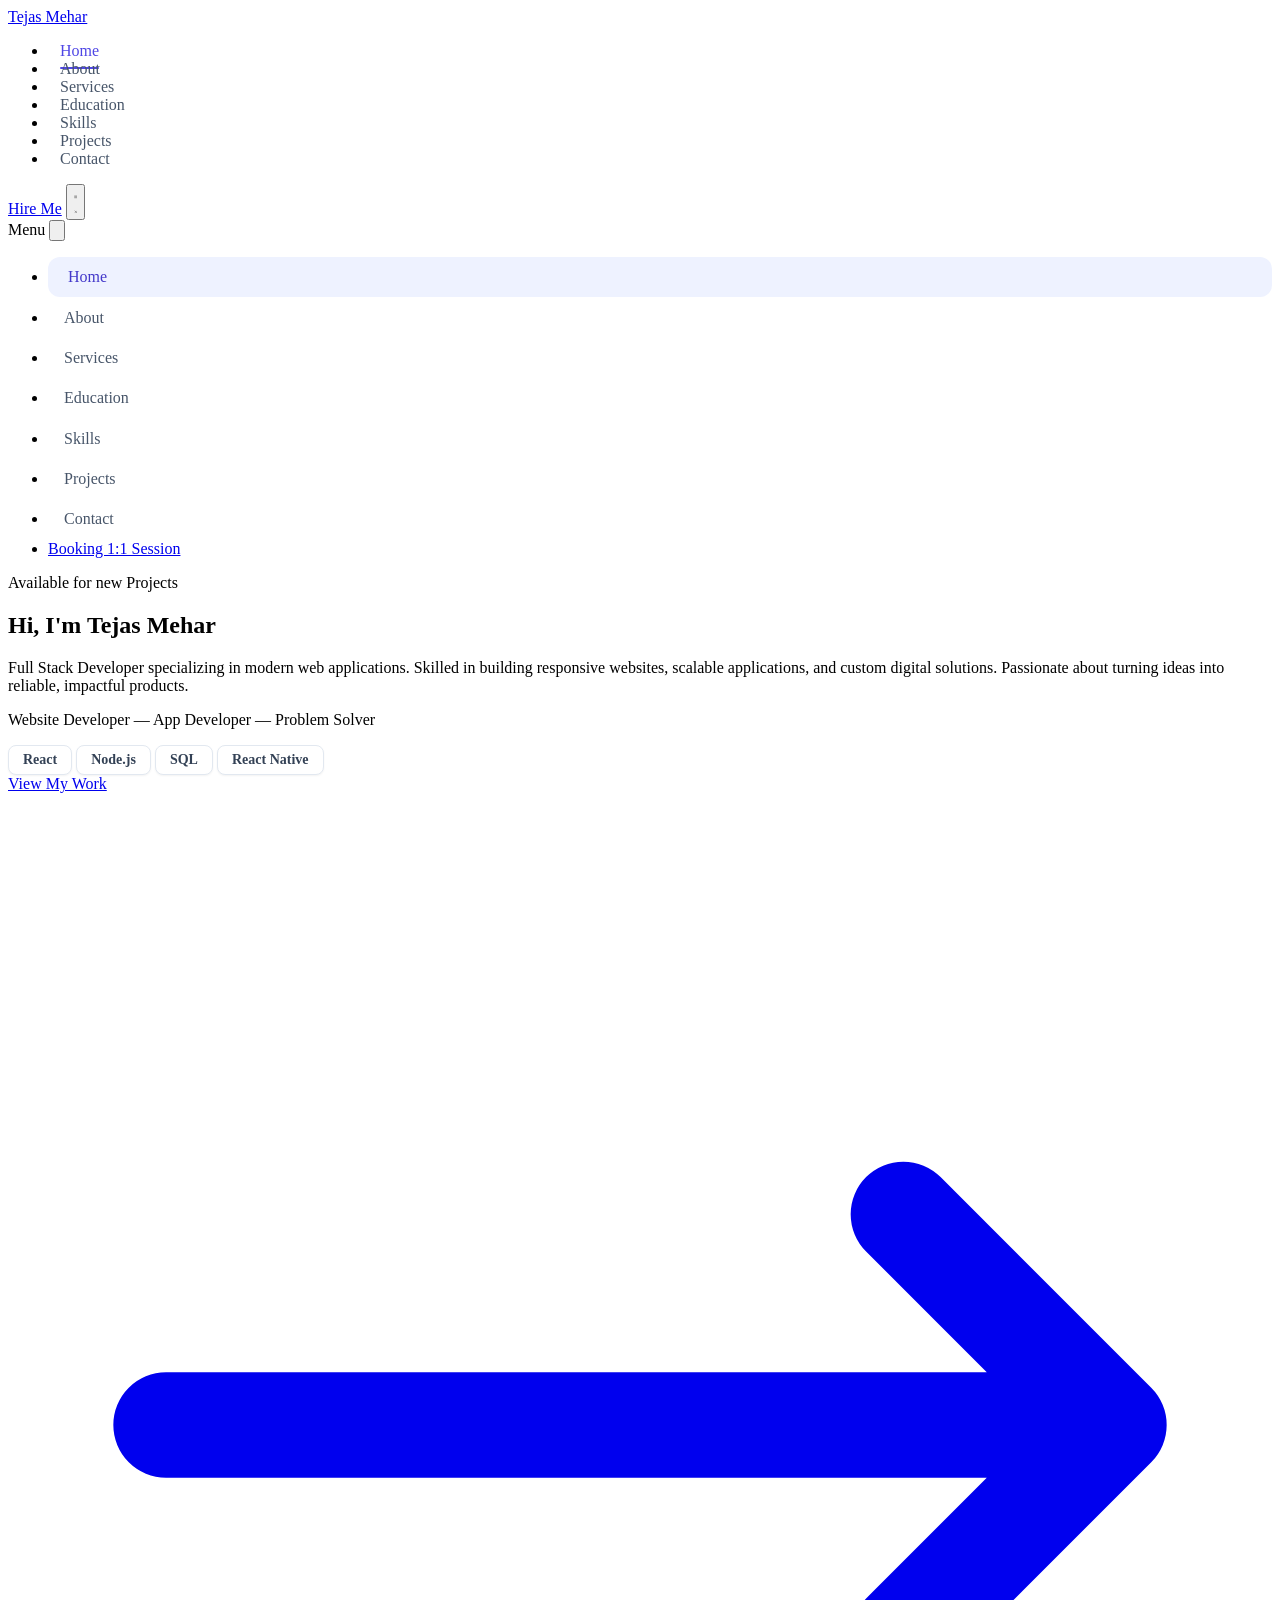
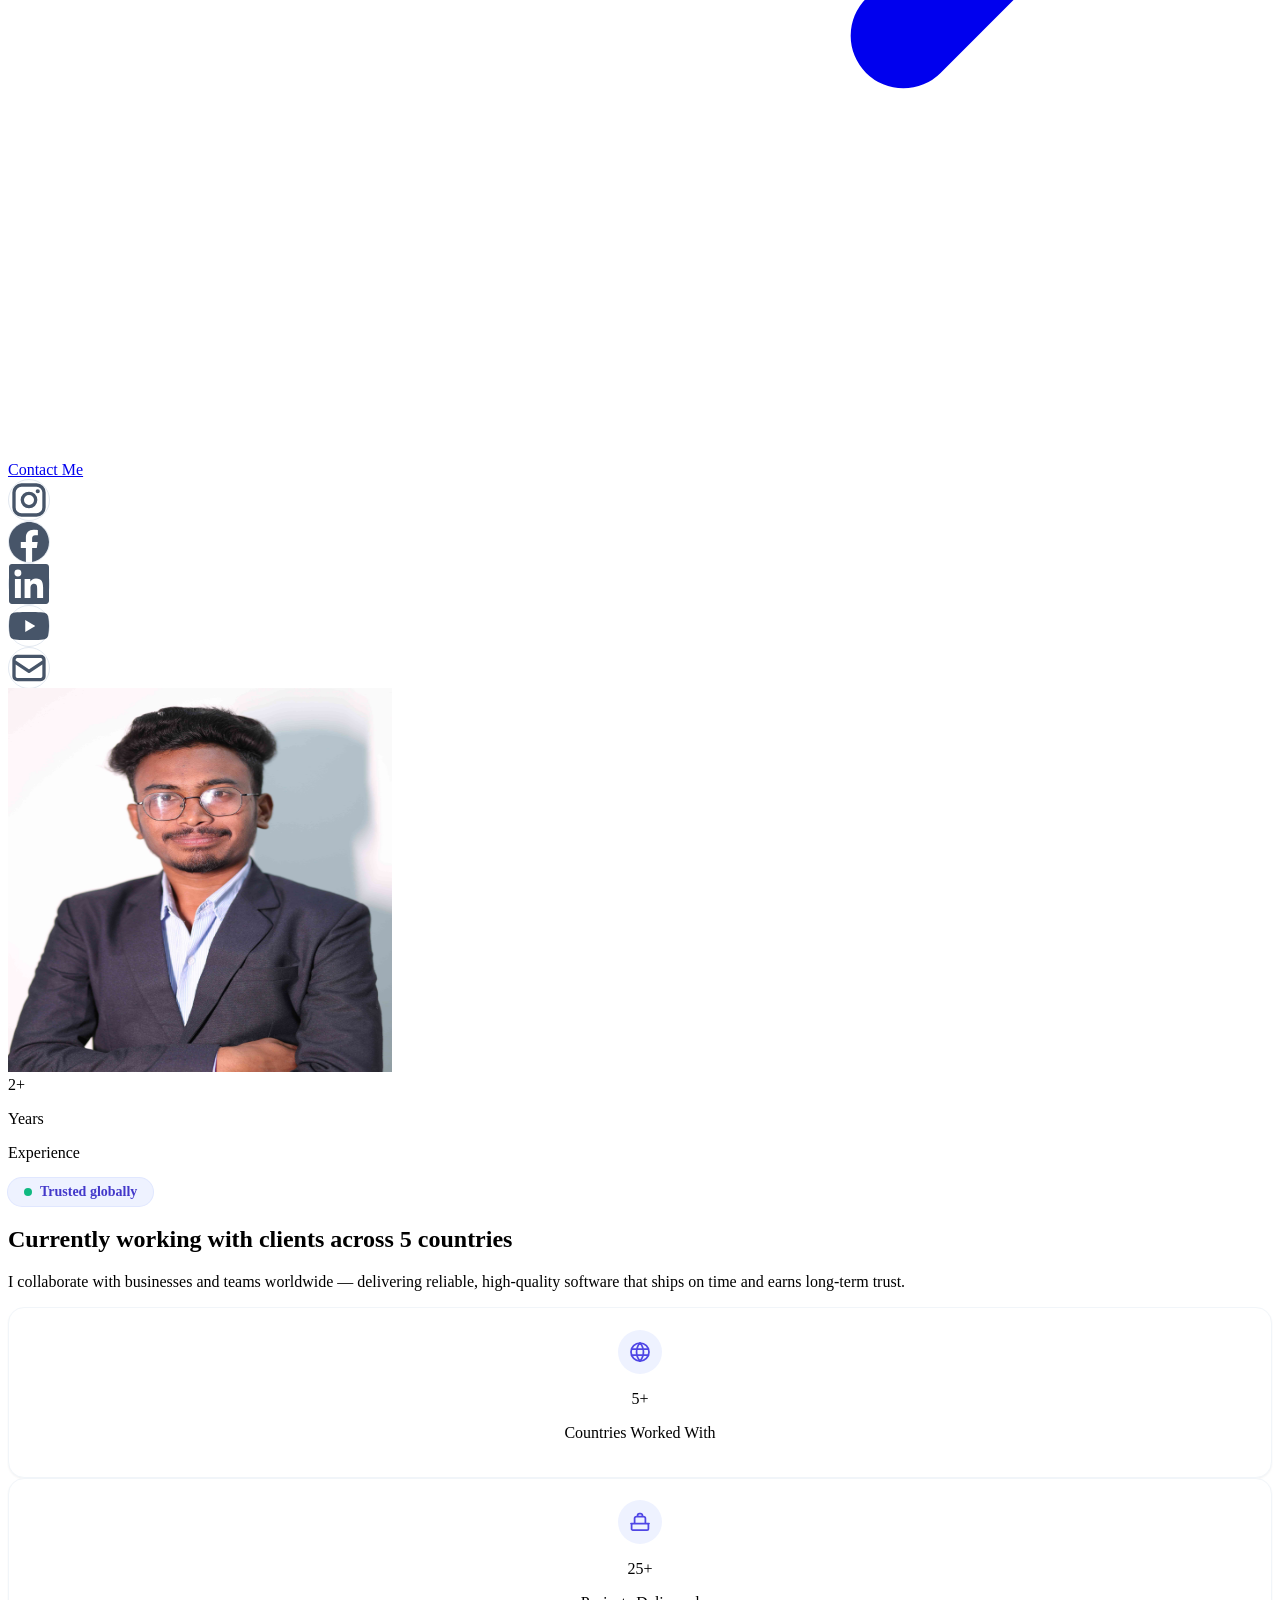
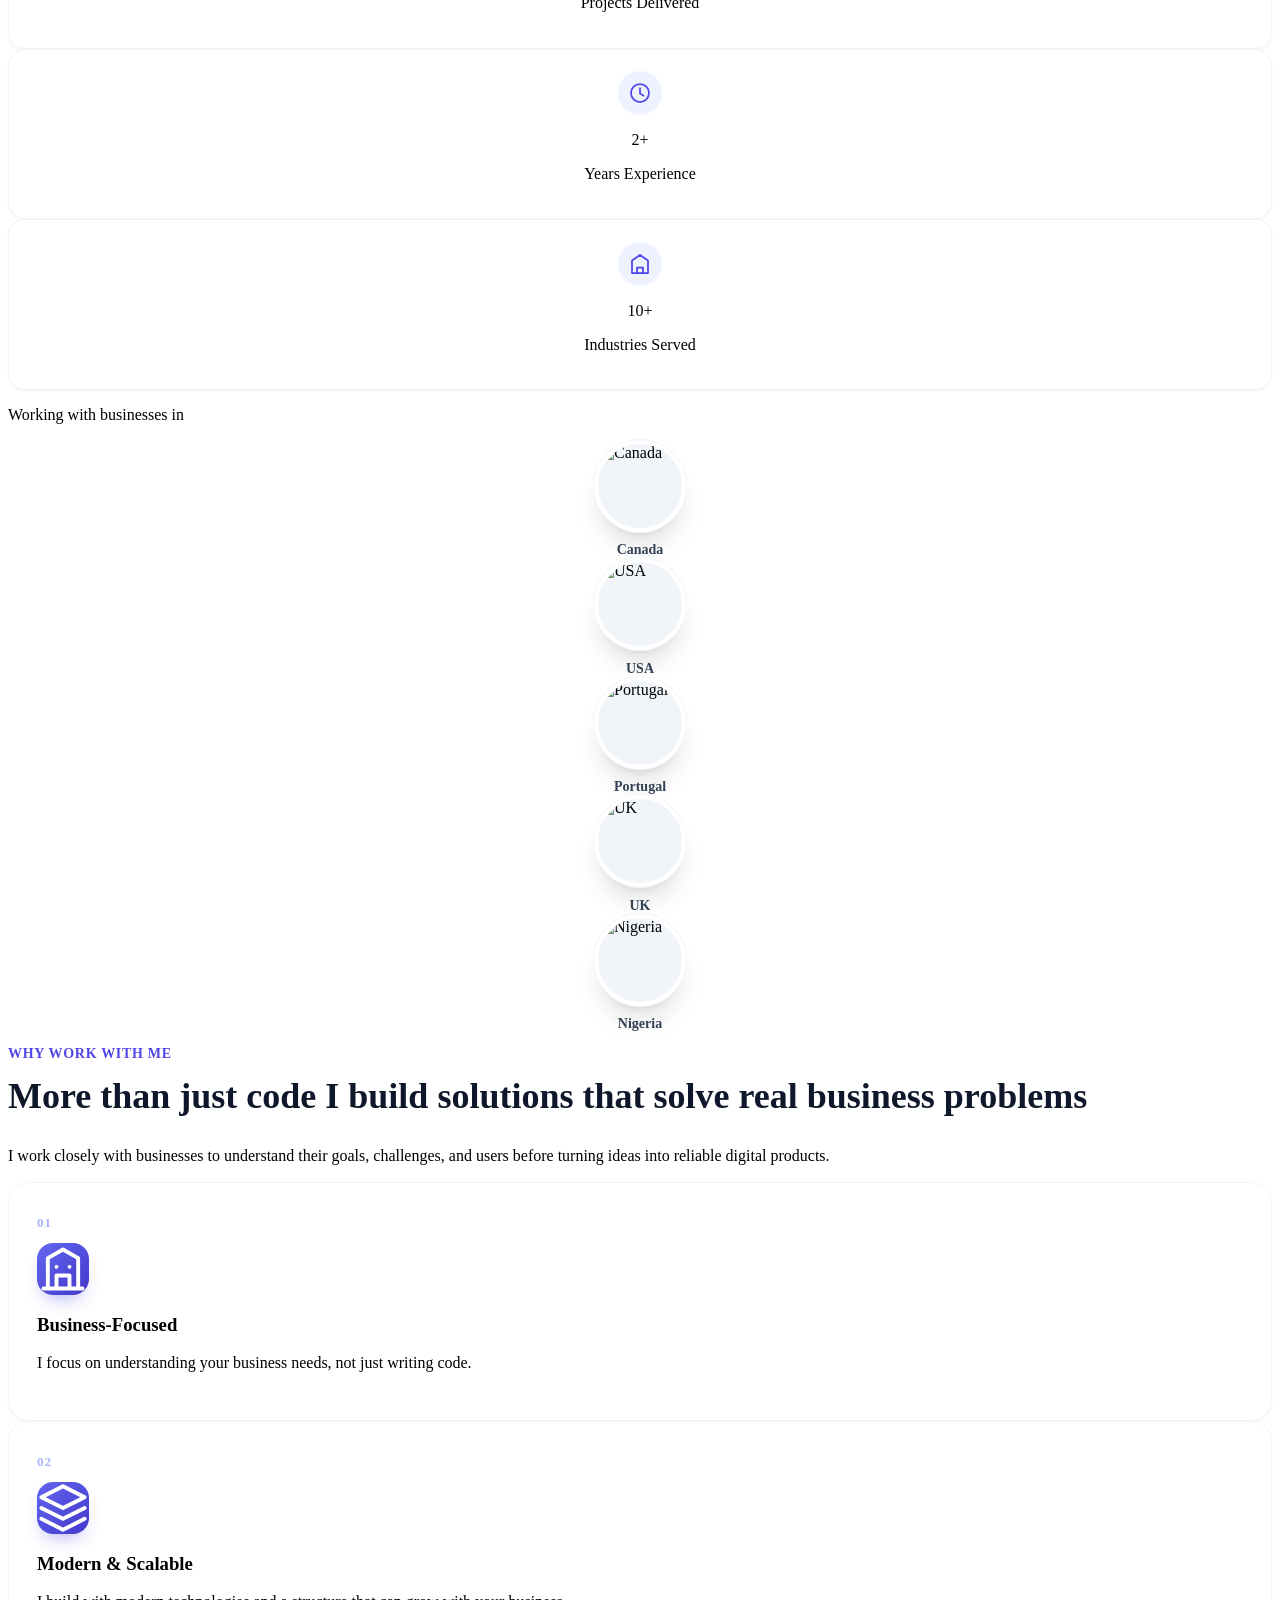
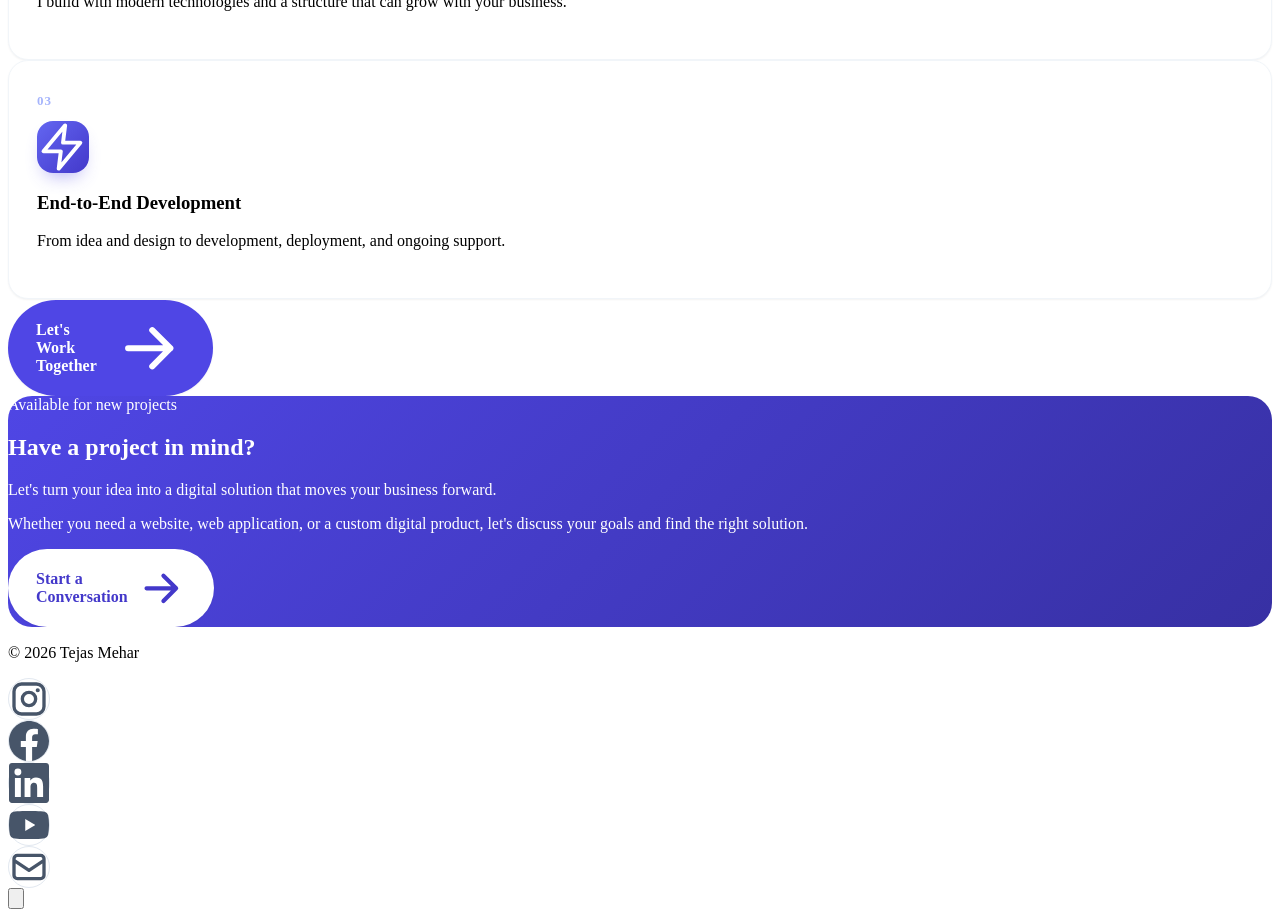
==== commit 4c3a7f2c: "update the Website Properly" ====
--- a/index.html
+++ b/index.html
@@ -212,8 +212,8 @@
 
     <div class="relative max-w-7xl mx-auto px-5 sm:px-8">
       <div class="text-center max-w-2xl mx-auto" data-reveal>
-        <span class="inline-flex items-center gap-2 rounded-full bg-brand-50 text-brand-700 text-xs sm:text-sm font-semibold px-4 py-1.5 ring-1 ring-brand-100">
-          <span class="w-2 h-2 rounded-full bg-emerald-500 animate-pulse"></span>
+        <span class="trust-badge">
+          <span class="trust-badge-dot"></span>
           Trusted globally
         </span>
         <h2 class="mt-5 text-3xl md:text-4xl font-extrabold leading-tight text-slate-900">
--- a/css/style.css
+++ b/css/style.css
@@ -120,6 +120,12 @@
 .contact-chip:hover { border-color:var(--brand-300); color:var(--brand-600); }
 .contact-chip svg { color:var(--brand-500); }
 
+/* ---------- Trusted globally badge ---------- */
+.trust-badge { display:inline-flex; align-items:center; gap:.5rem; border-radius:9999px; background:var(--brand-50); color:var(--brand-700); font-size:.75rem; font-weight:600; padding:.375rem 1rem; box-shadow:0 0 0 1px var(--brand-100); }
+@media (min-width:640px) { .trust-badge { font-size:.875rem; } }
+.trust-badge-dot { width:.5rem; height:.5rem; border-radius:9999px; background:#10b981; animation:trustPulse 2s cubic-bezier(0,0,.2,1) infinite; }
+@keyframes trustPulse { 0%,100% { opacity:1; } 50% { opacity:.5; } }
+
 /* ---------- Country flag badges (Trusted globally) ---------- */
 .flag-badge { display:flex; flex-direction:column; align-items:center; gap:.35rem; cursor:default; flex-shrink:0; }
 .flag-circle { display:grid; place-items:center; overflow:hidden; width:2.75rem; height:2.75rem; border-radius:9999px; background:var(--slate-100); border:2px solid #fff; box-shadow:0 0 0 1px var(--slate-100), var(--shadow-xl); transition:transform .35s ease, box-shadow .35s ease; }
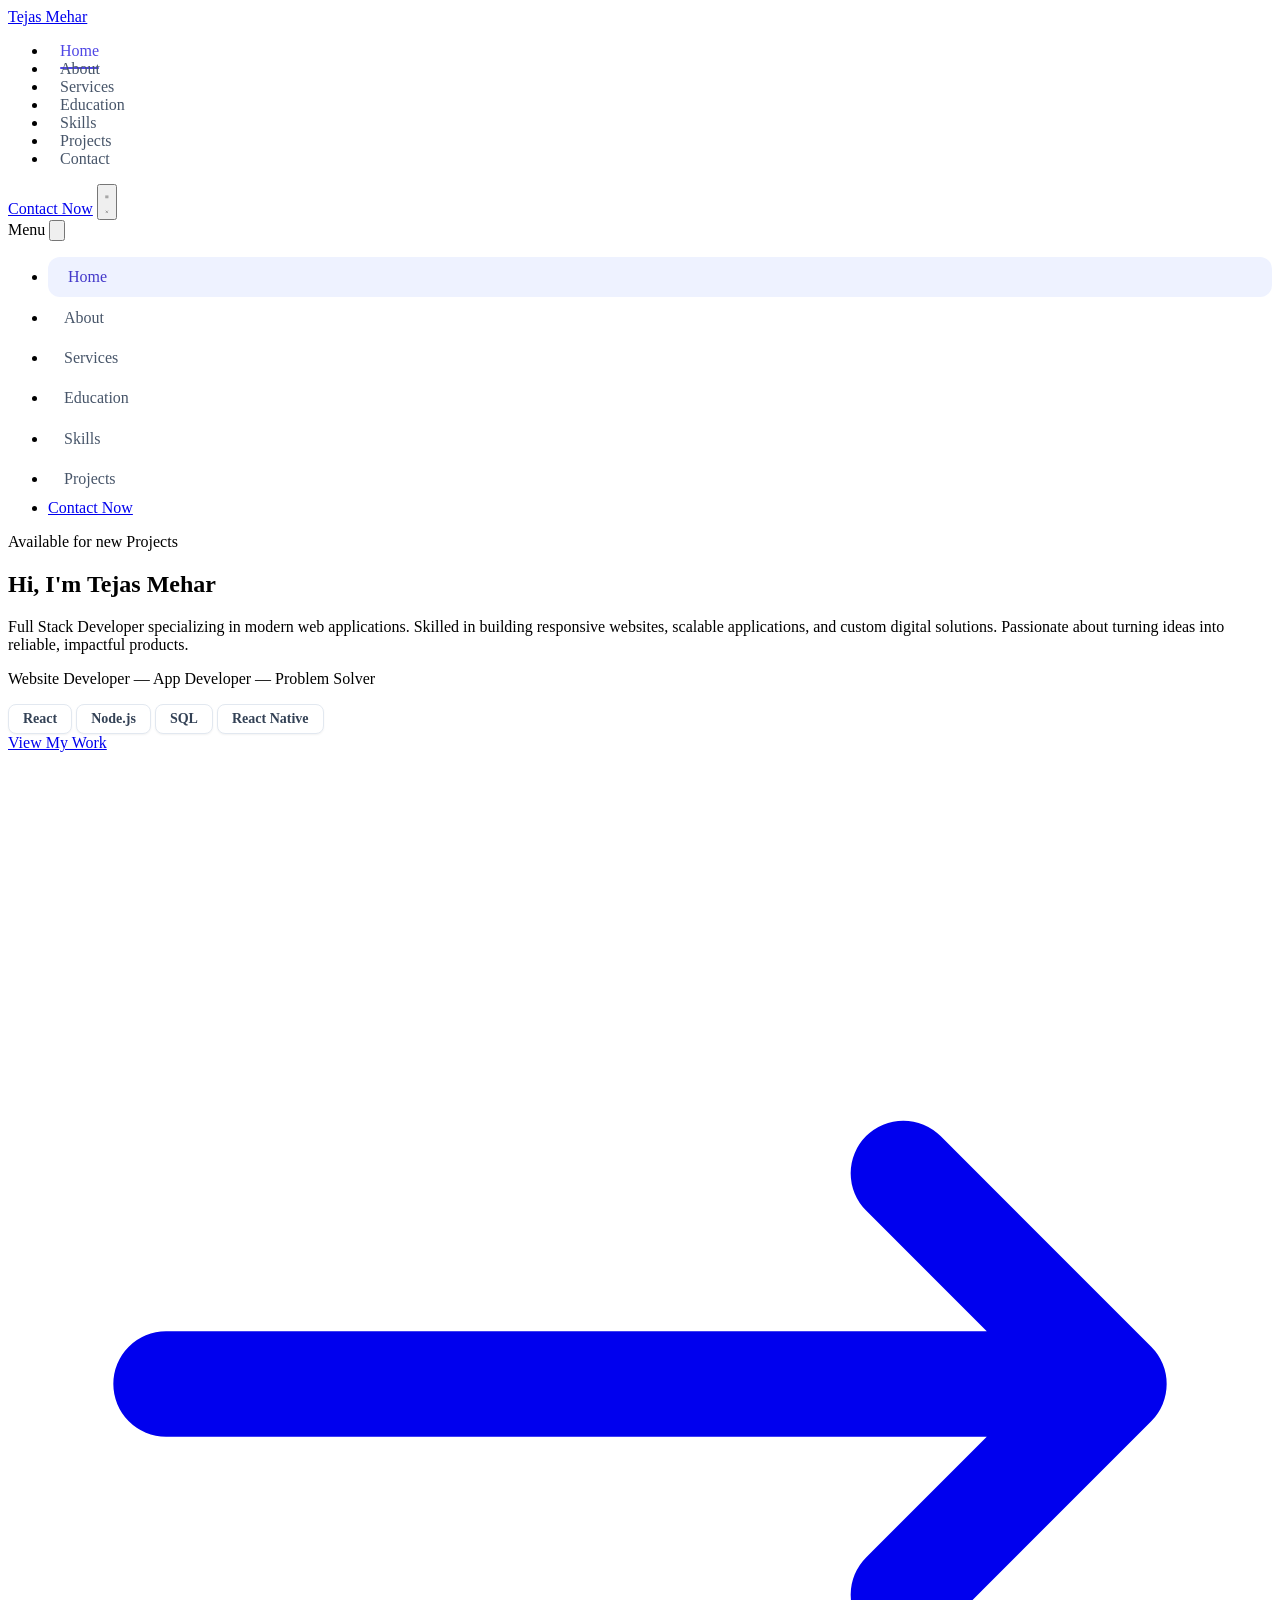
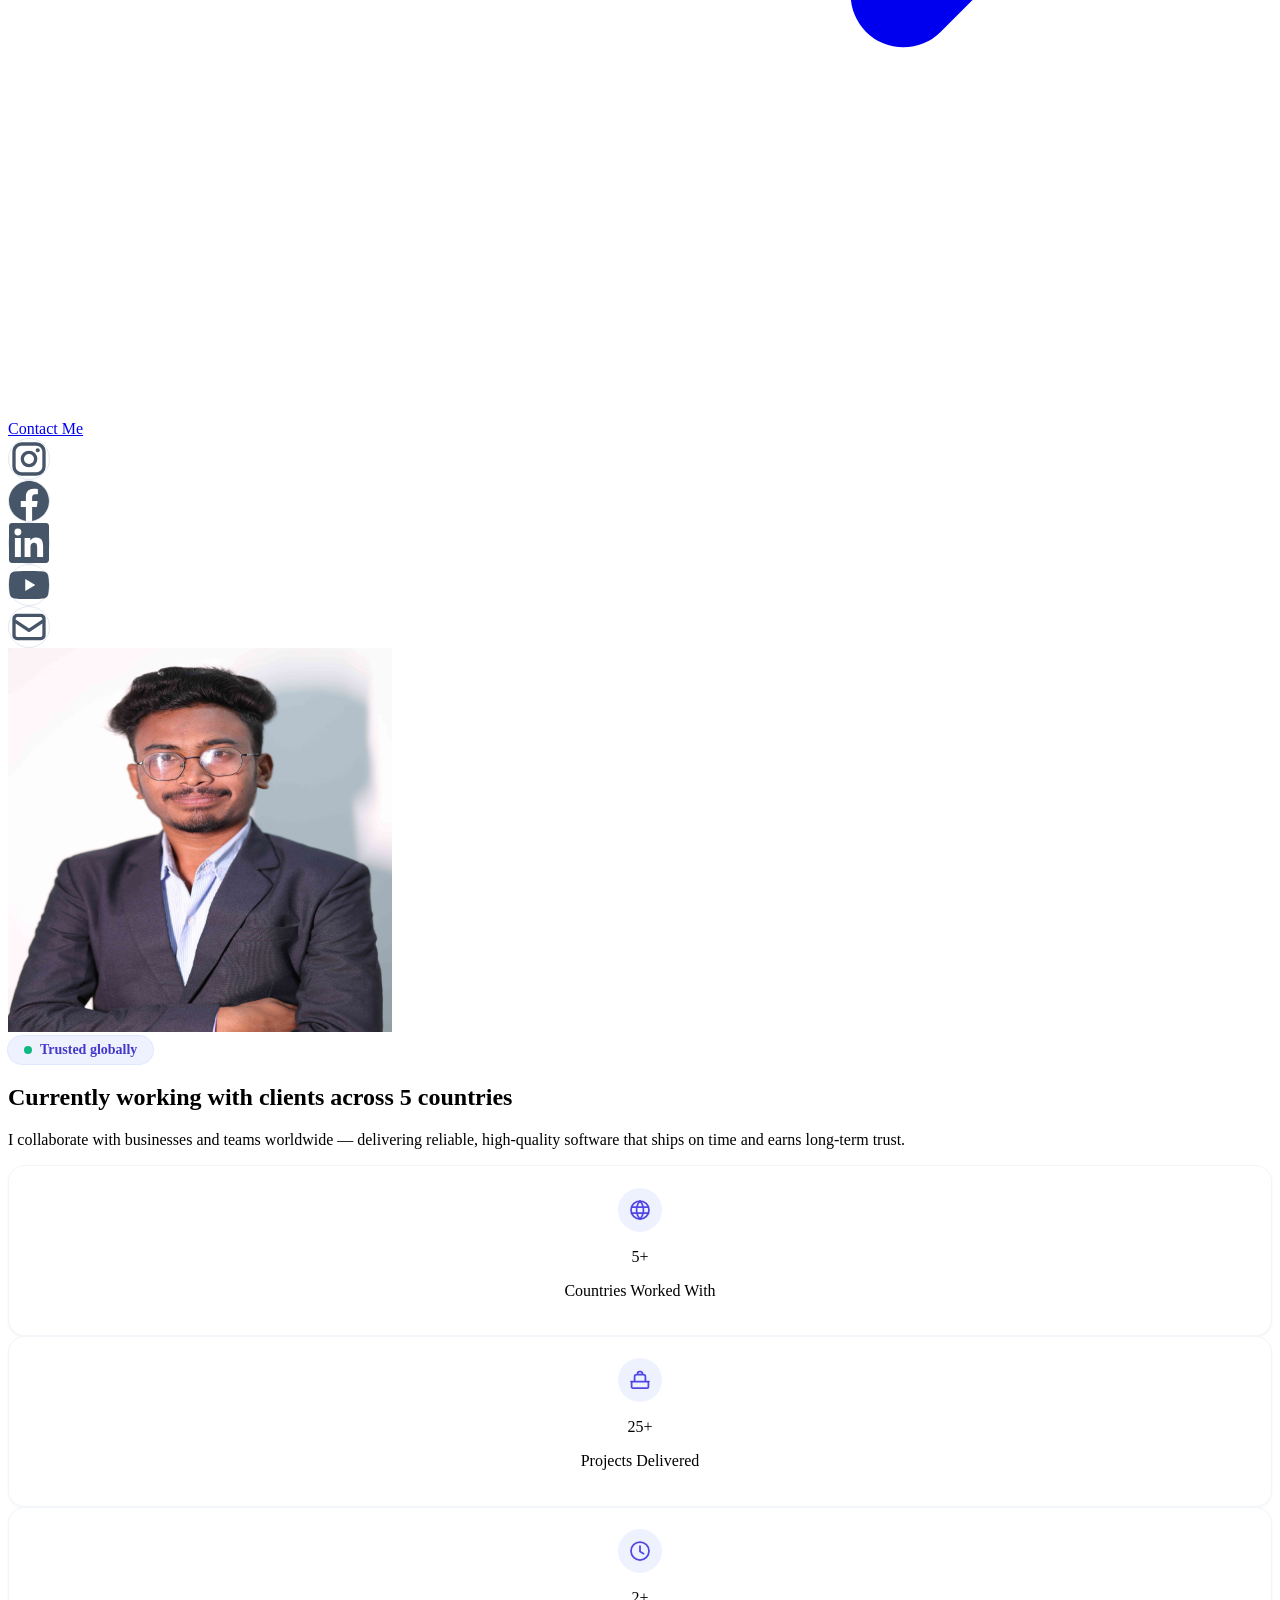
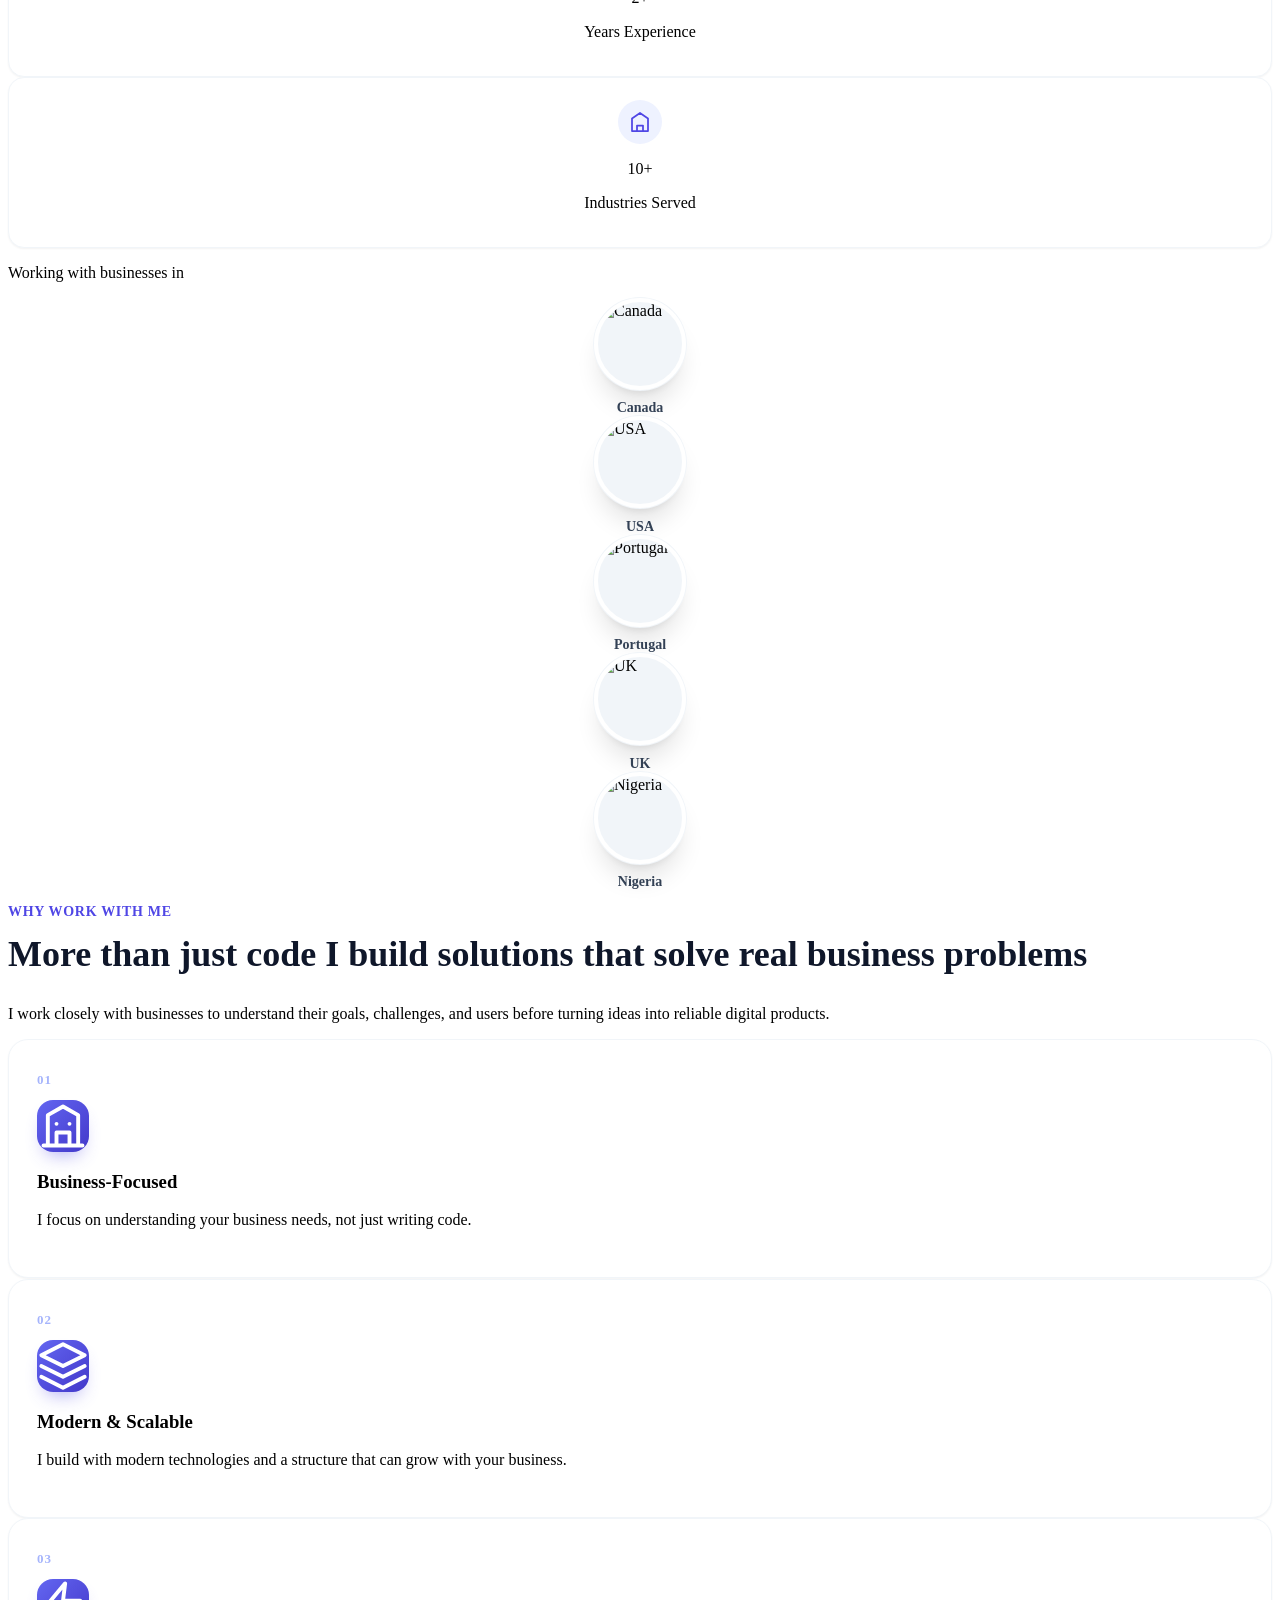
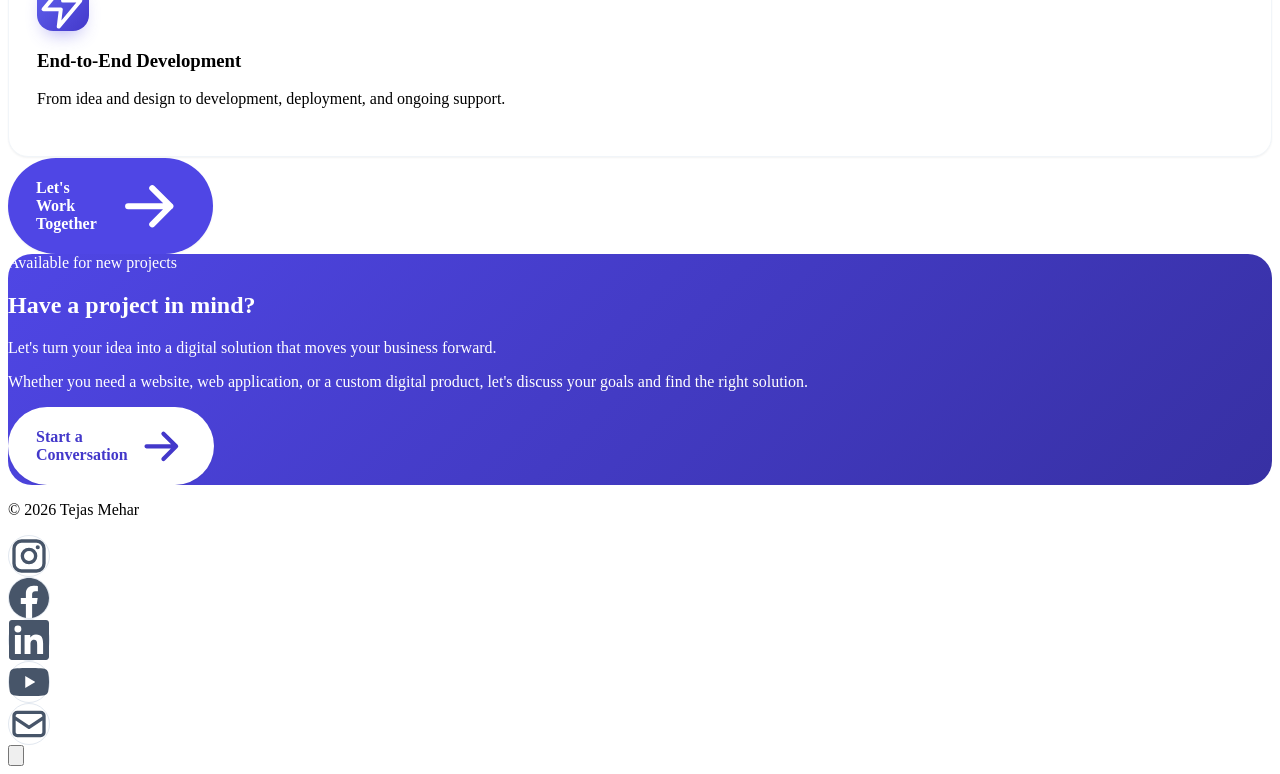
==== commit 3d624257: "Update the contact now Button" ====
--- a/index.html
+++ b/index.html
@@ -34,6 +34,15 @@
   <link rel="preconnect" href="https://fonts.gstatic.com" crossorigin />
   <link href="https://fonts.googleapis.com/css2?family=Poppins:wght@300;400;500;600;700;800&display=swap" rel="stylesheet" />
   <link rel="stylesheet" href="css/style.css" />
+
+  <!-- Inline fallback: keeps the "Trusted globally" badge styled even if the
+       server's css/style.css hasn't been re-uploaded yet with this block. -->
+  <style>
+    .trust-badge { display:inline-flex; align-items:center; gap:.5rem; border-radius:9999px; background:var(--brand-50); color:var(--brand-700); font-size:.75rem; font-weight:600; padding:.375rem 1rem; box-shadow:0 0 0 1px var(--brand-100); }
+    @media (min-width:640px) { .trust-badge { font-size:.875rem; } }
+    .trust-badge-dot { width:.5rem; height:.5rem; border-radius:9999px; background:#10b981; animation:trustPulse 2s cubic-bezier(0,0,.2,1) infinite; }
+    @keyframes trustPulse { 0%,100% { opacity:1; } 50% { opacity:.5; } }
+  </style>
 
   <script type="application/ld+json">
   {
@@ -94,7 +103,7 @@
           <li><a href="contact.html"   class="nav-link">Contact</a></li>
         </ul>
 
-        <a href="contact.html" class="hidden md:inline-flex items-center rounded-full bg-brand-600 hover:bg-brand-700 text-white text-sm font-semibold px-5 py-2.5 transition-colors shadow-sm shadow-brand-600/30">Hire Me</a>
+        <a href="contact.html" class="inline-flex items-center rounded-full bg-brand-600 hover:bg-brand-700 text-white text-sm font-semibold px-5 py-2.5 transition-colors shadow-sm shadow-brand-600/30">Contact Now</a>
 
         <button id="menu-btn" aria-label="Toggle menu" class="md:hidden grid place-items-center w-10 h-10 rounded-lg text-slate-800 hover:bg-slate-100">
           <svg id="menu-open"  class="w-6 h-6" fill="none" stroke="currentColor" stroke-width="2" viewBox="0 0 24 24"><path stroke-linecap="round" stroke-linejoin="round" d="M4 6h16M4 12h16M4 18h16"/></svg>
@@ -122,8 +131,7 @@
         <li><a href="education.html" class="mobile-link">Education</a></li>
         <li><a href="skills.html"    class="mobile-link">Skills</a></li>
         <li><a href="projects.html"  class="mobile-link">Projects</a></li>
-        <li><a href="contact.html"   class="mobile-link">Contact</a></li>
-        <li class="pt-3"><a href="contact.html" class="block text-center rounded-full bg-brand-600 text-white font-semibold px-5 py-2.5">Booking 1:1 Session</a></li>
+        <li class="pt-3"><a href="contact.html" class="block text-center rounded-full bg-brand-600 text-white font-semibold px-5 py-2.5">Contact Now</a></li>
       </ul>
     </aside>
 
@@ -191,13 +199,6 @@
               <img src="public/tejas.jpeg" alt="Tejas Mehar, Full Stack Developer" width="384" height="384" loading="eager" fetchpriority="high" decoding="async" class="w-full h-full object-cover object-top" />
             </div>
 
-            <div class="absolute -bottom-3 left-1/2 -translate-x-1/2 lg:left-auto lg:right-4 lg:translate-x-0 bg-white rounded-2xl shadow-xl px-4 py-3 flex items-center gap-3">
-              <span class="grid place-items-center w-10 h-10 rounded-xl bg-brand-600 text-white font-bold">2+</span>
-              <div class="text-left leading-tight">
-                <p class="text-sm font-bold text-slate-900">Years</p>
-                <p class="text-xs text-slate-500">Experience</p>
-              </div>
-            </div>
           </div>
         </div>
 
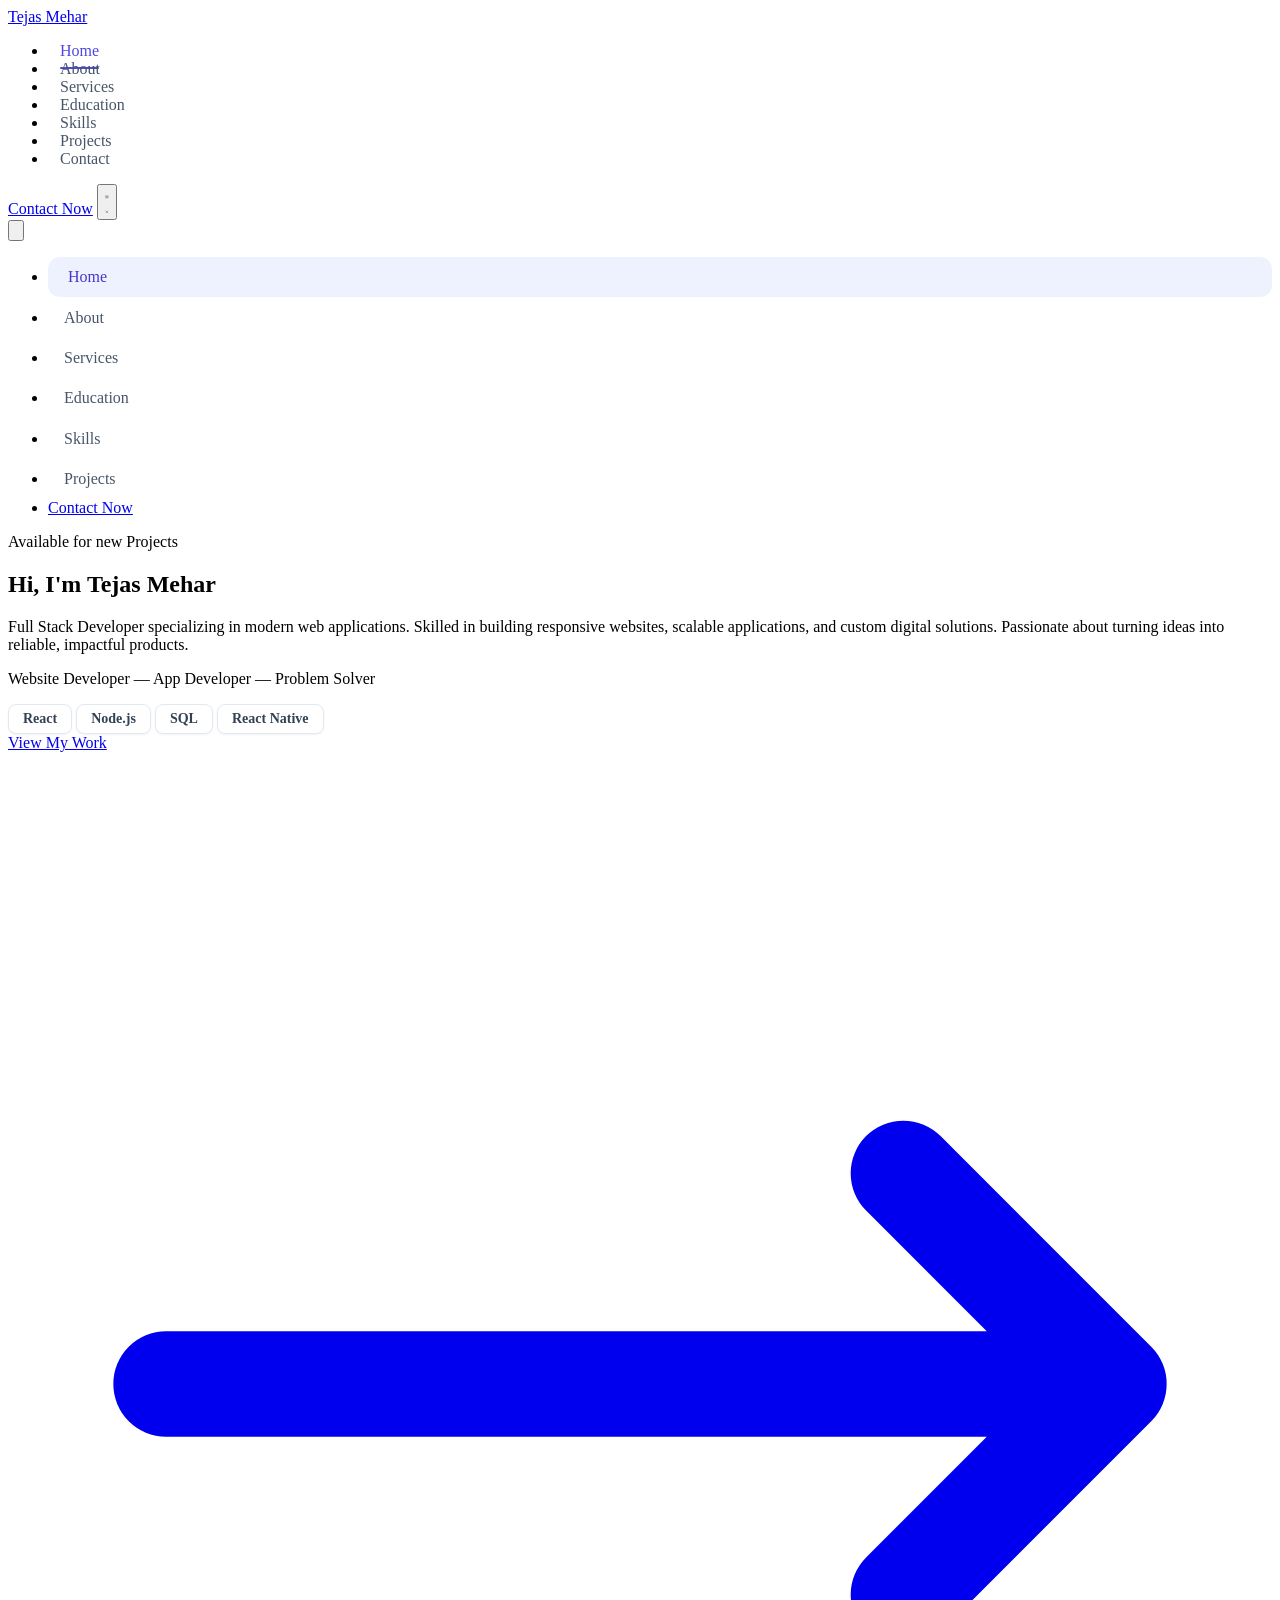
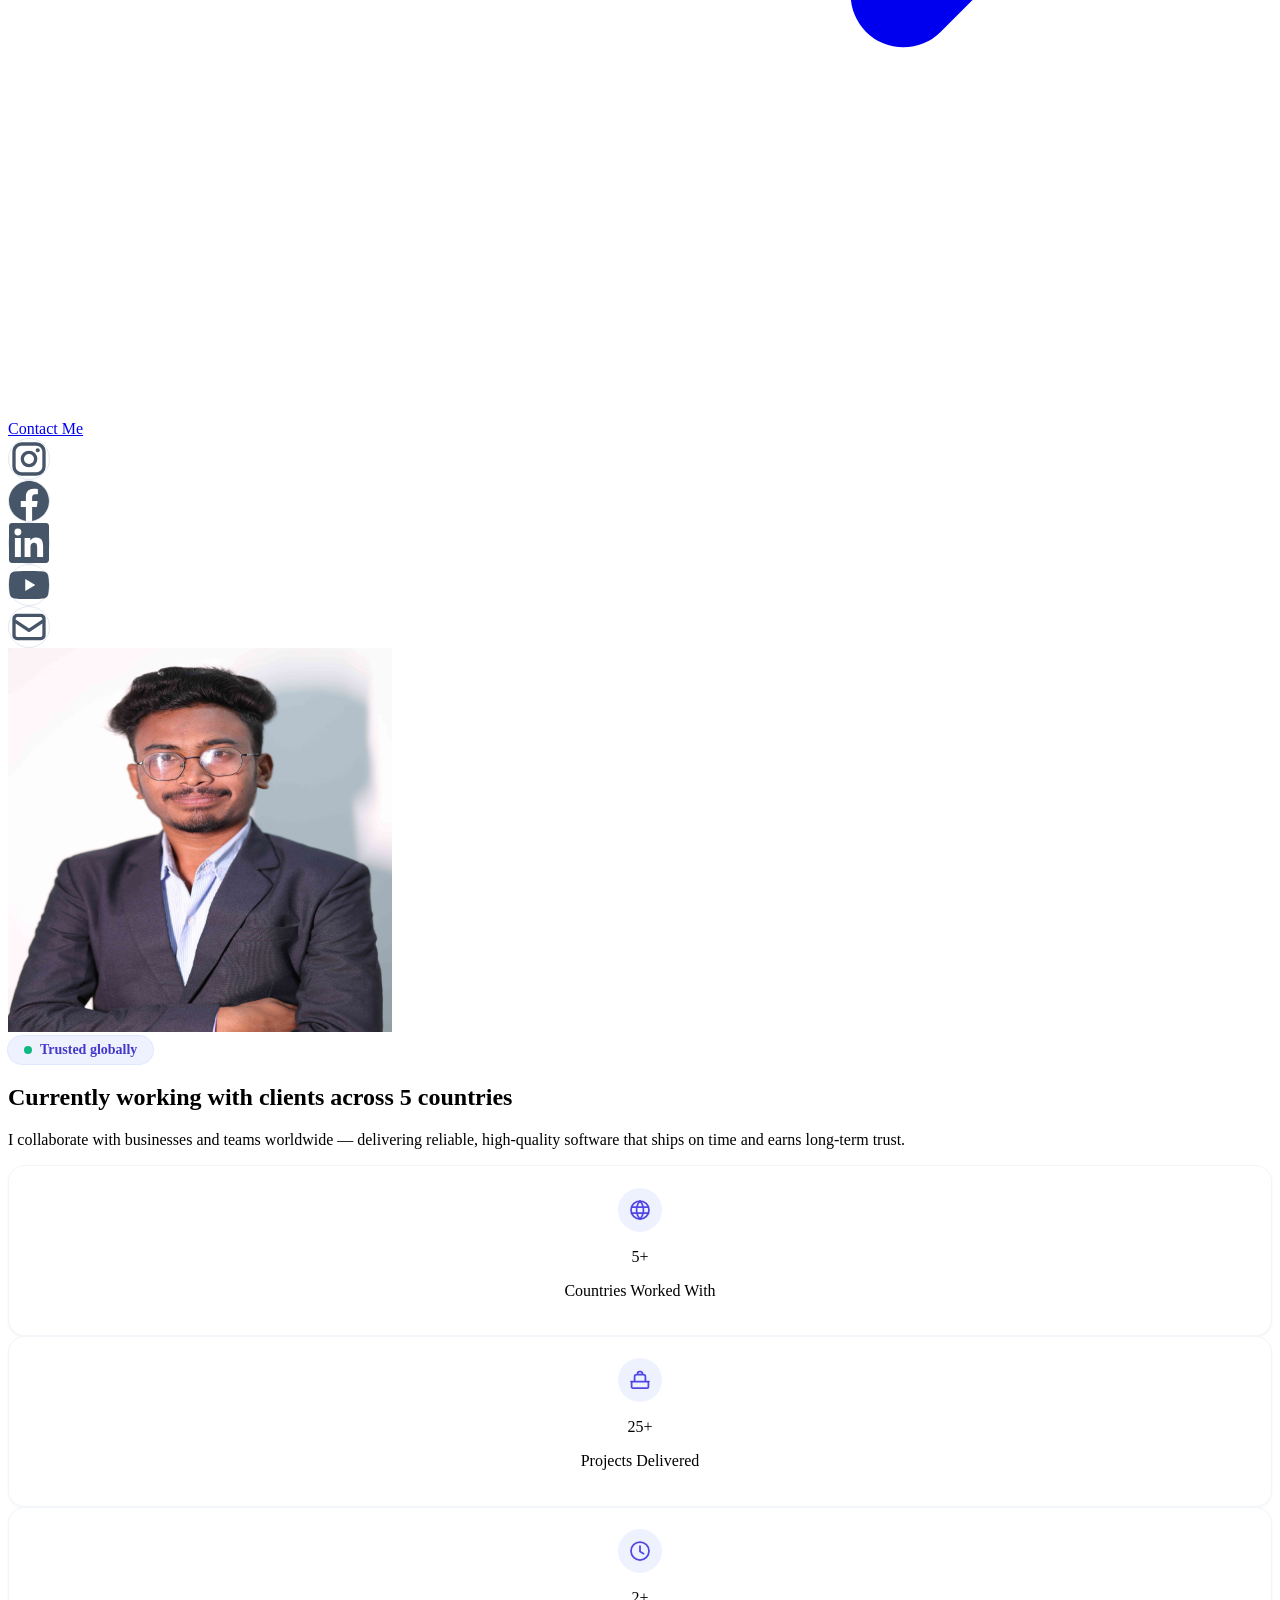
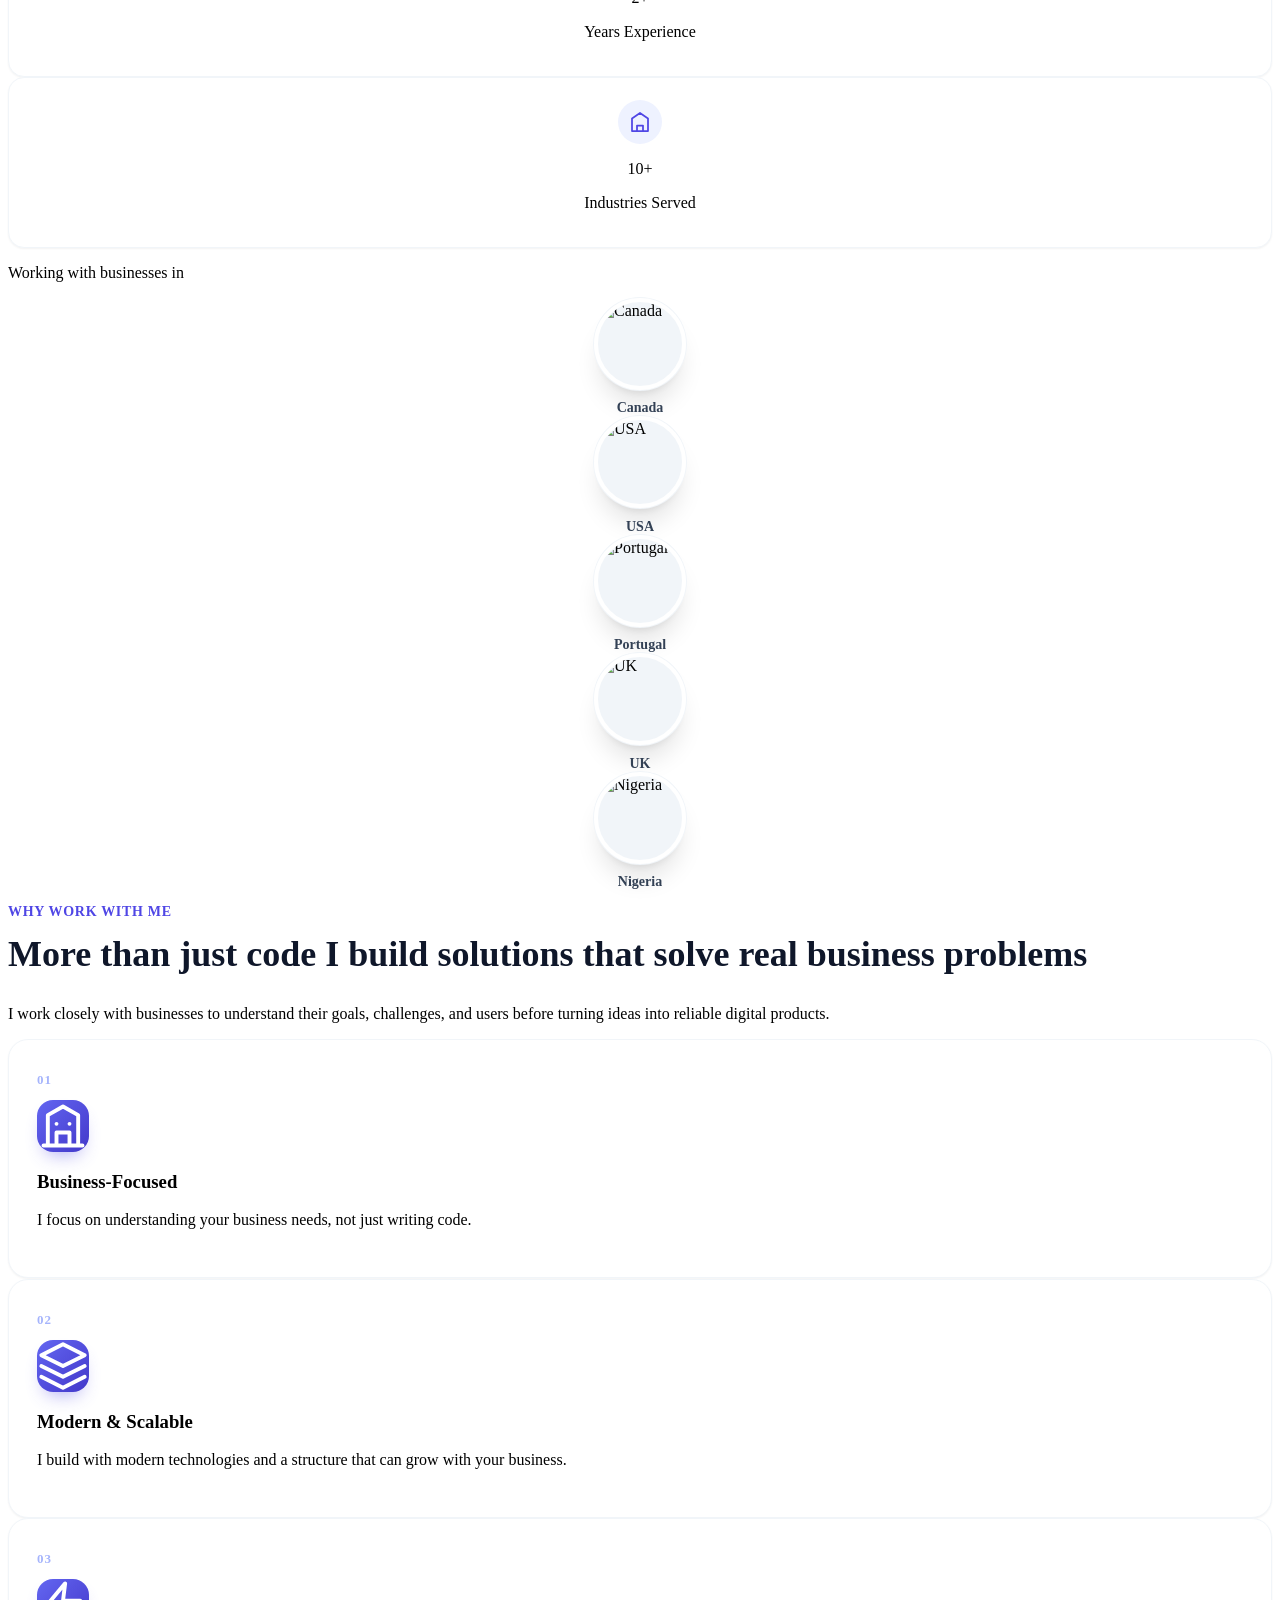
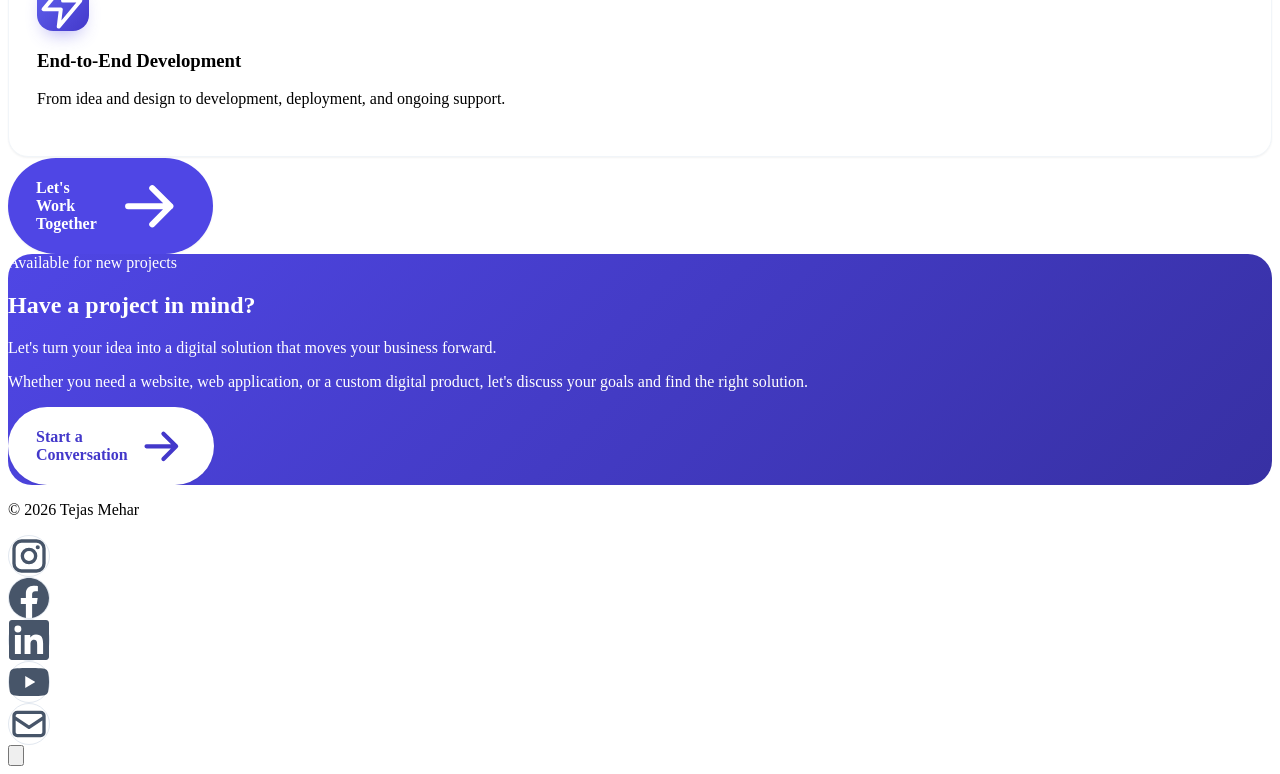
==== commit 655e07e6: "atth histing and forget password feature" ====
--- a/index.html
+++ b/index.html
@@ -103,7 +103,7 @@
           <li><a href="contact.html"   class="nav-link">Contact</a></li>
         </ul>
 
-        <a href="contact.html" class="inline-flex items-center rounded-full bg-brand-600 hover:bg-brand-700 text-white text-sm font-semibold px-5 py-2.5 transition-colors shadow-sm shadow-brand-600/30">Contact Now</a>
+        <a href="contact.html" class="hidden md:inline-flex items-center rounded-full bg-brand-600 hover:bg-brand-700 text-white text-sm font-semibold px-5 py-2.5 transition-colors shadow-sm shadow-brand-600/30">Contact Now</a>
 
         <button id="menu-btn" aria-label="Toggle menu" class="md:hidden grid place-items-center w-10 h-10 rounded-lg text-slate-800 hover:bg-slate-100">
           <svg id="menu-open"  class="w-6 h-6" fill="none" stroke="currentColor" stroke-width="2" viewBox="0 0 24 24"><path stroke-linecap="round" stroke-linejoin="round" d="M4 6h16M4 12h16M4 18h16"/></svg>
@@ -118,10 +118,9 @@
 
     <!-- Mobile sidebar (slides in from the right) -->
     <aside id="mobile-menu" class="md:hidden fixed top-0 right-0 z-50 flex h-full w-72 max-w-[80%] translate-x-full flex-col bg-white/95 backdrop-blur-xl border-l border-slate-100 shadow-2xl shadow-slate-900/10 transition-transform duration-300 ease-out">
-      <div class="flex items-center justify-between h-16 px-5 border-b border-slate-100">
-        <span class="text-lg font-extrabold text-slate-900">Menu</span>
-        <button id="menu-close-btn" aria-label="Close menu" class="grid place-items-center w-10 h-10 rounded-lg text-slate-800 hover:bg-slate-100">
-          <svg class="w-6 h-6" fill="none" stroke="currentColor" stroke-width="2" viewBox="0 0 24 24"><path stroke-linecap="round" stroke-linejoin="round" d="M6 18L18 6M6 6l12 12"/></svg>
+      <div class="flex items-center justify-end h-16 px-5 border-b border-slate-100">
+        <button id="menu-close-btn" aria-label="Close menu" class="flex-shrink-0 grid place-items-center w-9 h-9 rounded-lg text-slate-800 hover:bg-slate-100">
+          <svg class="w-5 h-5" fill="none" stroke="currentColor" stroke-width="2" viewBox="0 0 24 24"><path stroke-linecap="round" stroke-linejoin="round" d="M6 18L18 6M6 6l12 12"/></svg>
         </button>
       </div>
       <ul class="px-5 py-4 space-y-1 text-sm font-medium overflow-y-auto">
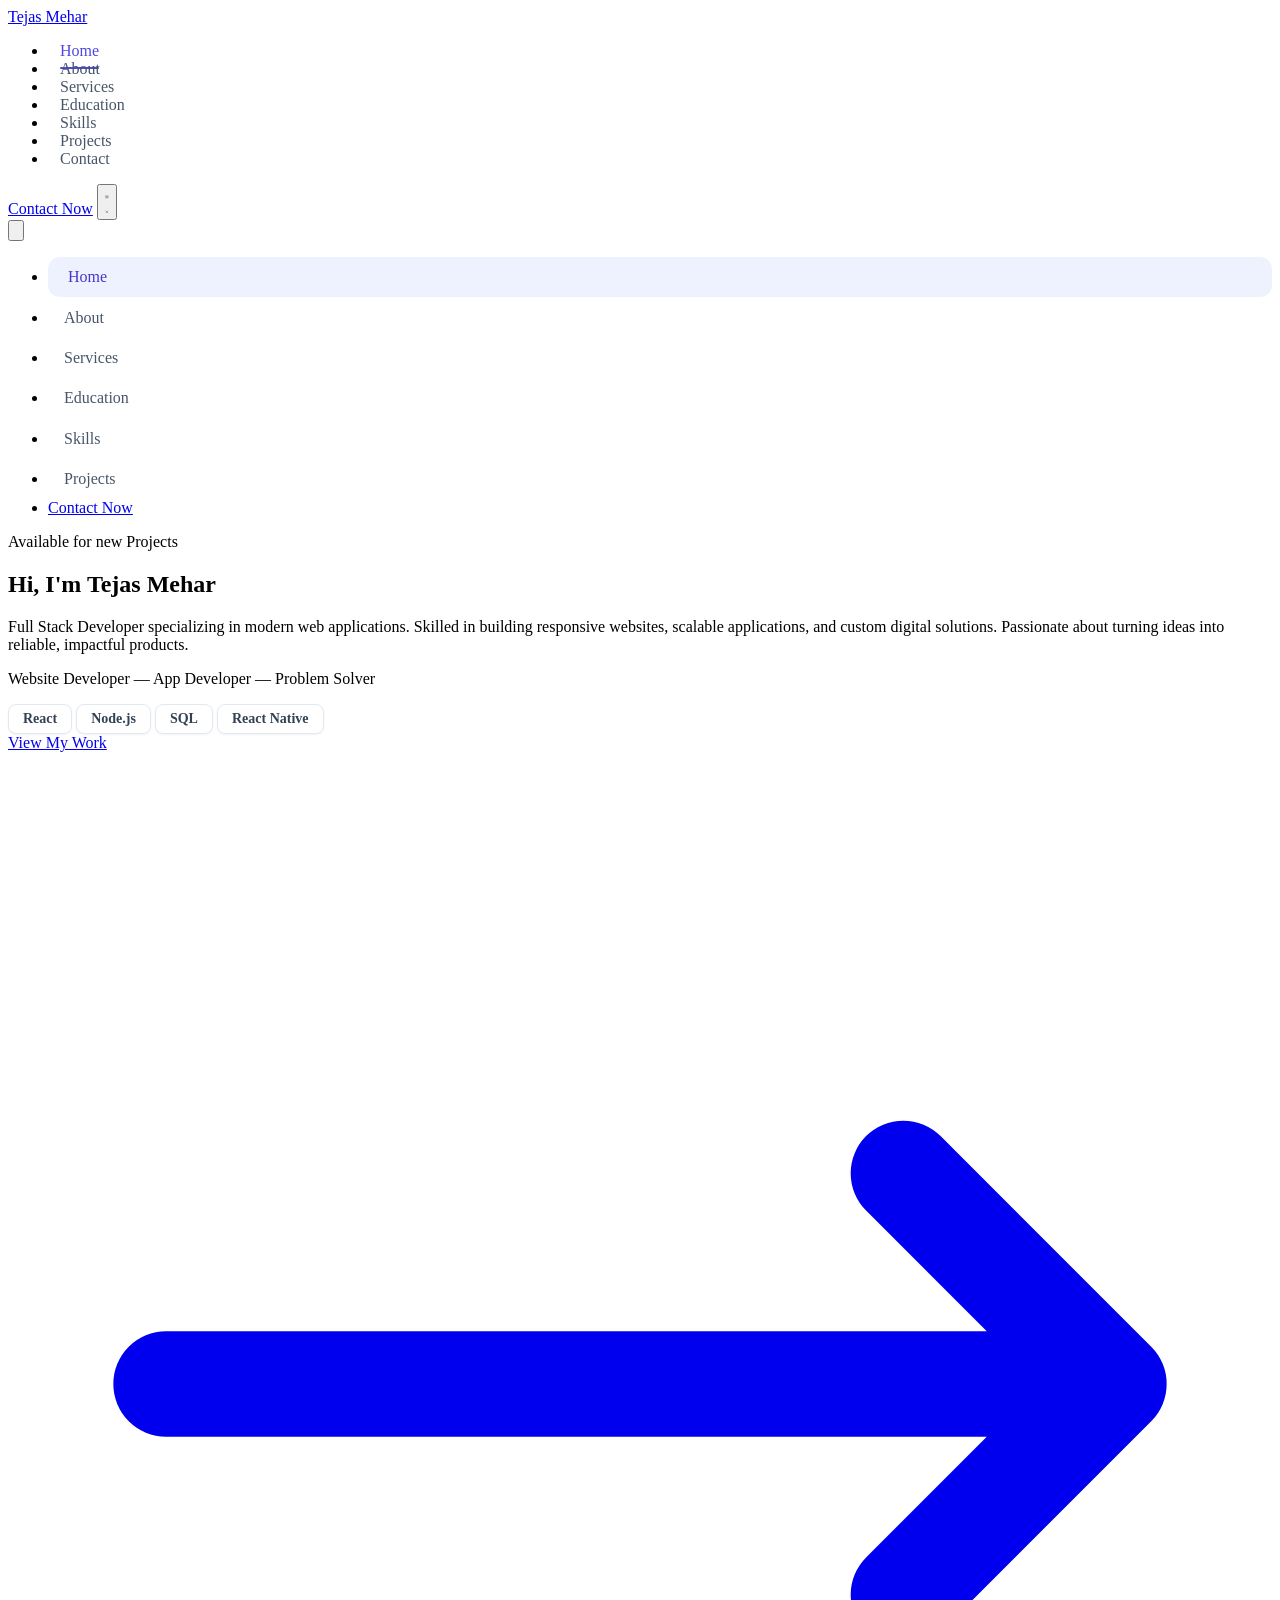
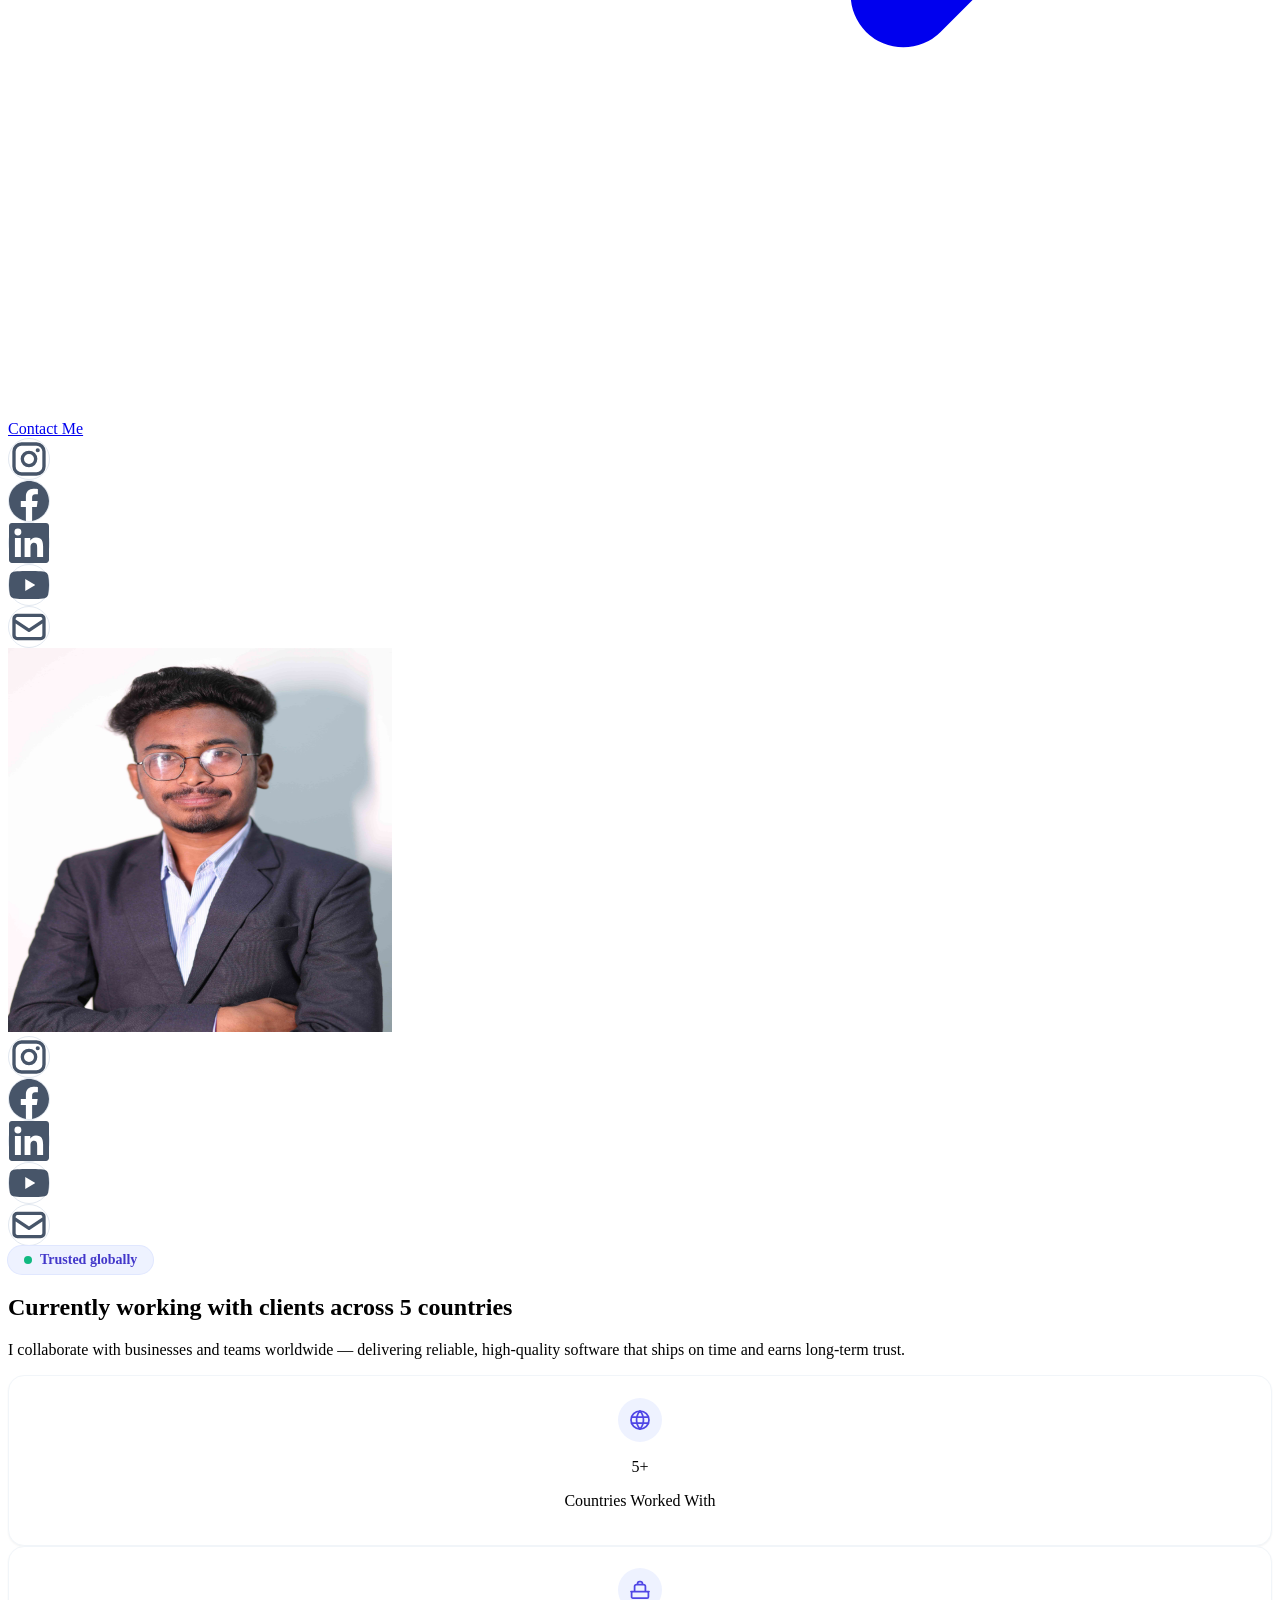
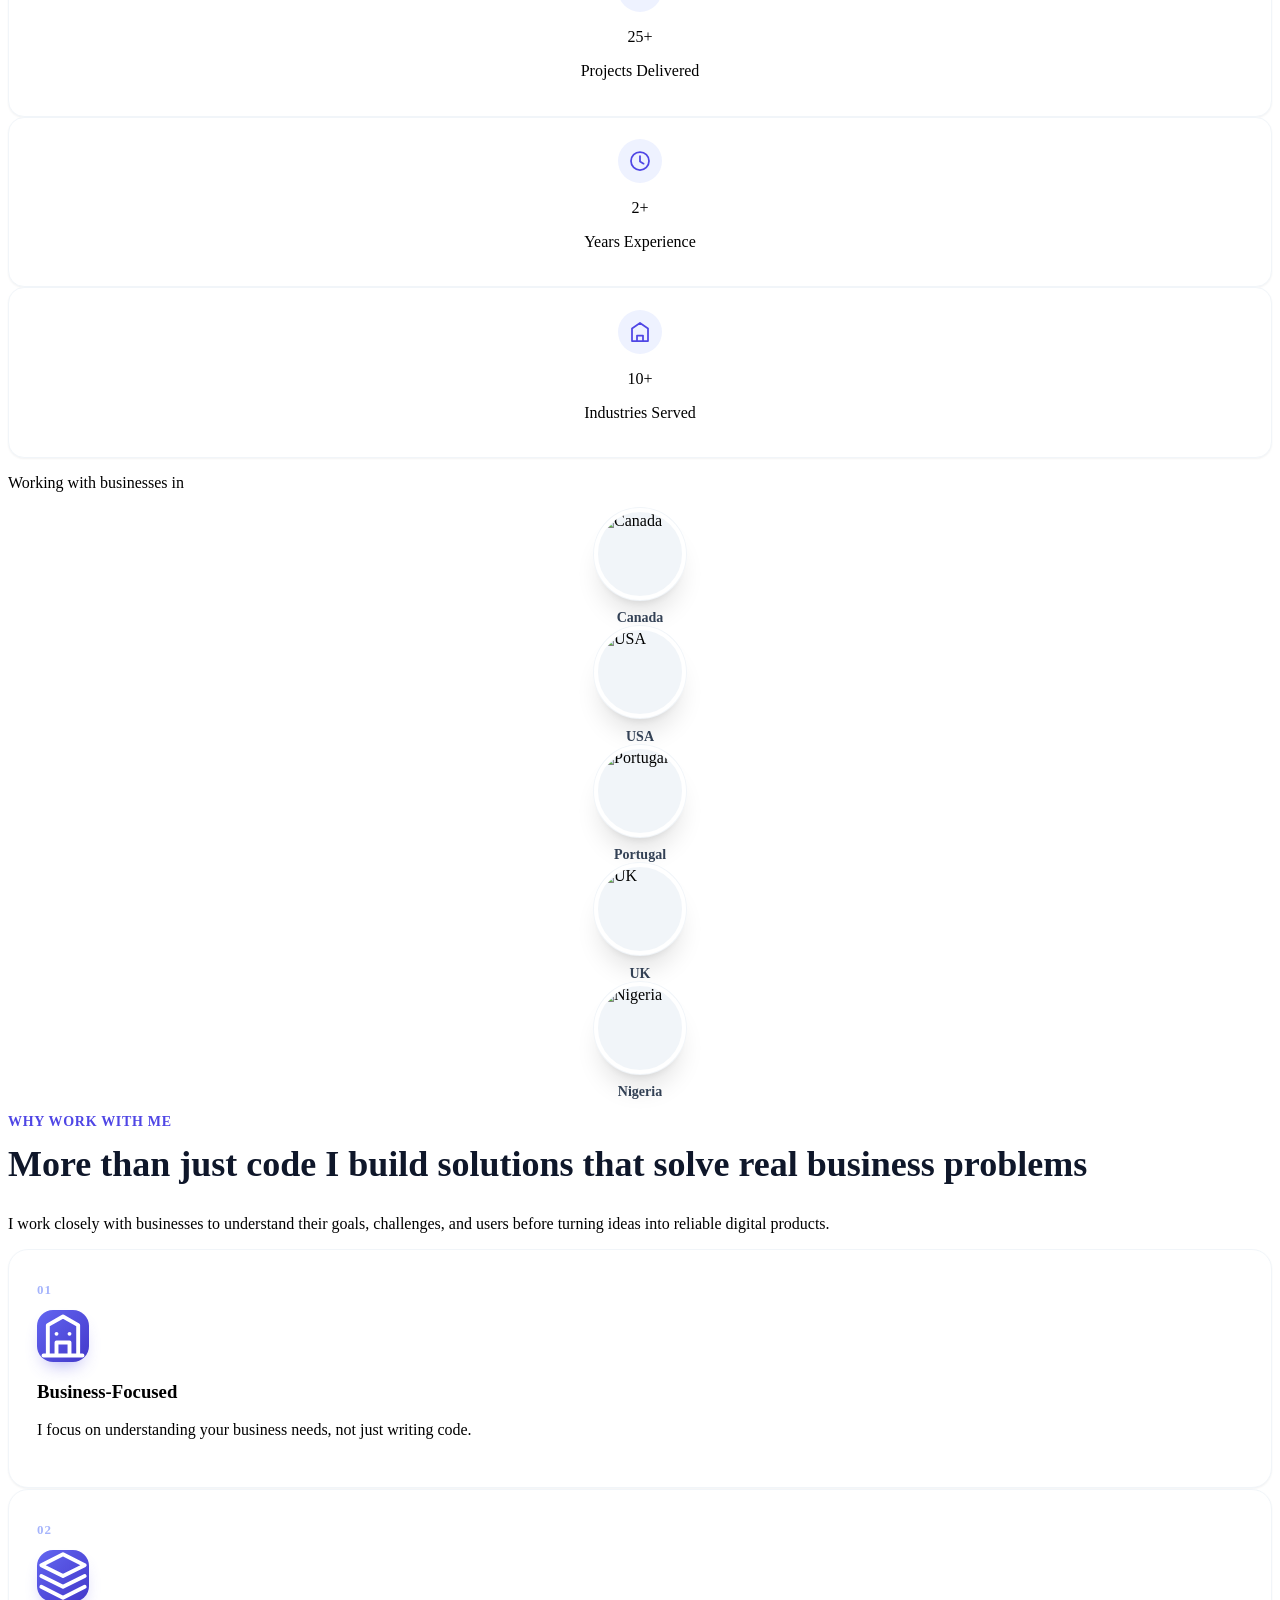
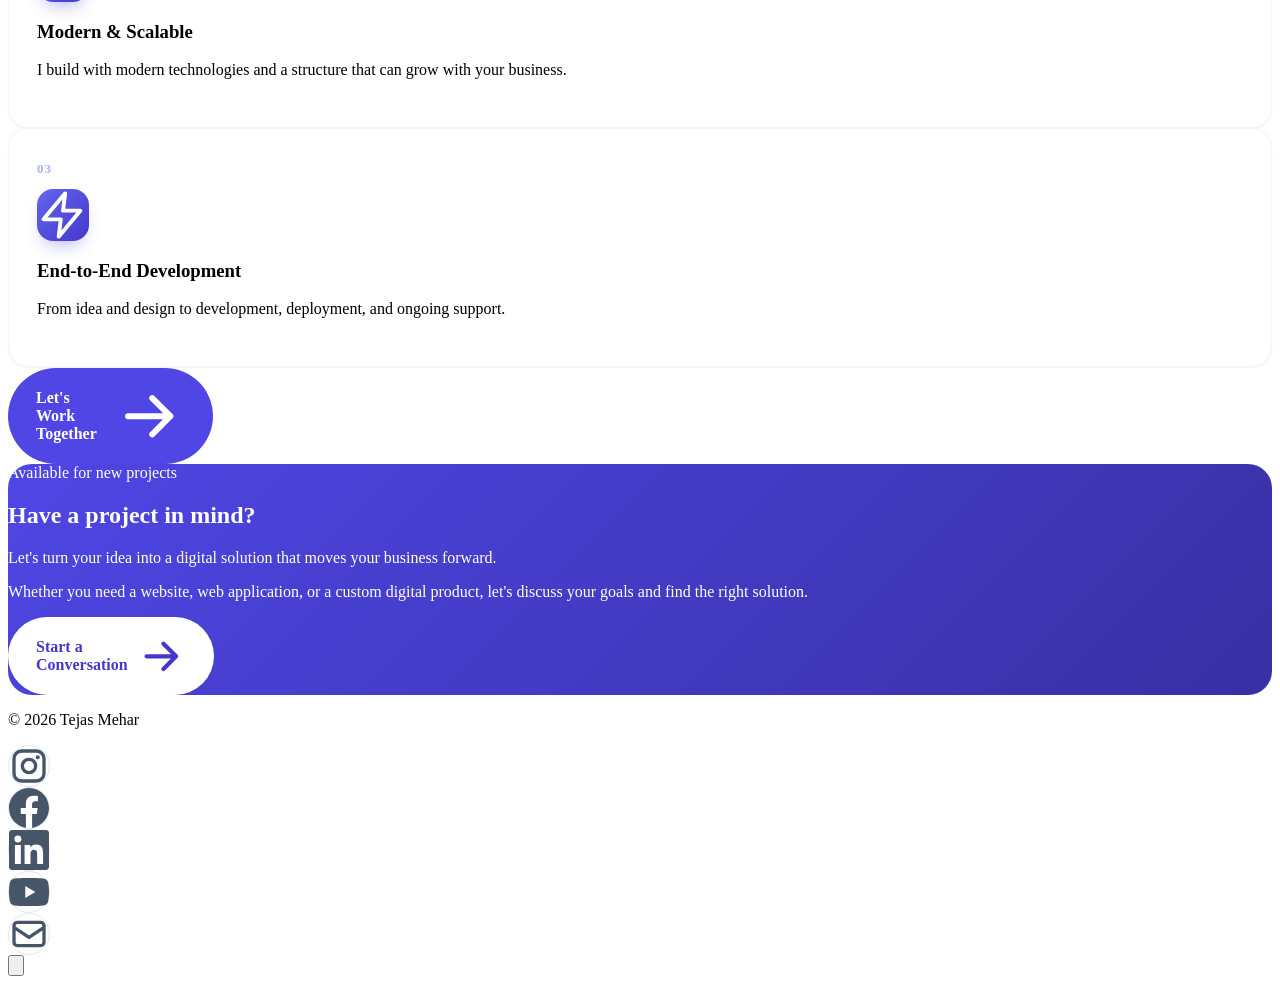
==== commit acfd9c72: "Update enquiry" ====
--- a/index.html
+++ b/index.html
@@ -88,8 +88,8 @@
   <!-- ============================= NAVBAR ============================= -->
   <header id="navbar" class="fixed top-0 inset-x-0 z-50 transition-all duration-300">
     <nav class="max-w-7xl mx-auto px-5 sm:px-8">
-      <div class="flex items-center justify-between h-16 md:h-20">
-        <a href="index.html" class="flex items-center text-xl font-extrabold text-slate-900">
+      <div class="flex items-center justify-between flex-nowrap h-16 md:h-20">
+        <a href="index.html" class="flex items-center flex-shrink-0 text-lg sm:text-xl font-extrabold text-slate-900 whitespace-nowrap">
           <span>Tejas Mehar</span>
         </a>
 
@@ -105,7 +105,7 @@
 
         <a href="contact.html" class="hidden md:inline-flex items-center rounded-full bg-brand-600 hover:bg-brand-700 text-white text-sm font-semibold px-5 py-2.5 transition-colors shadow-sm shadow-brand-600/30">Contact Now</a>
 
-        <button id="menu-btn" aria-label="Toggle menu" class="md:hidden grid place-items-center w-10 h-10 rounded-lg text-slate-800 hover:bg-slate-100">
+        <button id="menu-btn" aria-label="Toggle menu" class="md:hidden flex-shrink-0 grid place-items-center w-10 h-10 rounded-lg text-slate-800 hover:bg-slate-100">
           <svg id="menu-open"  class="w-6 h-6" fill="none" stroke="currentColor" stroke-width="2" viewBox="0 0 24 24"><path stroke-linecap="round" stroke-linejoin="round" d="M4 6h16M4 12h16M4 18h16"/></svg>
           <svg id="menu-close" class="w-6 h-6 hidden" fill="none" stroke="currentColor" stroke-width="2" viewBox="0 0 24 24"><path stroke-linecap="round" stroke-linejoin="round" d="M6 18L18 6M6 6l12 12"/></svg>
         </button>
@@ -150,7 +150,7 @@
             Available for new Projects
           </span>
 
-          <h1 class="mt-6 text-4xl sm:text-5xl xl:text-6xl font-extrabold text-slate-900 leading-tight">
+          <h1 class="mt-6 text-2xl sm:text-4xl md:text-5xl xl:text-6xl font-extrabold text-slate-900 leading-tight whitespace-nowrap">
             Hi, I'm <span class="text-brand-600">Tejas Mehar</span>
           </h1>
 
@@ -171,17 +171,17 @@
             <span class="tech-badge">React Native</span>
           </div>
 
-          <div class="mt-8 flex flex-wrap items-center justify-center lg:justify-start gap-3">
-            <a href="projects.html" class="inline-flex items-center gap-2 rounded-full bg-brand-600 hover:bg-brand-700 text-white font-semibold px-6 py-3 transition-colors shadow-lg shadow-brand-600/25">
+          <div class="mt-8 flex flex-nowrap items-center justify-center lg:justify-start gap-2 sm:gap-3">
+            <a href="projects.html" class="inline-flex items-center justify-center gap-1.5 sm:gap-2 rounded-full bg-brand-600 hover:bg-brand-700 text-white font-semibold text-xs sm:text-base px-3.5 sm:px-6 py-2.5 sm:py-3 whitespace-nowrap transition-colors shadow-lg shadow-brand-600/25">
               View My Work
-              <svg class="w-4 h-4" fill="none" stroke="currentColor" stroke-width="2" viewBox="0 0 24 24"><path stroke-linecap="round" stroke-linejoin="round" d="M17 8l4 4m0 0l-4 4m4-4H3"/></svg>
+              <svg class="w-3.5 h-3.5 sm:w-4 sm:h-4 flex-shrink-0" fill="none" stroke="currentColor" stroke-width="2" viewBox="0 0 24 24"><path stroke-linecap="round" stroke-linejoin="round" d="M17 8l4 4m0 0l-4 4m4-4H3"/></svg>
             </a>
-            <a href="contact.html" class="inline-flex items-center gap-2 rounded-full bg-white ring-1 ring-slate-200 hover:ring-brand-300 hover:text-brand-600 text-slate-700 font-semibold px-6 py-3 transition-colors">
+            <a href="contact.html" class="inline-flex items-center justify-center gap-2 rounded-full bg-white ring-1 ring-slate-200 hover:ring-brand-300 hover:text-brand-600 text-slate-700 font-semibold text-xs sm:text-base px-3.5 sm:px-6 py-2.5 sm:py-3 whitespace-nowrap transition-colors">
               Contact Me
             </a>
           </div>
 
-          <div class="mt-8 flex items-center justify-center lg:justify-start gap-3">
+          <div class="mt-8 hidden lg:flex lg:items-center lg:justify-start gap-3">
             <a href="https://www.instagram.com/scalewithtejas/" target="_blank" rel="noopener" aria-label="Instagram" class="social-icon"><svg class="w-5 h-5" fill="currentColor" viewBox="0 0 24 24"><path d="M7.5 2h9A5.5 5.5 0 0 1 22 7.5v9a5.5 5.5 0 0 1-5.5 5.5h-9A5.5 5.5 0 0 1 2 16.5v-9A5.5 5.5 0 0 1 7.5 2Zm0 2A3.5 3.5 0 0 0 4 7.5v9A3.5 3.5 0 0 0 7.5 20h9a3.5 3.5 0 0 0 3.5-3.5v-9A3.5 3.5 0 0 0 16.5 4h-9Zm9.75 1.5a1.25 1.25 0 1 1 0 2.5 1.25 1.25 0 0 1 0-2.5ZM12 7a5 5 0 1 1 0 10 5 5 0 0 1 0-10Zm0 2a3 3 0 1 0 0 6 3 3 0 0 0 0-6Z"/></svg></a> <a href="https://www.facebook.com/scalewithtejas/" target="_blank" rel="noopener" aria-label="Facebook" class="social-icon"><svg class="w-5 h-5" fill="currentColor" viewBox="0 0 24 24"><path d="M24 12.07C24 5.4 18.63 0 12 0S0 5.4 0 12.07C0 18.1 4.39 23.1 10.13 24v-8.44H7.08v-3.49h3.05V9.41c0-3.02 1.79-4.69 4.53-4.69 1.31 0 2.68.24 2.68.24v2.97h-1.51c-1.49 0-1.96.93-1.96 1.89v2.25h3.33l-.53 3.49h-2.8V24C19.61 23.1 24 18.1 24 12.07Z"/></svg></a>
             <a href="https://www.linkedin.com/in/tejasmehar/" target="_blank" rel="noopener" aria-label="LinkedIn" class="social-icon"><svg class="w-5 h-5" fill="currentColor" viewBox="0 0 24 24"><path d="M20.45 20.45h-3.56v-5.57c0-1.33 0-3.04-1.85-3.04-1.86 0-2.14 1.45-2.14 2.94v5.67H9.35V9h3.42v1.56h.05c.48-.9 1.64-1.85 3.37-1.85 3.6 0 4.27 2.37 4.27 5.45v6.29ZM5.34 7.43a2.07 2.07 0 1 1 0-4.14 2.07 2.07 0 0 1 0 4.14ZM7.12 20.45H3.55V9h3.57v11.45ZM22.22 0H1.77C.79 0 0 .77 0 1.73v20.54C0 23.23.79 24 1.77 24h20.45c.98 0 1.78-.77 1.78-1.73V1.73C24 .77 23.2 0 22.22 0Z"/></svg></a>
             <a href="https://www.youtube.com/@scalewithtejas" target="_blank" rel="noopener" aria-label="YouTube" class="social-icon"><svg class="w-5 h-5" fill="currentColor" viewBox="0 0 24 24"><path d="M23.498 6.186a2.994 2.994 0 0 0-2.107-2.117C19.505 3.545 12 3.545 12 3.545s-7.505 0-9.391.524A2.994 2.994 0 0 0 .502 6.186 31.26 31.26 0 0 0 0 12a31.26 31.26 0 0 0 .502 5.814 2.994 2.994 0 0 0 2.107 2.117c1.886.524 9.391.524 9.391.524s7.505 0 9.391-.524a2.994 2.994 0 0 0 2.107-2.117A31.26 31.26 0 0 0 24 12a31.26 31.26 0 0 0-.502-5.814ZM9.75 15.568V8.432L15.818 12 9.75 15.568Z"/></svg></a>
@@ -199,6 +199,14 @@
             </div>
 
           </div>
+        </div>
+
+        <!-- Social icons (mobile/tablet only — placed after the profile image) -->
+        <div class="flex lg:hidden items-center justify-center gap-3 -mt-6">
+          <a href="https://www.instagram.com/scalewithtejas/" target="_blank" rel="noopener" aria-label="Instagram" class="social-icon"><svg class="w-5 h-5" fill="currentColor" viewBox="0 0 24 24"><path d="M7.5 2h9A5.5 5.5 0 0 1 22 7.5v9a5.5 5.5 0 0 1-5.5 5.5h-9A5.5 5.5 0 0 1 2 16.5v-9A5.5 5.5 0 0 1 7.5 2Zm0 2A3.5 3.5 0 0 0 4 7.5v9A3.5 3.5 0 0 0 7.5 20h9a3.5 3.5 0 0 0 3.5-3.5v-9A3.5 3.5 0 0 0 16.5 4h-9Zm9.75 1.5a1.25 1.25 0 1 1 0 2.5 1.25 1.25 0 0 1 0-2.5ZM12 7a5 5 0 1 1 0 10 5 5 0 0 1 0-10Zm0 2a3 3 0 1 0 0 6 3 3 0 0 0 0-6Z"/></svg></a> <a href="https://www.facebook.com/scalewithtejas/" target="_blank" rel="noopener" aria-label="Facebook" class="social-icon"><svg class="w-5 h-5" fill="currentColor" viewBox="0 0 24 24"><path d="M24 12.07C24 5.4 18.63 0 12 0S0 5.4 0 12.07C0 18.1 4.39 23.1 10.13 24v-8.44H7.08v-3.49h3.05V9.41c0-3.02 1.79-4.69 4.53-4.69 1.31 0 2.68.24 2.68.24v2.97h-1.51c-1.49 0-1.96.93-1.96 1.89v2.25h3.33l-.53 3.49h-2.8V24C19.61 23.1 24 18.1 24 12.07Z"/></svg></a>
+          <a href="https://www.linkedin.com/in/tejasmehar/" target="_blank" rel="noopener" aria-label="LinkedIn" class="social-icon"><svg class="w-5 h-5" fill="currentColor" viewBox="0 0 24 24"><path d="M20.45 20.45h-3.56v-5.57c0-1.33 0-3.04-1.85-3.04-1.86 0-2.14 1.45-2.14 2.94v5.67H9.35V9h3.42v1.56h.05c.48-.9 1.64-1.85 3.37-1.85 3.6 0 4.27 2.37 4.27 5.45v6.29ZM5.34 7.43a2.07 2.07 0 1 1 0-4.14 2.07 2.07 0 0 1 0 4.14ZM7.12 20.45H3.55V9h3.57v11.45ZM22.22 0H1.77C.79 0 0 .77 0 1.73v20.54C0 23.23.79 24 1.77 24h20.45c.98 0 1.78-.77 1.78-1.73V1.73C24 .77 23.2 0 22.22 0Z"/></svg></a>
+          <a href="https://www.youtube.com/@scalewithtejas" target="_blank" rel="noopener" aria-label="YouTube" class="social-icon"><svg class="w-5 h-5" fill="currentColor" viewBox="0 0 24 24"><path d="M23.498 6.186a2.994 2.994 0 0 0-2.107-2.117C19.505 3.545 12 3.545 12 3.545s-7.505 0-9.391.524A2.994 2.994 0 0 0 .502 6.186 31.26 31.26 0 0 0 0 12a31.26 31.26 0 0 0 .502 5.814 2.994 2.994 0 0 0 2.107 2.117c1.886.524 9.391.524 9.391.524s7.505 0 9.391-.524a2.994 2.994 0 0 0 2.107-2.117A31.26 31.26 0 0 0 24 12a31.26 31.26 0 0 0-.502-5.814ZM9.75 15.568V8.432L15.818 12 9.75 15.568Z"/></svg></a>
+          <a href="https://mail.google.com/mail/?view=cm&amp;fs=1&amp;to=scalewithtejas@gmail.com" target="_blank" rel="noopener" aria-label="Email" class="social-icon"><svg class="w-5 h-5" fill="none" stroke="currentColor" stroke-width="2" viewBox="0 0 24 24"><path stroke-linecap="round" stroke-linejoin="round" d="M3 8l9 6 9-6M5 19h14a2 2 0 0 0 2-2V7a2 2 0 0 0-2-2H5a2 2 0 0 0-2 2v10a2 2 0 0 0 2 2Z"/></svg></a>
         </div>
 
       </div>
